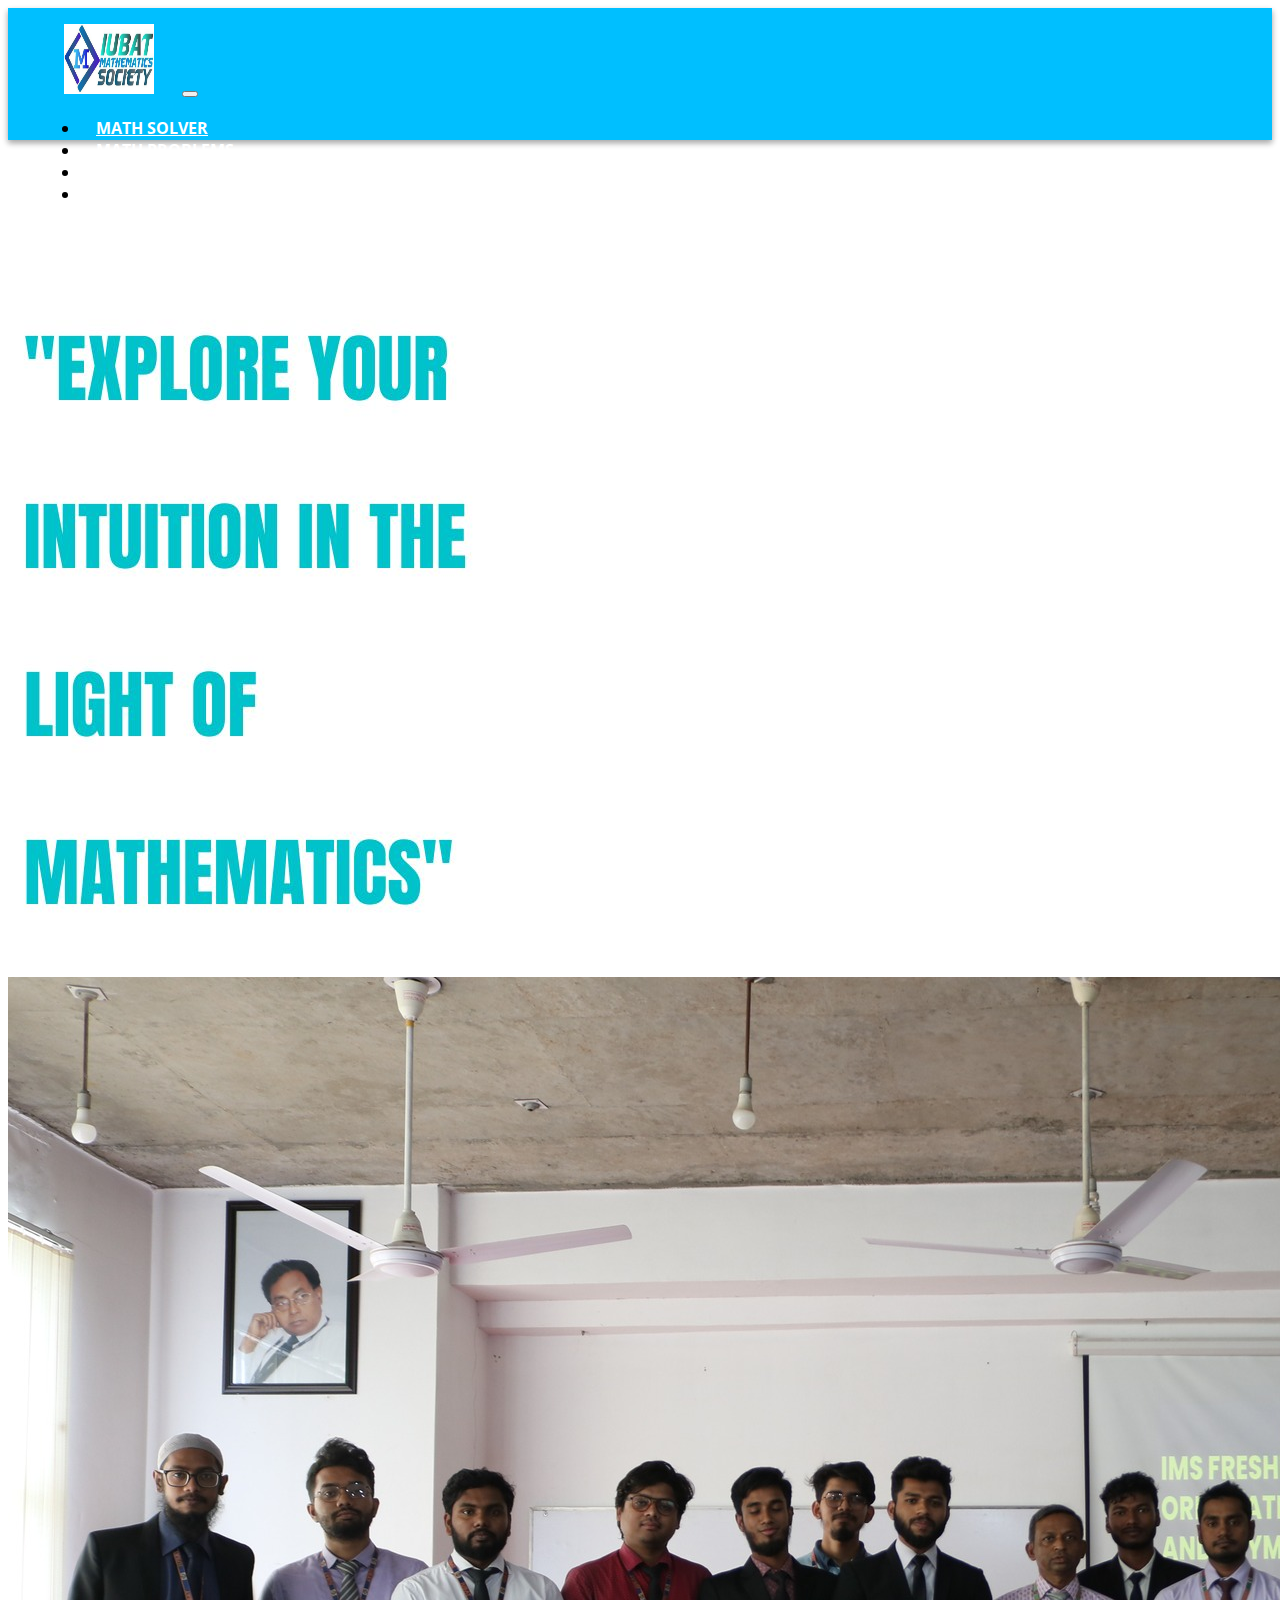
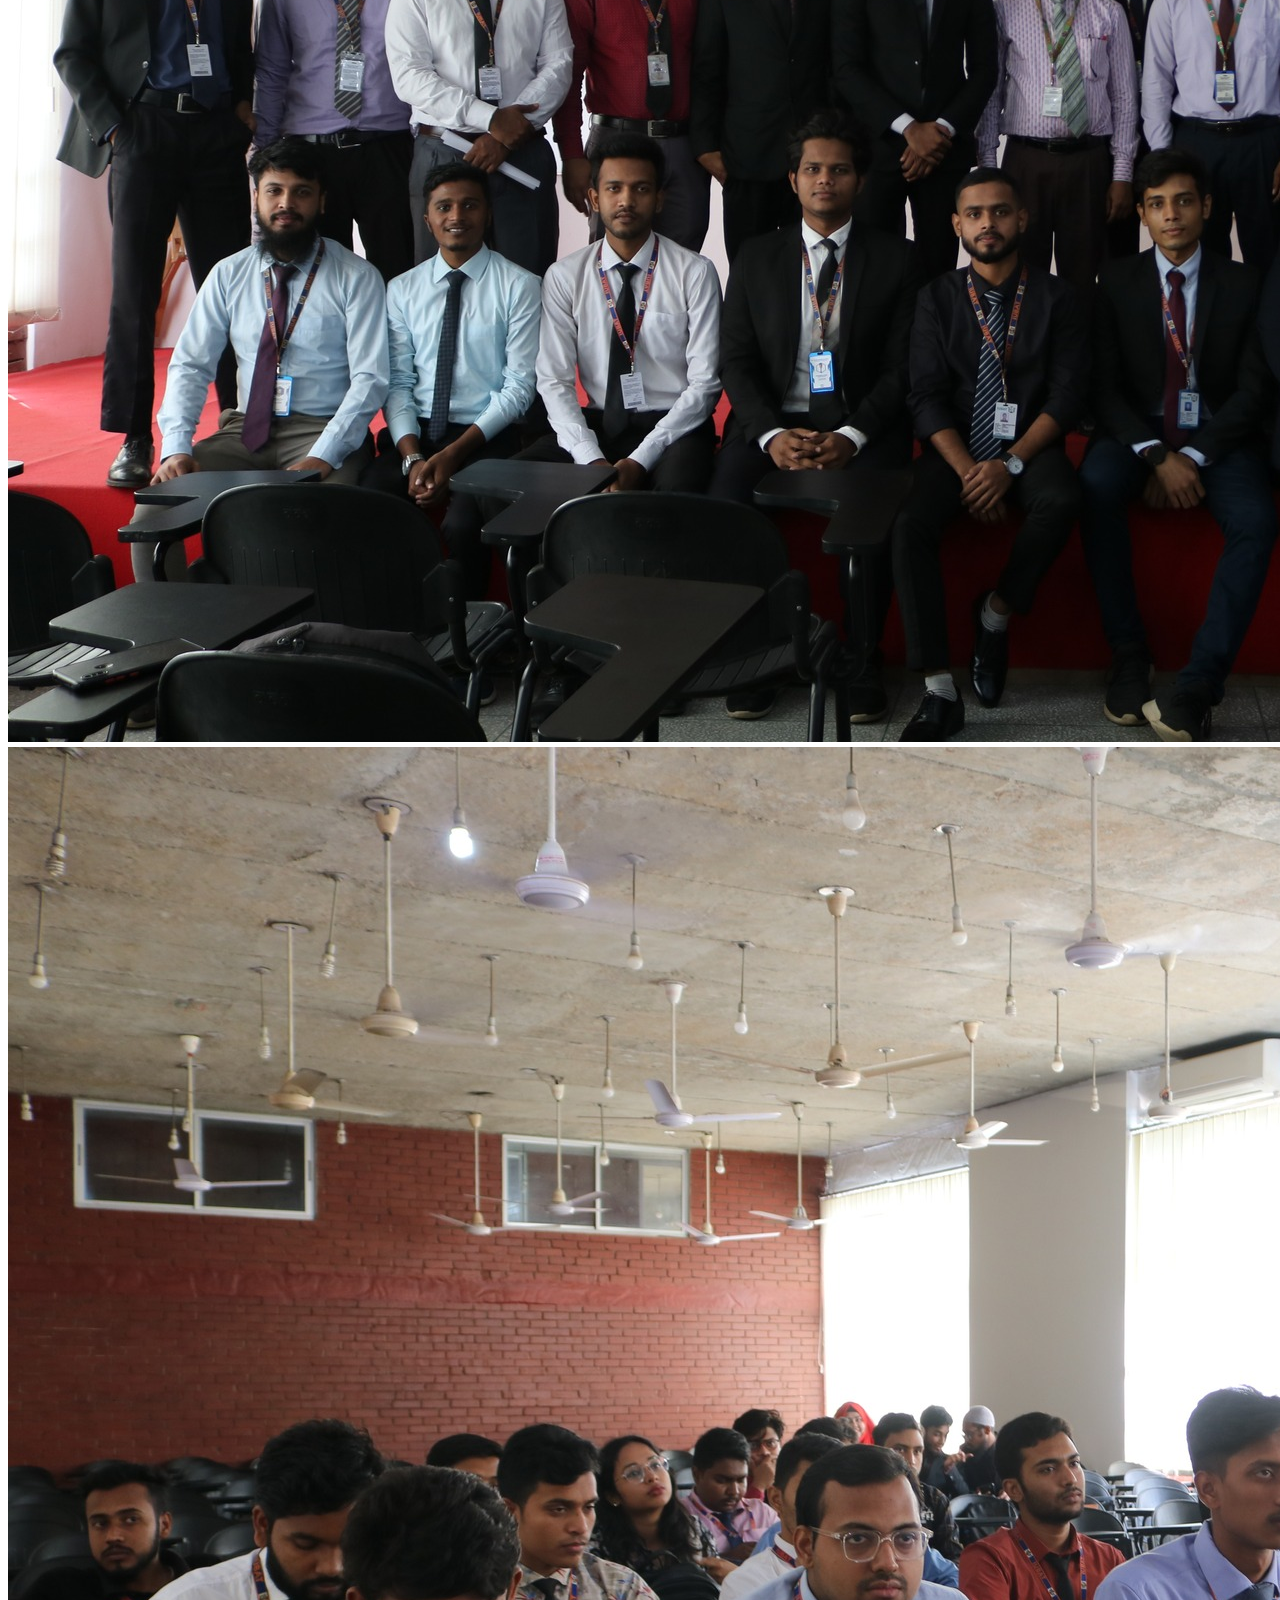
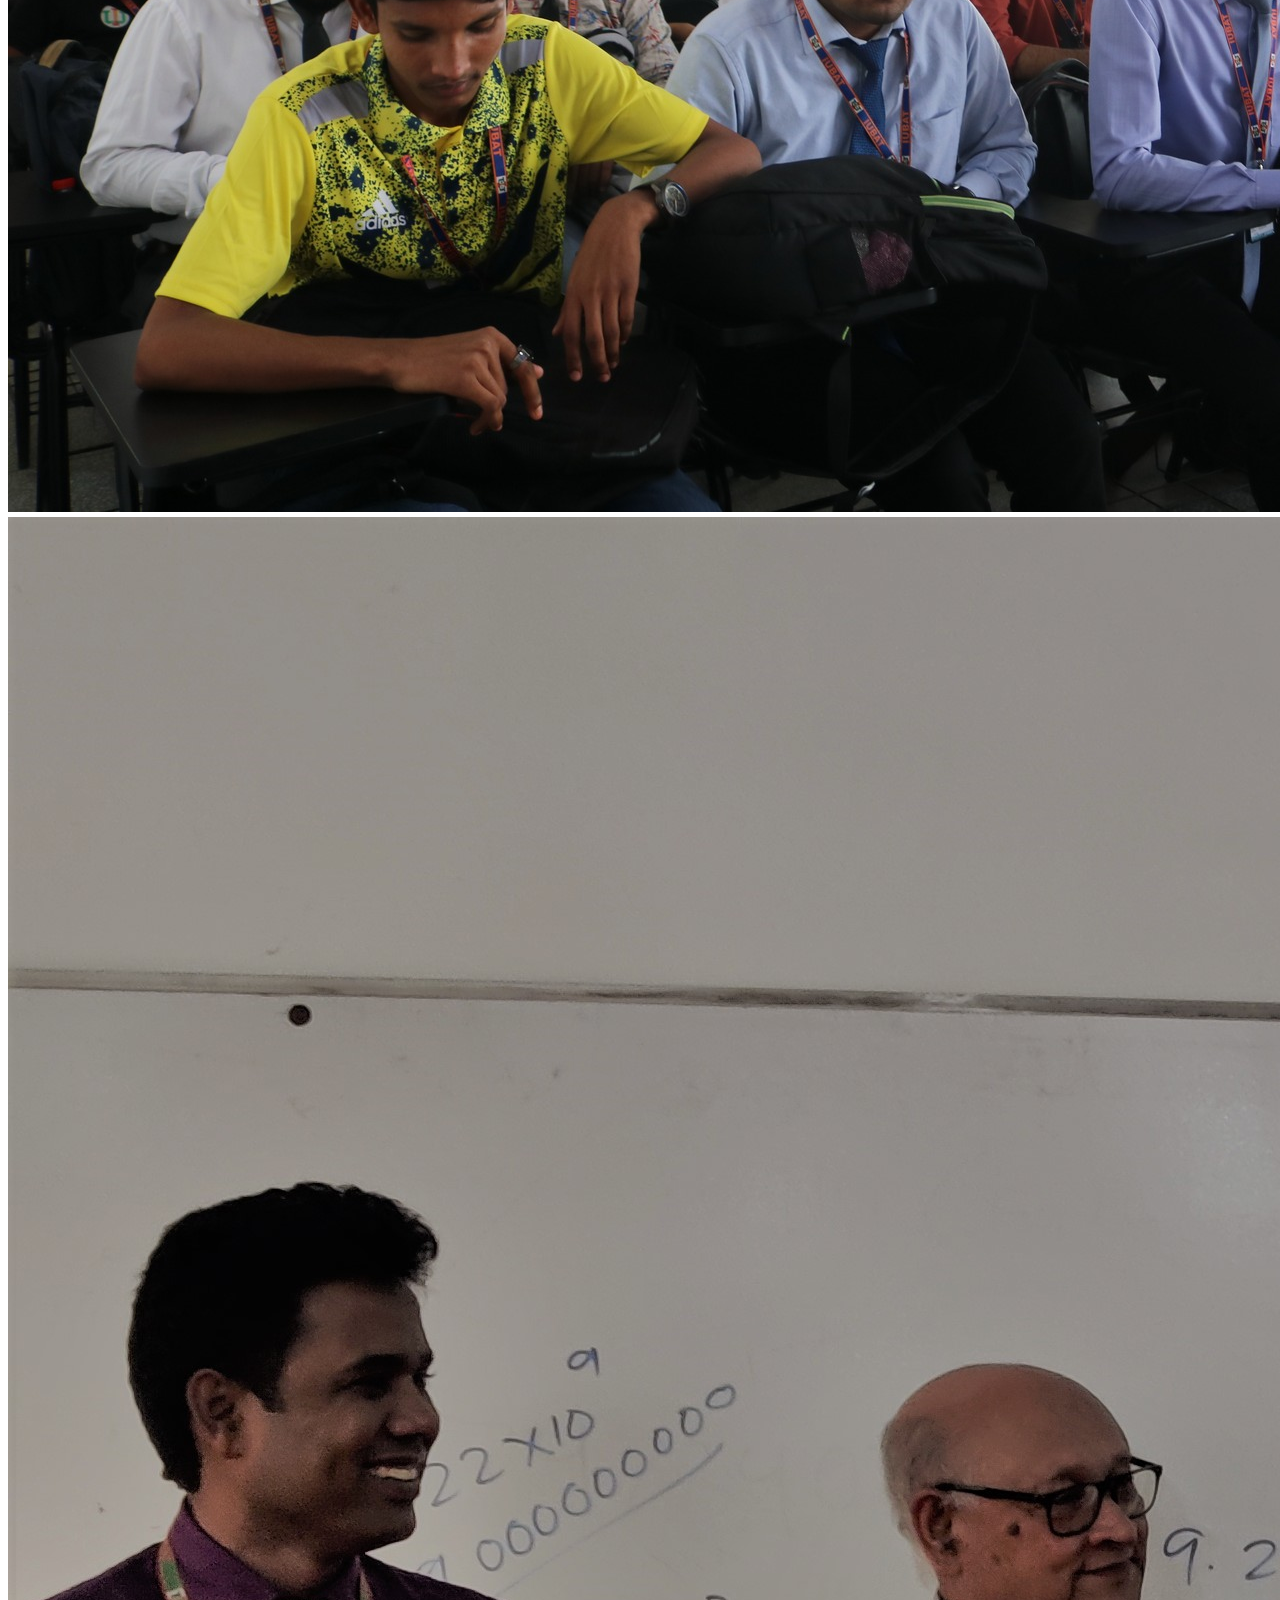
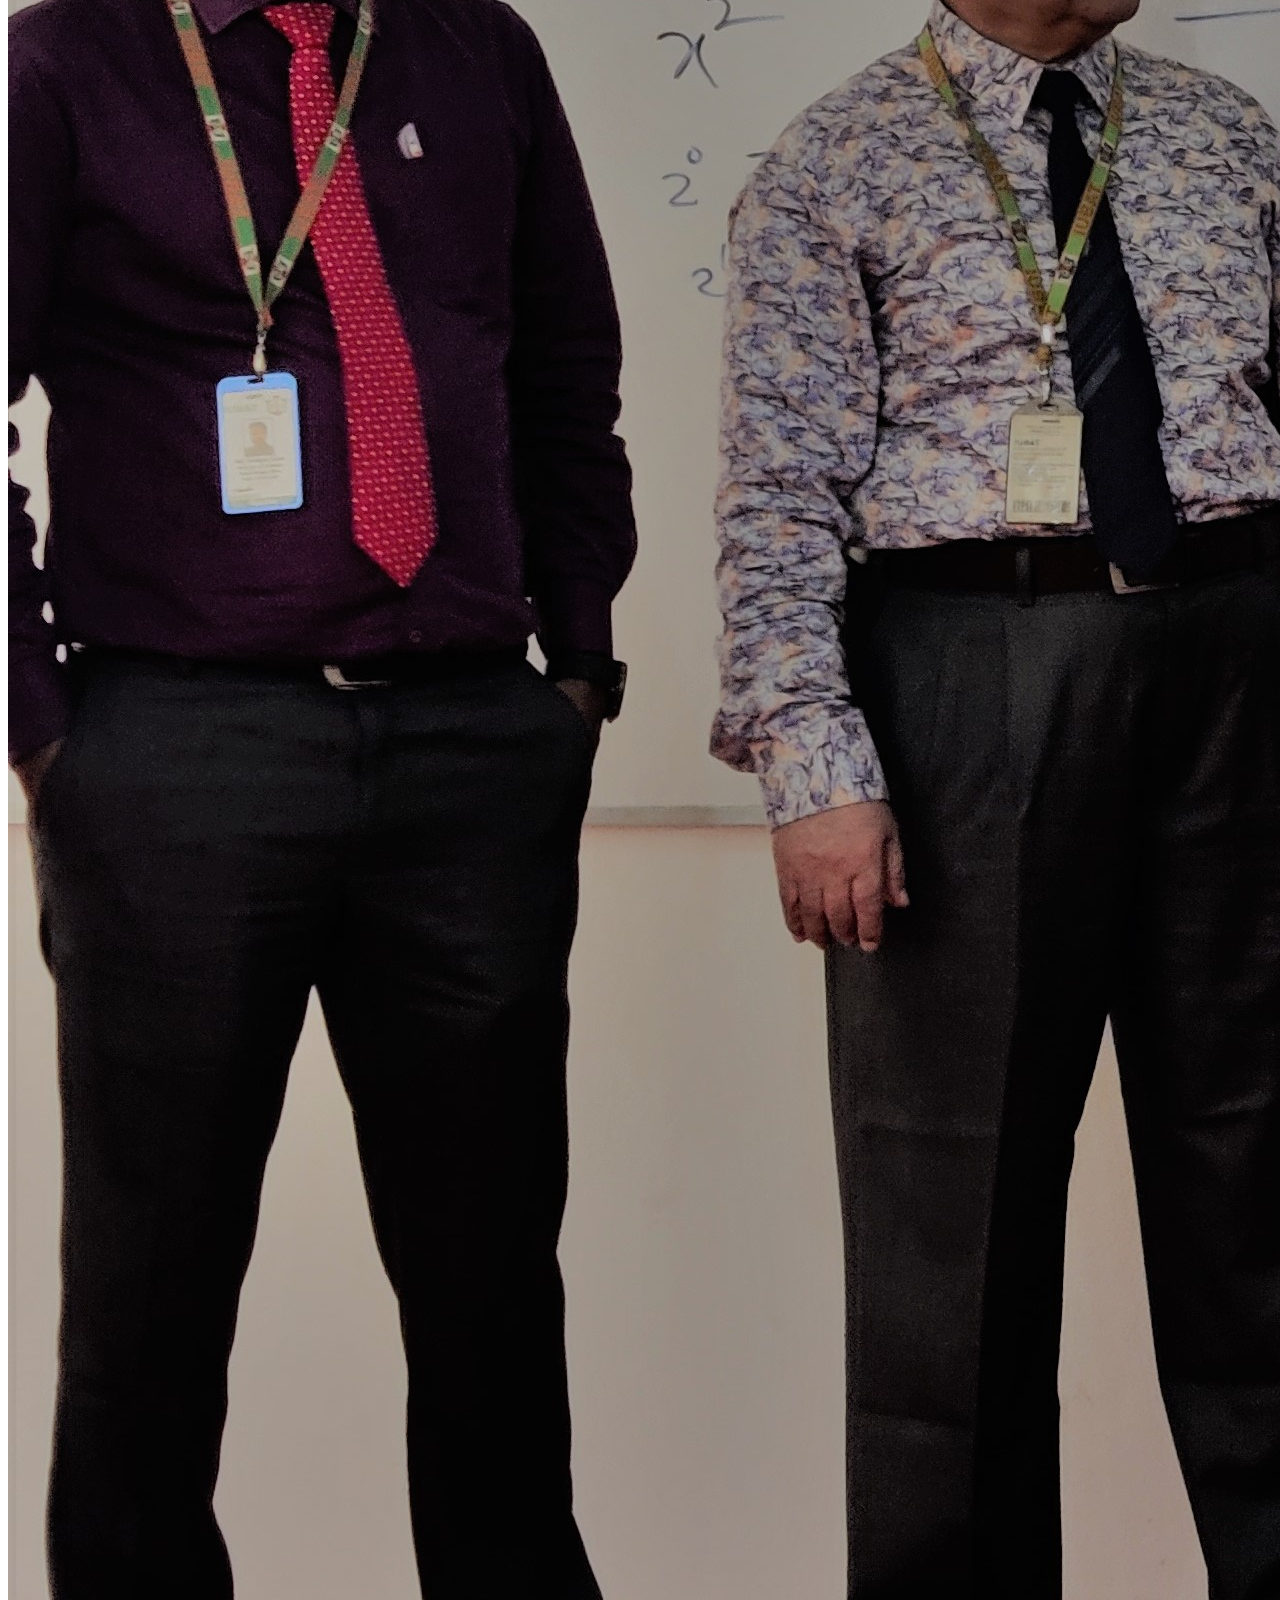
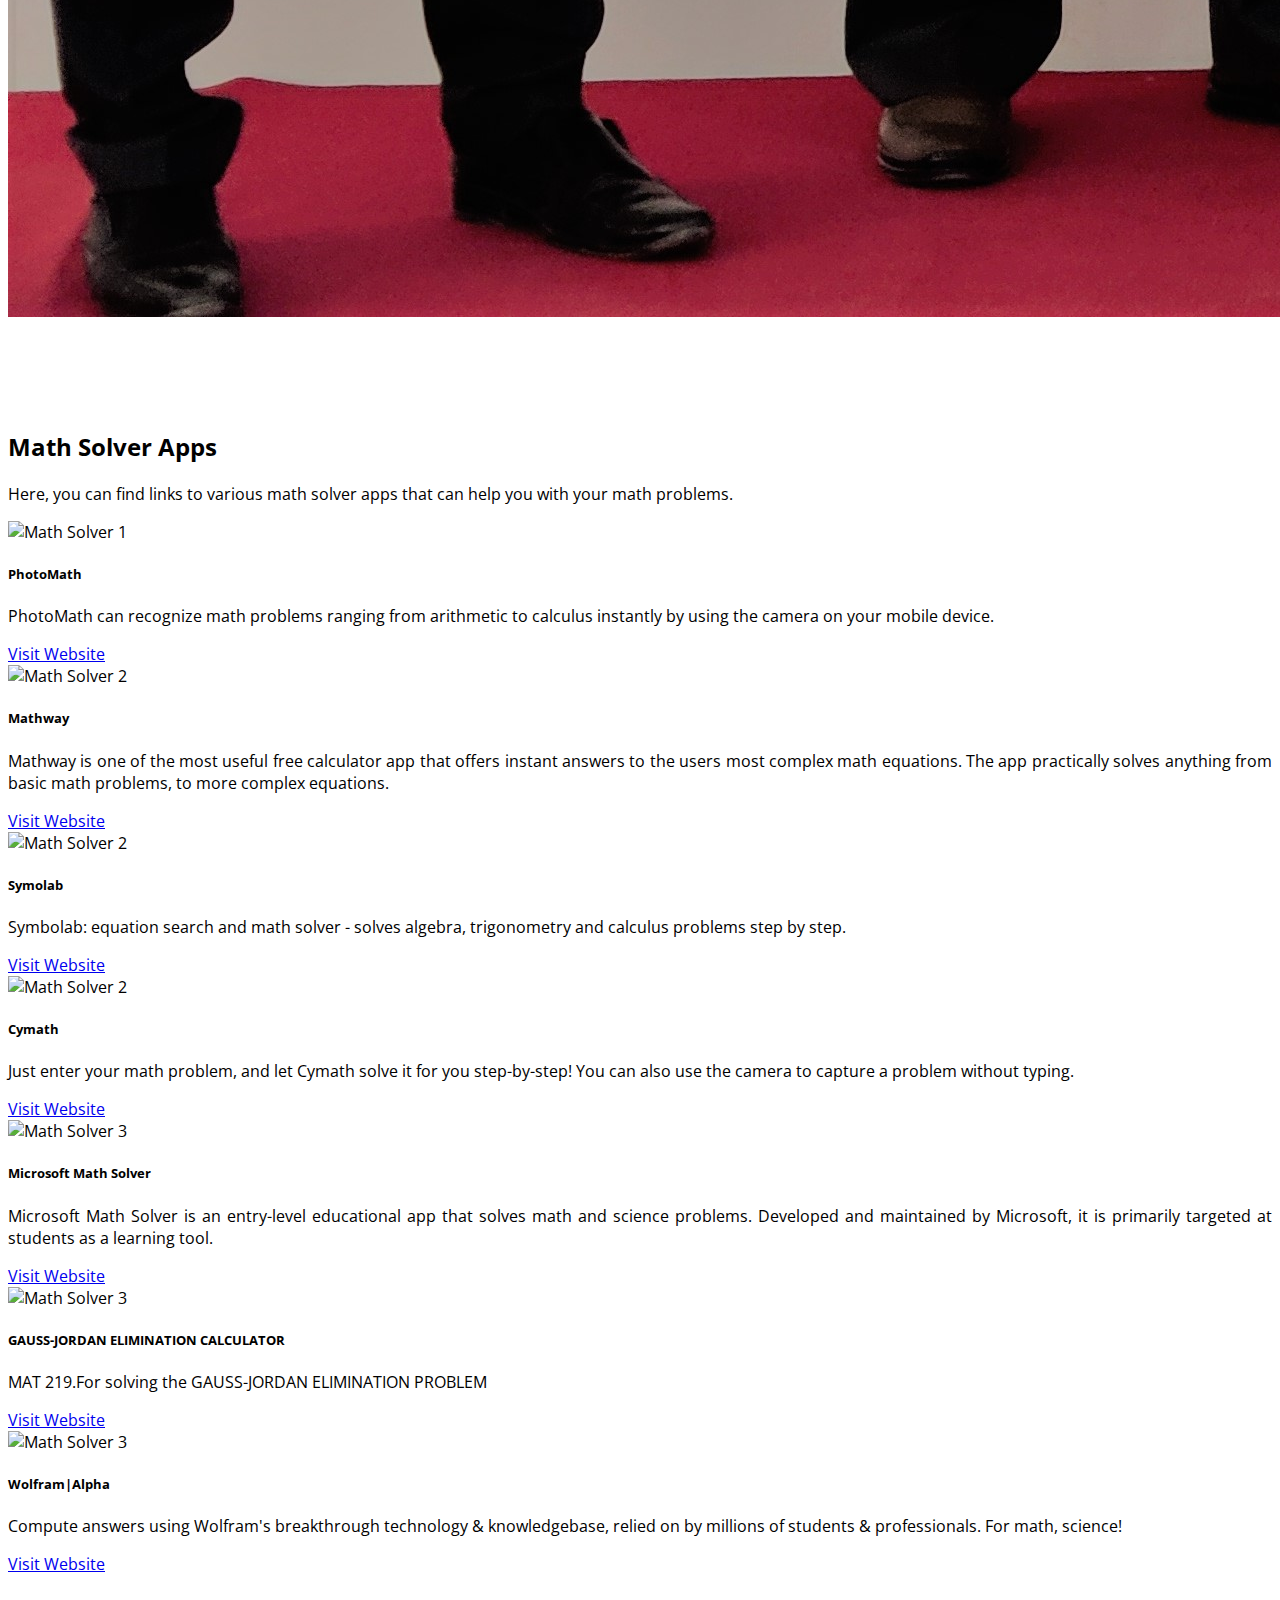
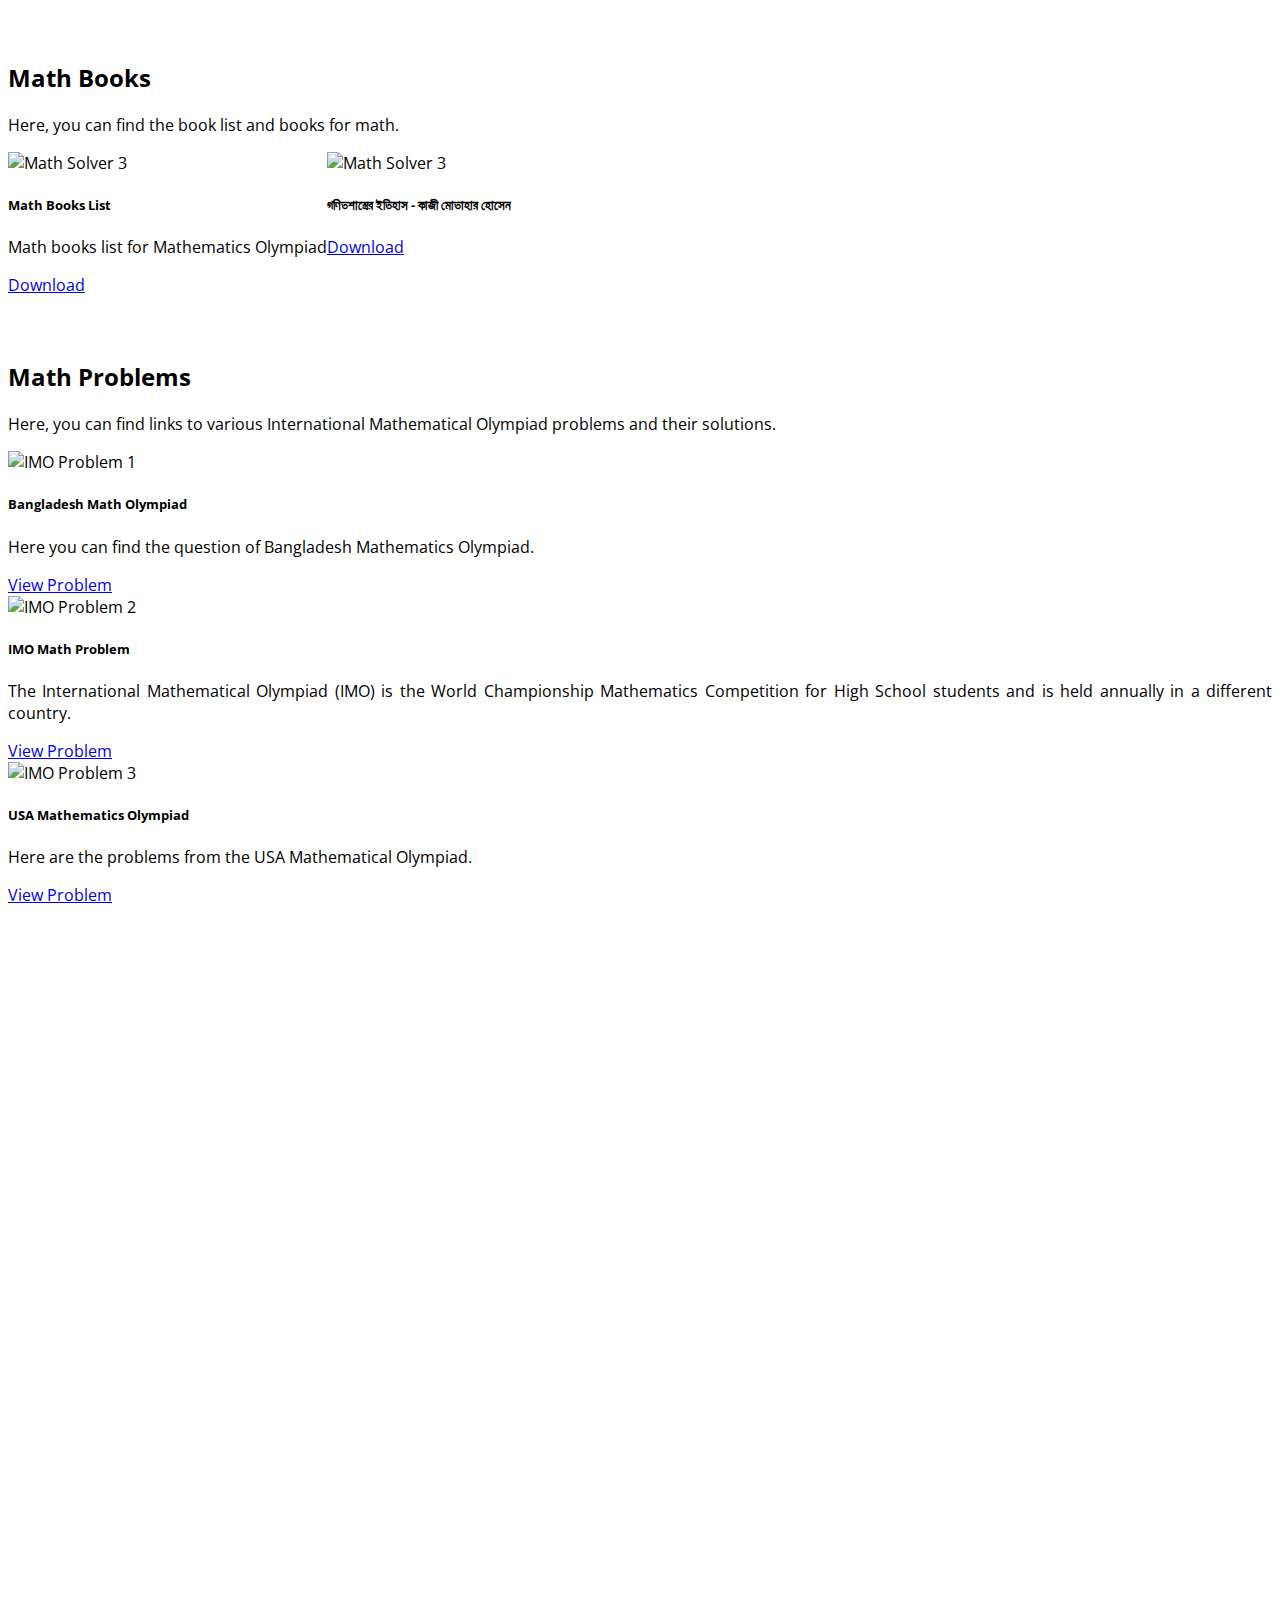
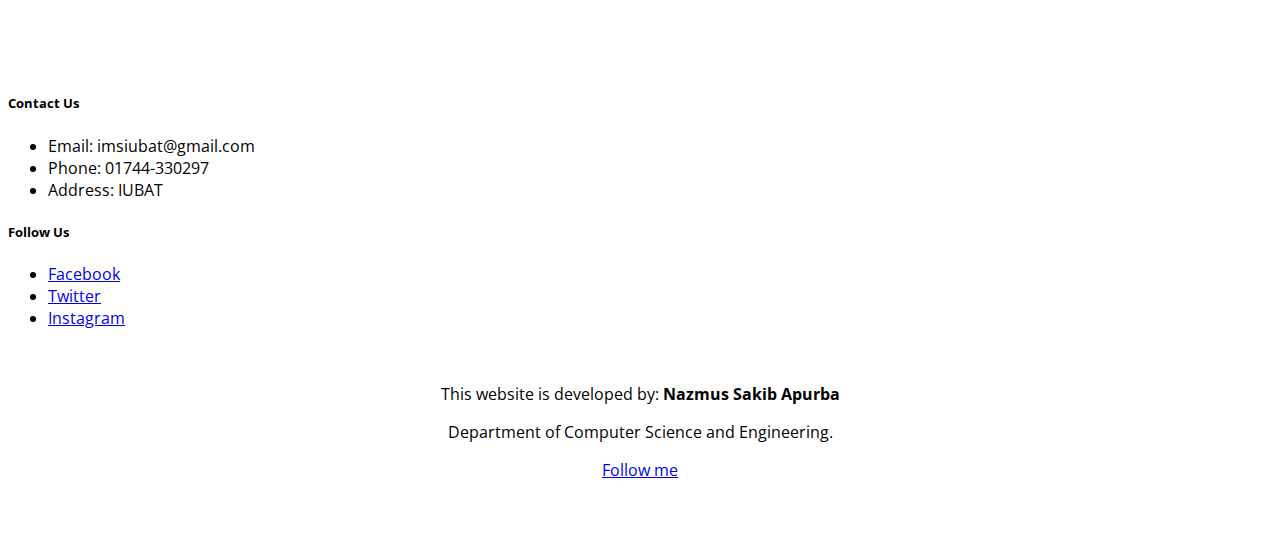
==== index.html @ eff5f3bd "7th" ====
<!DOCTYPE html>
<html lang="en">

<head>
  <meta charset="UTF-8">
  <meta name="viewport" content="width=device-width, initial-scale=1.0">
  <title>Math Resources(IMS)</title>
  <link rel="shortcut icon" type="image/png" href="/45141943_1022672197941460_3121123974902185984_n.jpg">

 
  <!-- CSS and Bootstrap -->
  <link href="https://cdn.jsdelivr.net/npm/bootstrap@5.3.0-alpha1/dist/css/bootstrap.min.css" rel="stylesheet" integrity="sha384-GLhlTQ8iRABdZLl6O3oVMWSktQOp6b7In1Zl3/Jr59b6EGGoI1aFkw7cmDA6j6gD" crossorigin="anonymous">
  

  <link rel="stylesheet" href="https://cdn.jsdelivr.net/npm/bootstrap@4.5.3/dist/css/bootstrap.min.css" integrity="sha384-TX8t27EcRE3e/ihU7zmQxVncDAy5uIKz4rEkgIXeMed4M0jlfIDPvg6uqKI2xXr2" crossorigin="anonymous">
  
<link rel="stylesheet" href="/style.css">

  
<!-- FontAwesome -->
  <link rel="stylesheet" href="https://use.fontawesome.com/releases/v5.15.1/css/all.css" integrity="sha384-vp86vTRFVJgpjF9jiIGPEEqYqlDwgyBgEF109VFjmqGmIY/Y4HV4d3Gp2irVfcrp" crossorigin="anonymous">
  
<!-- google font -->
<link rel="preconnect" href="https://fonts.googleapis.com">
<link rel="preconnect" href="https://fonts.gstatic.com" crossorigin>
<link href="https://fonts.googleapis.com/css2?family=Open+Sans&display=swap" rel="stylesheet">
 
 <link rel="stylesheet" href="/style.css">

 <style>
    body{
        font-family: 'Open Sans', sans-serif;
        text-align: justify;
       }
       
       
       
       
       .navbar {
          height: 100px;
          background-color: #00bfff; /* Change the background color */
          padding: 1em 2em; /* Add padding */
          box-shadow: 0 3px 6px rgba(0,0,0,0.16), 0 3px 6px rgba(0,0,0,0.23); /* Add a shadow */
        }
      
        /* Navigation Links */
        .navbar a {
          color: white; /* Change the text color */
          font-weight: bold; /* Make the text bold */
          text-transform: uppercase; /* Change to uppercase */
          padding: .5em; /* Add padding */
          margin: 0 .5em; /* Add margin */
          transition: all 0.2s ease-in-out; /* Add a transition effect */
        }
      
        /* Navigation Links :hover */
        .navbar a:hover {
          background-color: #008080; /* Change the background color on hover */
        }
      
        /* Navigation Brand */
        .navbar-brand {
          font-size: 1.5em; /* Increase the font size */
          font-weight: bold; /* Make the text bold */
          color: white; /* Change the text color */
        }
      
      
      
      /* .pic{
        height: 500px;
        margin-bottom: 500px;
      } */
      
      
        
        .col-sm-6>img{
      
          height: 300px;
          width: 100%;
          padding: 10px;
        }
      
       
      
       .img{
            height: 70px;
            width: 90px;
        }
      
        .app-img{
          height: 300px;
          width: 100%;
        }
      
      
        .row{
      
         row-gap: 30px;
         
        }
        
      
        .m{
          height: 200px;
          width: 100%;
        }
      
        .book{
          display: flex;
          flex-wrap: wrap;
        }
      
        .iframe{
          padding: 40px;
        }
 </style>
  
</head>

<body>

  <nav class="navbar navbar-expand-lg navbar-light bg-light">
    <a class="navbar-brand" href="#"><img class="img"  src="45141943_1022672197941460_3121123974902185984_n.jpg"alt=""></a>
    <button class="navbar-toggler" type="button" data-toggle="collapse" data-target="#navbarNav" aria-controls="navbarNav" aria-expanded="false" aria-label="Toggle navigation">
      <span class="navbar-toggler-icon"></span>
    </button>
    <div class="collapse navbar-collapse" id="navbarNav">
      <ul class="navbar-nav">
        <li class="nav-item">
          <a class="nav-link" href="#math-solvers">Math Solver</a>
        </li>
        <li class="nav-item">
          <a class="nav-link" href="#imo-problems">Math Problems</a>
        </li>
        <li class="nav-item">
          <a class="nav-link" href="https://iubatmathematicssociety.blogspot.com/p/about-us.html">About Us</a>

        </li>
        <li class="nav-item">
          <a class="nav-link" href="#Books">Books</a>
        </li>
      </ul>
    </div>
  </nav>
  
  <script>
    // Select the toggle button and the navigation menu
    var toggleButton = document.querySelector(".navbar-toggler");
    var navbarNav = document.querySelector(".navbar-collapse");
  
    // Add a click event listener to the toggle button
    toggleButton.addEventListener("click", function() {
      // Toggle the "show" class on the navigation menu
      navbarNav.classList.toggle("show");
    });
  </script>
<!--  -->
<br><br><br><br><br><br>
<!-- <div class="container">
  <div class="row">
    <div class="col-sm-6 col-md-6">
      <img src="https://scontent.fdac27-2.fna.fbcdn.net/v/t39.30808-6/306823433_2199336886941646_2000248284544912054_n.jpg?_nc_cat=106&ccb=1-7&_nc_sid=730e14&_nc_eui2=AeGpgjxbXW7JJoChjdG106H7AFFECchEjXwAUUQJyESNfMgp4btkv-l0B-KcxEy0pCoDUVF-TzaomG5VK4hylGgu&_nc_ohc=iGC5cW-ClvUAX-JA4Zw&_nc_ht=scontent.fdac27-2.fna&oh=00_AfC5QMorjhhhsKAodDSSQ1eRP_uRuntsaW7amJ6EdddfDw&oe=63E27D47" alt="Image 1">
    </div>
    <div class="col-sm-6 col-md-6">
      <img src="https://scontent.fdac27-2.fna.fbcdn.net/v/t39.30808-6/283968537_2116820868526582_6454196134374414177_n.jpg?_nc_cat=104&ccb=1-7&_nc_sid=8bfeb9&_nc_eui2=AeFahsIRm53eQQDI37kSiZ33ttsNaCnGel-22w1oKcZ6XyLpE0XASQLvYjS-RZBlkCxRGh6KR4zXjbB6QbTVgSj7&_nc_ohc=vJREKwsyU3wAX-h-Uko&_nc_ht=scontent.fdac27-2.fna&oh=00_AfCinvSHdm4sfhttdz-OnsS0PV2UlYJYoRLa-29YbACXSA&oe=63E3DFE7" alt="Image 2">
    </div>
  </div>
  <div class="row">
    <div class="col-sm-6 col-md-6">
      <img src="https://scontent.fdac27-2.fna.fbcdn.net/v/t39.30808-6/284079900_2116819315193404_2873344370253163973_n.jpg?_nc_cat=110&ccb=1-7&_nc_sid=8bfeb9&_nc_eui2=AeGjfeIauiee1SMJMCCm4MDFCbxjrY7htbYJvGOtjuG1tllNAfXPLuK_zjmJ0tRiRKOcbKI7CaB4YF5Zi2Lft927&_nc_ohc=p0CbVw6mwQkAX8I2tlu&_nc_oc=AQnDS4yEUXQNwZVLcZlLerEZHkj_P03ZYi5S3u59zYT4aS6gsJ8LOcwHzPI9yMHBORs&_nc_ht=scontent.fdac27-2.fna&oh=00_AfBwM2kppjUVYCDscYAPW5BexpQS1tfCNcG5pfgFT7JbTA&oe=63E35C20" alt="Image 3">
    </div>
    <div class="col-sm-6 col-md-6">
      <img src="https://scontent.fdac27-2.fna.fbcdn.net/v/t39.30808-6/275619475_2048974218644581_988934930219118836_n.jpg?_nc_cat=107&ccb=1-7&_nc_sid=e3f864&_nc_eui2=AeHQOnMycEOqoRPAm_5T2D8gdD2nCILZs790PacIgtmzv8l7v-ccR6dto181dD3Tqn0zTPki1hZHTVD5f_N6phTc&_nc_ohc=nAyhBI_Cej4AX_cTA4w&_nc_ht=scontent.fdac27-2.fna&oh=00_AfCnAkSxUU8KiV18XRUu_tFwAb2jxHYqltMu2rwHW4rrZQ&oe=63E3470B" alt="Image 4">
    </div>
  </div>
</div> -->

<div class="container pic">
  <div class="row">
    <div class="col-md-8">
      <img src="/EXPLORE YOUR INTUITION IN THE LIGHT OF MATHEMATICS.jpg" class="img-fluid" alt="full-picture">
    </div>
    <div class="col-md-4">
      <div class="row">
        <div class="col-md-12">
          <img src="/312910710_490092566496169_1669573675117117879_n.jpg" class="img-fluid" alt="picture-1">
        </div>
        <div class="col-md-12">
          <img src="/313260066_490093883162704_7597047516824712167_n.jpg" class="img-fluid" alt=" picture-2">
        </div>
        <div class="col-md-12">
          <img src="/0201_135407.jpg" class="img-fluid" alt=" picture-3">
        </div>
      </div>
    </div>
  </div>
</div>


<br><br><br><br>







  <div class="container my-5">
    <div class="row" id="math-solvers">
      <div class="col-12">
        <h2>Math Solver Apps</h2>
        <p>Here, you can find links to various math solver apps that can help you with your math problems.</p>
      </div>
    </div>

    <div class="row">
        <div class="col-md-4 col-sm-6">
            <div class="card">
              <img class="app-img" src="https://upload.wikimedia.org/wikipedia/commons/8/8c/PhotoMath_Logo.png" class="card-img-top" alt="Math Solver 1">
              <div class="card-body">
                <h5 class="card-title">PhotoMath</h5>
                <p class="card-text">PhotoMath can recognize math problems ranging from arithmetic to calculus instantly by using the camera on your mobile device.</p>
                <a href="https://photomath.com/" class="btn btn-primary">Visit Website</a>
              </div>
            </div>
          </div>
          <div class="col-md-4 col-sm-6">
            <div class="card">
              <img class="app-img" src="https://www.modhappy.com/wp-content/uploads/2021/08/mathway.png" class="card-img-top" alt="Math Solver 2">
              <div class="card-body">
                <h5 class="card-title">Mathway</h5>
                <p class="card-text">Mathway is one of the most useful free calculator app that offers instant answers to the users most complex math equations. The app practically solves anything from basic math problems, to more complex equations.</p>
                <a href="https://www.mathway.com/Algebra" class="btn btn-primary">Visit Website</a>
              </div>
            </div>
          </div>
          <div class="col-md-4 col-sm-6">
            <div class="card">
              <img class="app-img" src="https://edtech.org.il/wp-content/uploads/Symbolab-400.png" class="card-img-top" alt="Math Solver 2">
              <div class="card-body">
                <h5 class="card-title">Symolab</h5>
                <p class="card-text">Symbolab: equation search and math solver - solves algebra, trigonometry and calculus problems step by step.</p>
                <a href="https://www.symbolab.com/" class="btn btn-primary">Visit Website</a>
              </div>
            </div>
          </div>
          <div class="col-md-4 col-sm-6">
            <div class="card">
              <img class="app-img" src="http://www.cymath.com/img/cymath_square.gif" class="card-img-top" alt="Math Solver 2">
              <div class="card-body">
                <h5 class="card-title">Cymath</h5>
                <p class="card-text">Just enter your math problem, and let Cymath solve it for you step-by-step! You can also use the camera to capture a problem without typing.</p>
                <a href="https://www.cymath.com/" class="btn btn-primary">Visit Website</a>
              </div>
            </div>
          </div>
          <div class="col-md-4 col-sm-6">
            <div class="card">
              <img class="app-img" src="https://play-lh.googleusercontent.com/7RLnxhG-_1-UmjqUjY2KGd3KHgYk112sn0qHfKUFIRb7tpWUnUz70wmew64qsRPdivU" class="card-img-top" alt="Math Solver 3">
              <div class="card-body">
                <h5 class="card-title">Microsoft Math Solver</h5>
                <p class="card-text">Microsoft Math Solver is an entry-level educational app that solves math and science problems. Developed and maintained by Microsoft, it is primarily targeted at students as a learning tool. </p>
                <a href="https://math.microsoft.com/en" class="btn btn-primary">Visit Website</a>
              </div>
            </div>
          </div>
          <div class="col-md-4 col-sm-6">
            <div class="card">
              <img class="app-img" src="https://i.ytimg.com/vi/UhhfKXBnnEo/maxresdefault.jpg" class="card-img-top" alt="Math Solver 3">
              <div class="card-body">
                <h5 class="card-title">GAUSS-JORDAN ELIMINATION CALCULATOR</h5>
                <p class="card-text">MAT 219.For solving the GAUSS-JORDAN ELIMINATION PROBLEM</p>
                <a href="https://www.emathhelp.net/calculators/linear-algebra/gauss-jordan-elimination-calculator/" class="btn btn-primary">Visit Website</a>
              </div>
            </div>
          </div>
          <div class="col-md-4 col-sm-6">
            <div class="card">
              <img class="app-img" src="https://m.media-amazon.com/images/I/61-yjBVREGL.png" class="card-img-top" alt="Math Solver 3">
              <div class="card-body">
                <h5 class="card-title">Wolfram|Alpha</h5>
                <p class="card-text">Compute answers using Wolfram's breakthrough technology & knowledgebase, relied on by millions of students & professionals. For math, science!</p>
                <a href="https://www.wolframalpha.com/calculators/equation-solver-calculator" class="btn btn-primary">Visit Website</a>
              </div>
            </div>
          </div>
        </div>
       <br><br><br>


       <div class="row" id="Books">
        <div class="col-12">
          <h2>Math Books</h2>
          <p>Here, you can find the book list and books for math.</p>
        </div>
      </div>

       <section class="book">

     

         <div class="col-md-6">
           <div class="card">
             <img class="app-img" src="https://media.istockphoto.com/id/1214426753/vector/physics-and-mathematics-books-on-sheet-of-paper.jpg?s=612x612&w=0&k=20&c=PYySmv21Ea6G_X7wI4lPnE3yFhlv3aupbbCdSNzRJR0=" class="card-img-top" alt="Math Solver 3">
             <div class="card-body">
               <h5 class="card-title">Math Books List</h5>
              <p class="card-text">Math books list for Mathematics Olympiad</p>
              <a href="https://www.academia.edu/85148924/BOOK_LIST_FOR_MATH_OLYMPIAD" class="btn btn-primary">Download</a>
            </div>
          </div>
        </div>
         <br><br>
        <div class="col-md-6">
          <div class="card">
            <img class="app-img" src="https://d1jpltibqvso3j.cloudfront.net/images/product/46000/45485/250X360/45485.png" class="card-img-top" alt="Math Solver 3">
            <div class="card-body">
              <h5 class="card-title"> গণিতশাস্ত্রের ইতিহাস - কাজী মোতাহার হোসেন</h5>
              <p class="card-text"></p>
              <a href="https://www.fussilatbd.com/Story%20Books/Education/Math/All/Books/%E0%A6%97%E0%A6%A3%E0%A6%BF%E0%A6%A4%E0%A6%B6%E0%A6%BE%E0%A6%B8%E0%A7%8D%E0%A6%A4%E0%A7%8D%E0%A6%B0%E0%A7%87%E0%A6%B0%20%E0%A6%87%E0%A6%A4%E0%A6%BF%E0%A6%B9%E0%A6%BE%E0%A6%B8%20-%20%E0%A6%95%E0%A6%BE%E0%A6%9C%E0%A7%80%20%E0%A6%AE%E0%A7%8B%E0%A6%A4%E0%A6%BE%E0%A6%B9%E0%A6%BE%E0%A6%B0%20%E0%A6%B9%E0%A7%8B%E0%A6%B8%E0%A7%87%E0%A6%A8.pdf" class="btn btn-primary">Download</a>
            </div>
          </div>
        </div>
       
       
        
      </section>
       
       <br><br>
       
       
       
        <div class="row my-5" id="imo-problems">
          <div class="col-12">
            <h2>Math Problems</h2>
            <p>Here, you can find links to various International Mathematical Olympiad problems and their solutions.</p>
          </div>
        </div>
  
        <div class="row">
          <div class="col-md-4 col-sm-6">
            <div class="card">
              <img class="m" src="https://matholympiad.org.bd/images/logo2x.png" class="card-img-top" alt="IMO Problem 1">
              <div class="card-body">
                <h5 class="card-title">Bangladesh Math Olympiad</h5>
                <p class="card-text">Here you can find the question of Bangladesh Mathematics Olympiad.</p>
                <a href="https://matholympiad.org.bd/resources/all-questions" class="btn btn-primary">View Problem</a>
              </div>
            </div>
          </div>
          <div class="col-md-4 col-sm-6">
            <div class="card">
              <img class="m" src="https://upload.wikimedia.org/wikipedia/commons/thumb/1/17/IMO_logo.svg/1200px-IMO_logo.svg.png" class="card-img-top" alt="IMO Problem 2">
              <div class="card-body">
                <h5 class="card-title">IMO Math Problem</h5>
                <p class="card-text">The International Mathematical Olympiad (IMO) is the World Championship Mathematics Competition for High School students and is held annually in a different country.</p>
                <a href="https://www.imo-official.org/problems.aspx" class="btn btn-primary">View Problem</a>
              </div>
            </div>
          </div>
          <div class="col-md-4 col-sm-6">
            <div class="card">
              <img class="m" src="https://oss.linstitute.net/wechatimg/2019/08/usajmo.jpg" class="card-img-top" alt="IMO Problem 3">
              <div class="card-body">
                <h5 class="card-title">USA Mathematics Olympiad</h5>
                <p class="card-text">Here are the problems from the USA Mathematical Olympiad.</p>
                <a href="https://artofproblemsolving.com/wiki/index.php/USAMO_Problems_and_Solutions" class="btn btn-primary">View Problem</a>
              </div>
            </div>
          </div>
        </div>
      </div>
    </section>
    <br><br><br>

    <section class="iframe">
      <div class="row">
        <div class="col-md-6">
          <div class="embed-responsive embed-responsive-16by9">
            <iframe  src="https://www.youtube.com/embed/8WwLPep9xNg" title="YouTube video player" frameborder="0" allow="accelerometer; autoplay; clipboard-write; encrypted-media; gyroscope; picture-in-picture; web-share" allowfullscreen></iframe>
          </div>
        </div>
        <div class="col-md-6">
          <div class="embed-responsive embed-responsive-16by9">
            <iframe src="https://www.youtube.com/embed/WcYewKD3_OM" title="YouTube video player" frameborder="0" allow="accelerometer; autoplay; clipboard-write; encrypted-media; gyroscope; picture-in-picture; web-share" allowfullscreen></iframe>
          </div>
        </div>
        <div class="col-md-6">
          <div class="embed-responsive embed-responsive-16by9">
            <iframe src="https://www.youtube.com/embed/MsskCxQ4sks" title="YouTube video player" frameborder="0" allow="accelerometer; autoplay; clipboard-write; encrypted-media; gyroscope; picture-in-picture; web-share" allowfullscreen></iframe>
          </div>
        </div>
        <div class="col-md-6">
          <div class="embed-responsive embed-responsive-16by9">
            <iframe src="https://www.youtube.com/embed/FtnfR3QBkNw" title="YouTube video player" frameborder="0" allow="accelerometer; autoplay; clipboard-write; encrypted-media; gyroscope; picture-in-picture; web-share" allowfullscreen></iframe>
          </div>
        </div>
      </div>
      


    </section>


    
  
  <!-- Footer -->
    <footer class="bg-light py-5">
      <div class="container">
        <div class="row">
          <div class="col-md-6">
            <h5>Contact Us</h5>
            <ul class="list-unstyled">
              <li>Email: imsiubat@gmail.com</li>
              <li>Phone: 01744-330297</li>
              <li>Address: IUBAT</li>
            </ul>
          </div>
          <div class="col-md-6">
            <h5>Follow Us</h5>
            <ul class="list-unstyled">
              <li><a href="https://www.facebook.com/ims.iubat">Facebook</a></li>
              <li><a href="#">Twitter</a></li>
              <li><a href="#">Instagram</a></li>
            </ul>
          </div>
        </div>
      </div>
    </footer>

    <script src="https://cdn.jsdelivr.net/npm/bootstrap@5.3.0-alpha1/dist/js/bootstrap.bundle.min.js" integrity="sha384-w76AqPfDkMBDXo30jS1Sgez6pr3x5MlQ1ZAGC+nuZB+EYdgRZgiwxhTBTkF7CXvN" crossorigin="anonymous"></script>

    <script src="https://cdn.jsdelivr.net/npm/@popperjs/core@2.11.6/dist/umd/popper.min.js" integrity="sha384-oBqDVmMz9ATKxIep9tiCxS/Z9fNfEXiDAYTujMAeBAsjFuCZSmKbSSUnQlmh/jp3" crossorigin="anonymous"></script>
<script src="https://cdn.jsdelivr.net/npm/bootstrap@5.3.0-alpha1/dist/js/bootstrap.min.js" integrity="sha384-mQ93GR66B00ZXjt0YO5KlohRA5SY2XofN4zfuZxLkoj1gXtW8ANNCe9d5Y3eG5eD" crossorigin="anonymous"></script>
    <script src="https://cdn.jsdelivr.net/npm/bootstrap@5.3.0-alpha1/dist/js/bootstrap.bundle.min.js" integrity="sha384-w76AqPfDkMBDXo30jS1Sgez6pr3x5MlQ1ZAGC+nuZB+EYdgRZgiwxhTBTkF7CXvN" crossorigin="anonymous"></script>
  
<br>
<section style="text-align: center;">
 
    <p>This website is developed by: <b>Nazmus Sakib Apurba</b></p>
    <p>Department of Computer Science and Engineering.</p>
    <p><a href="https://www.linkedin.com/in/nazmus-sakib-apurba-223683217/">Follow me</a></p>

  

</section>

<br><br>

  </body>
  </html>
---- style.css ----
/* Navigation Bar */
 body{
  font-family: 'Open Sans', sans-serif;
  text-align: justify;
 }
 
 
 
 
 .navbar {
    height: 100px;
    background-color: #00bfff; /* Change the background color */
    padding: 1em 2em; /* Add padding */
    box-shadow: 0 3px 6px rgba(0,0,0,0.16), 0 3px 6px rgba(0,0,0,0.23); /* Add a shadow */
  }

  /* Navigation Links */
  .navbar a {
    color: white; /* Change the text color */
    font-weight: bold; /* Make the text bold */
    text-transform: uppercase; /* Change to uppercase */
    padding: .5em; /* Add padding */
    margin: 0 .5em; /* Add margin */
    transition: all 0.2s ease-in-out; /* Add a transition effect */
  }

  /* Navigation Links :hover */
  .navbar a:hover {
    background-color: #008080; /* Change the background color on hover */
  }

  /* Navigation Brand */
  .navbar-brand {
    font-size: 1.5em; /* Increase the font size */
    font-weight: bold; /* Make the text bold */
    color: white; /* Change the text color */
  }



/* .pic{
  height: 500px;
  margin-bottom: 500px;
} */


  
  .col-sm-6>img{

    height: 300px;
    width: 100%;
    padding: 10px;
  }

 

 .img{
      height: 70px;
      width: 90px;
  }

  .app-img{
    height: 300px;
    width: 100%;
  }


  .row{

   row-gap: 30px;
   
  }
  

  .m{
    height: 200px;
    width: 100%;
  }

  .book{
    display: flex;
    flex-wrap: wrap;
  }

  .iframe{
    padding: 40px;
  }
---- style.css ----
/* Navigation Bar */
 body{
  font-family: 'Open Sans', sans-serif;
  text-align: justify;
 }
 
 
 
 
 .navbar {
    height: 100px;
    background-color: #00bfff; /* Change the background color */
    padding: 1em 2em; /* Add padding */
    box-shadow: 0 3px 6px rgba(0,0,0,0.16), 0 3px 6px rgba(0,0,0,0.23); /* Add a shadow */
  }

  /* Navigation Links */
  .navbar a {
    color: white; /* Change the text color */
    font-weight: bold; /* Make the text bold */
    text-transform: uppercase; /* Change to uppercase */
    padding: .5em; /* Add padding */
    margin: 0 .5em; /* Add margin */
    transition: all 0.2s ease-in-out; /* Add a transition effect */
  }

  /* Navigation Links :hover */
  .navbar a:hover {
    background-color: #008080; /* Change the background color on hover */
  }

  /* Navigation Brand */
  .navbar-brand {
    font-size: 1.5em; /* Increase the font size */
    font-weight: bold; /* Make the text bold */
    color: white; /* Change the text color */
  }



/* .pic{
  height: 500px;
  margin-bottom: 500px;
} */


  
  .col-sm-6>img{

    height: 300px;
    width: 100%;
    padding: 10px;
  }

 

 .img{
      height: 70px;
      width: 90px;
  }

  .app-img{
    height: 300px;
    width: 100%;
  }


  .row{

   row-gap: 30px;
   
  }
  

  .m{
    height: 200px;
    width: 100%;
  }

  .book{
    display: flex;
    flex-wrap: wrap;
  }

  .iframe{
    padding: 40px;
  }
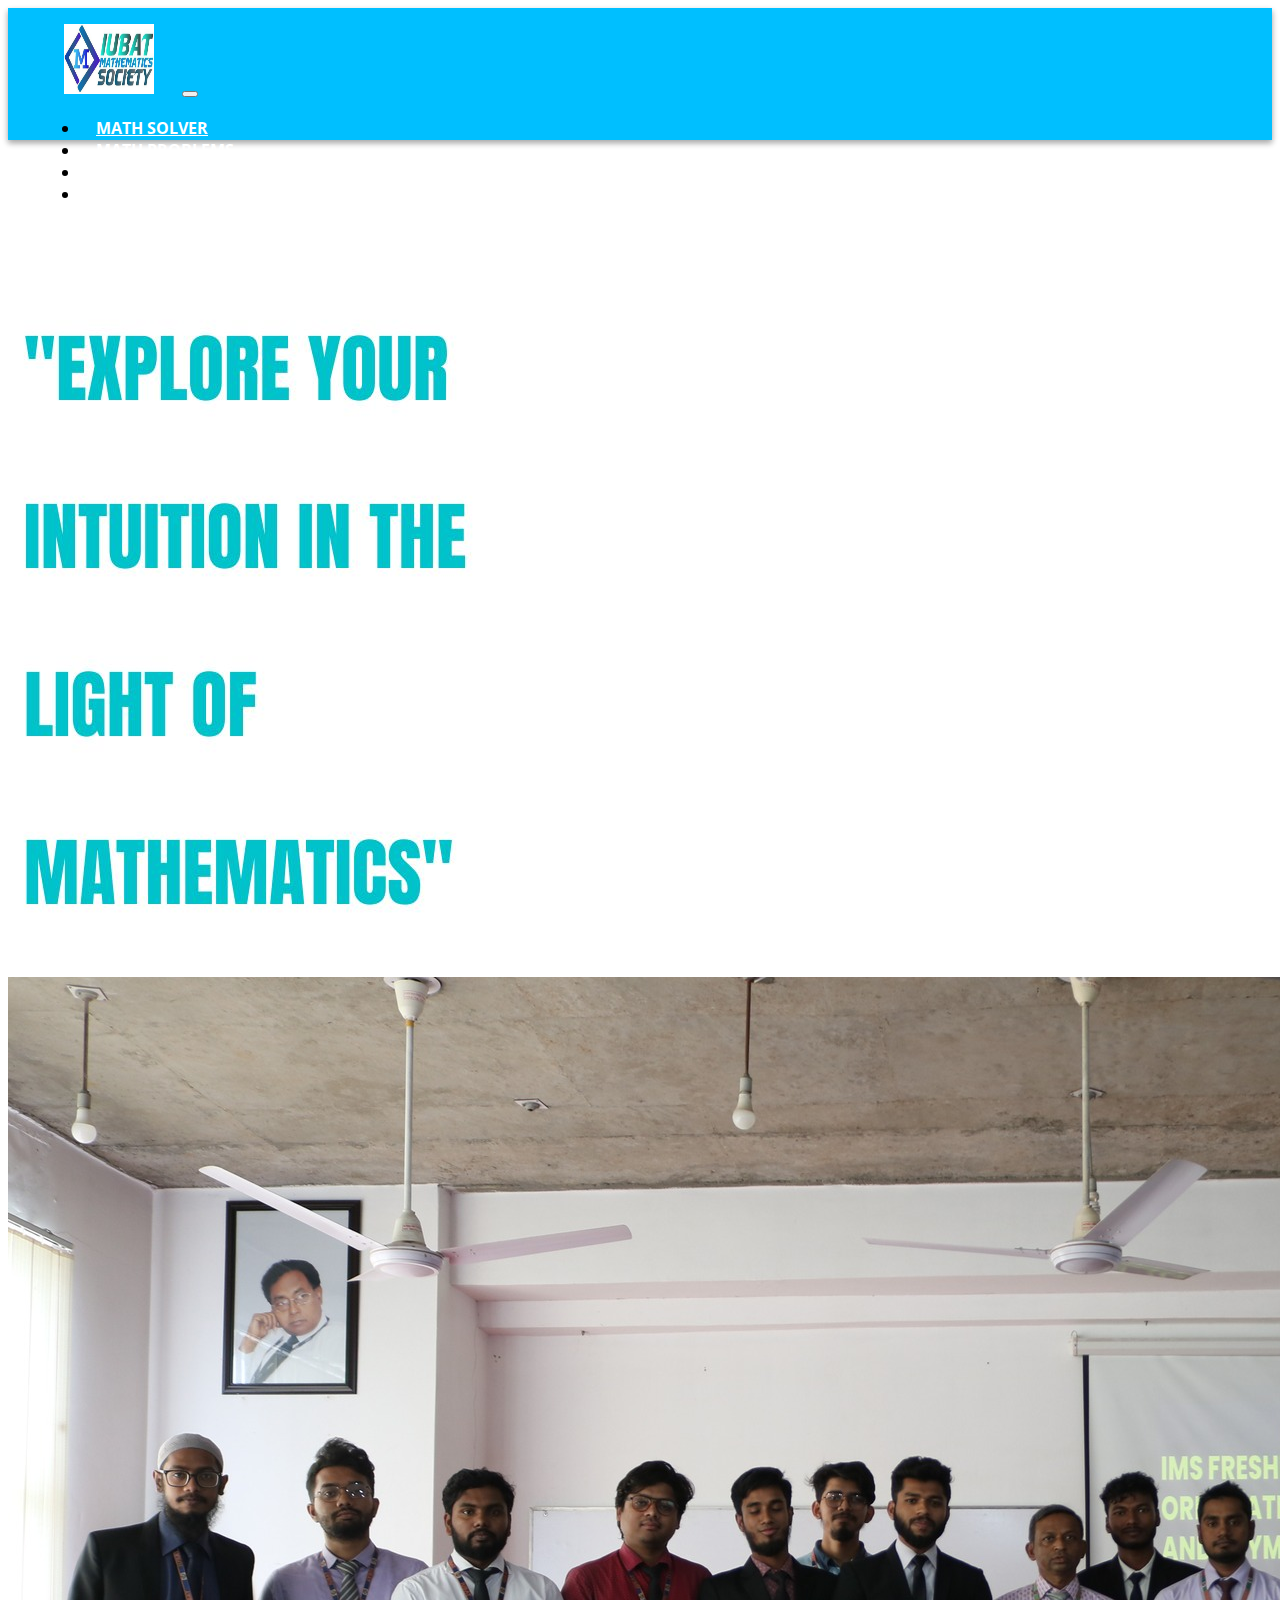
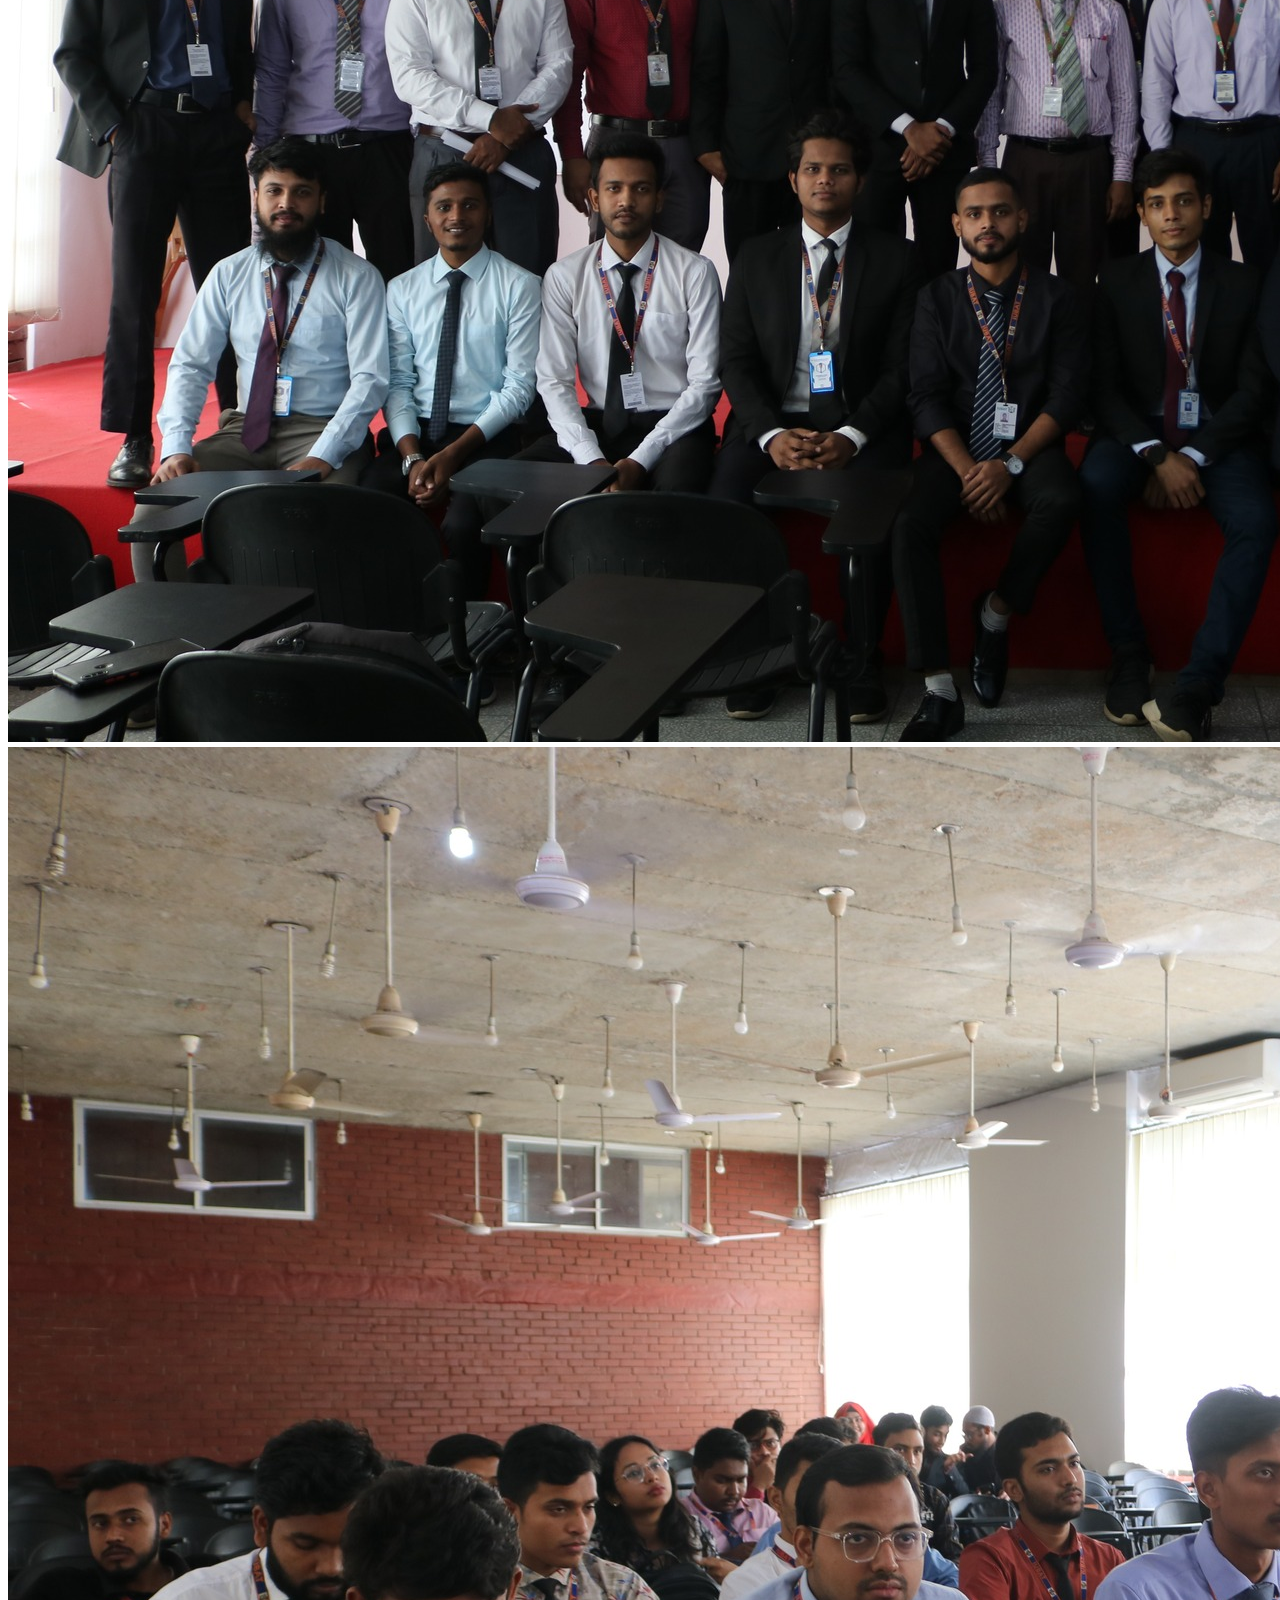
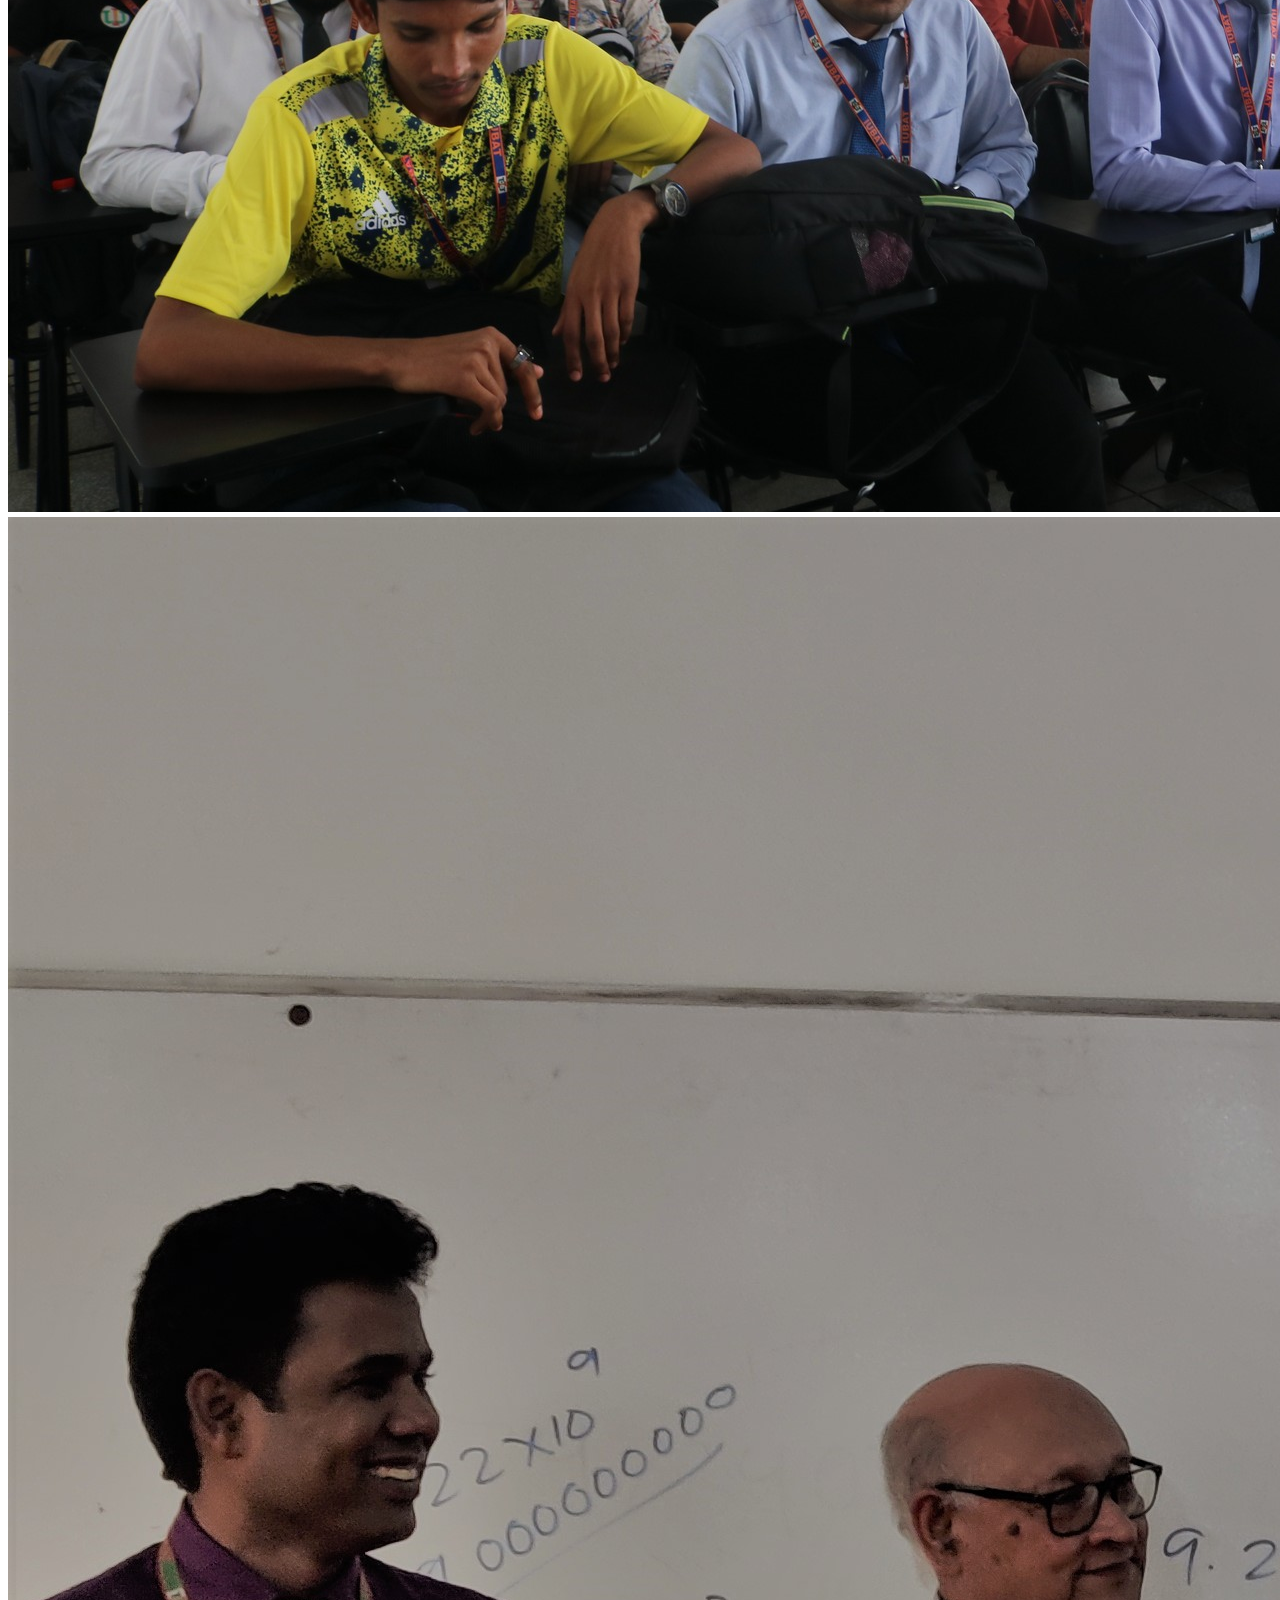
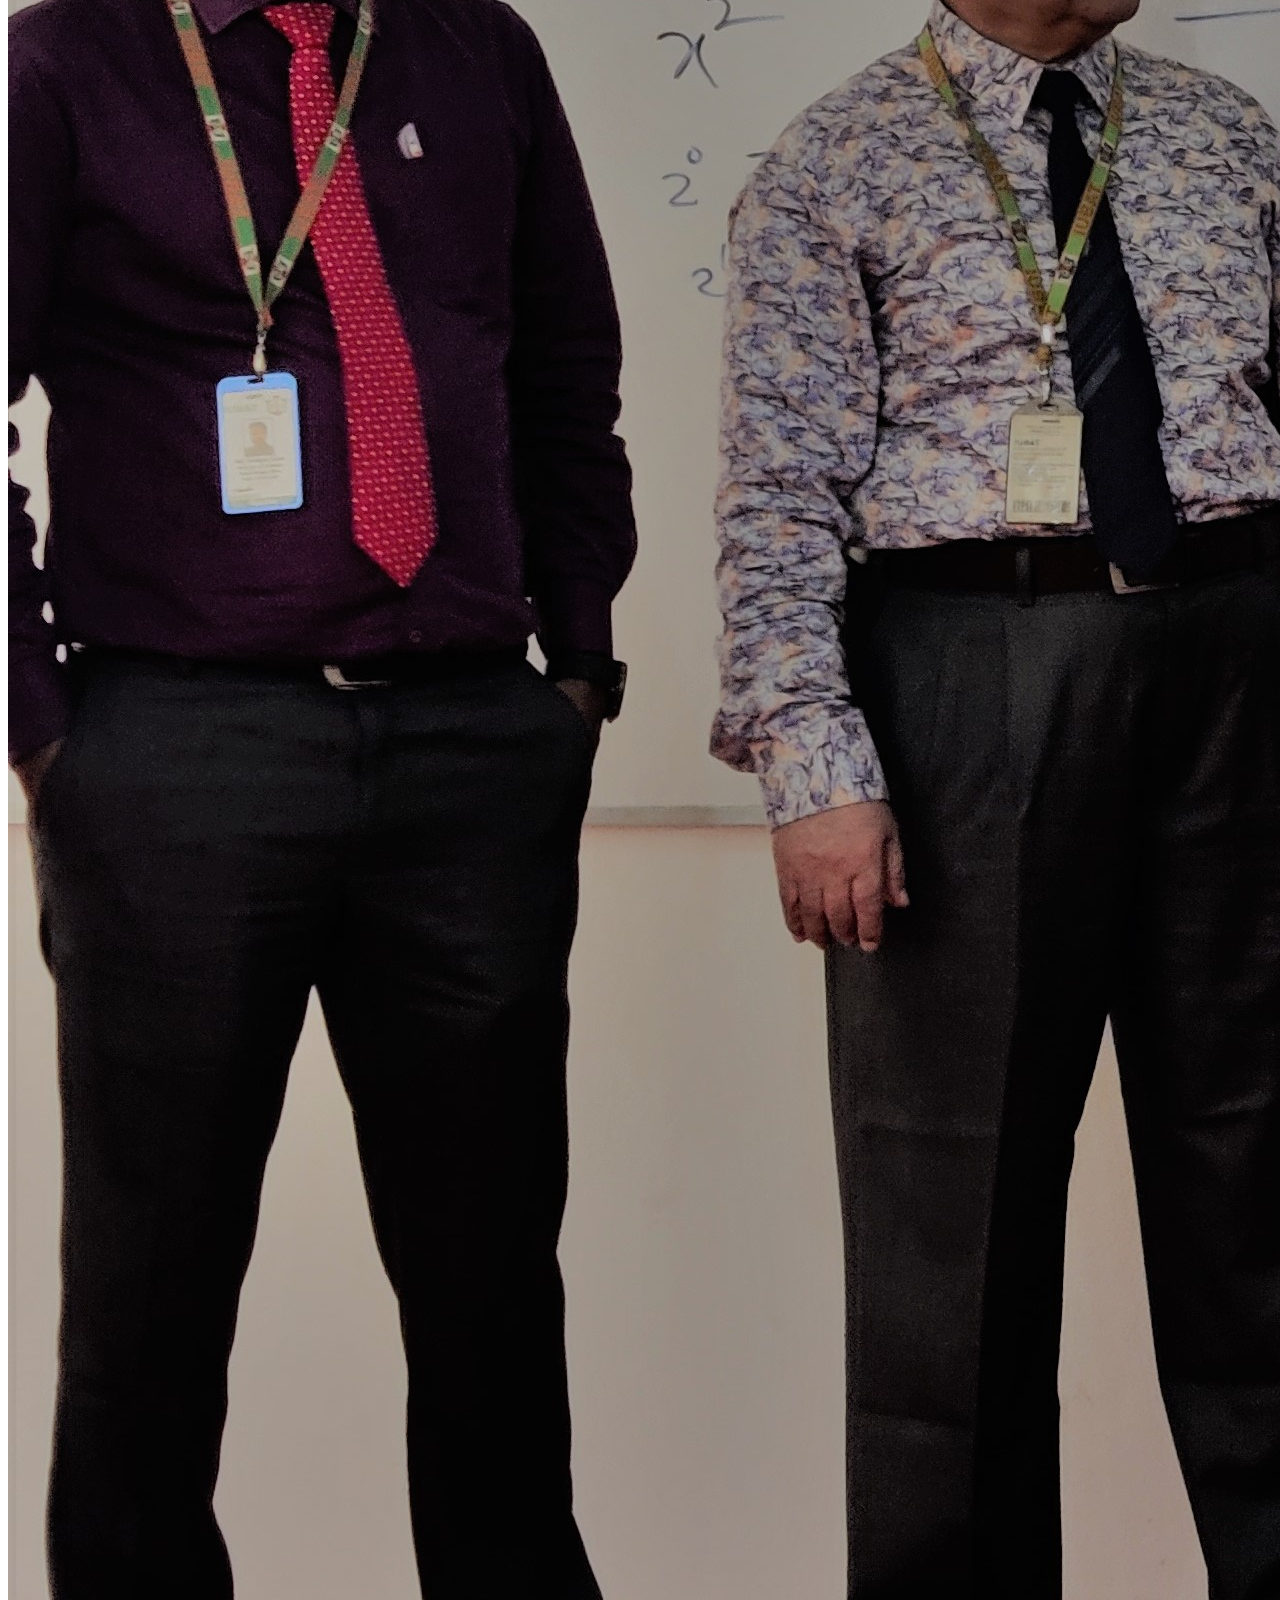
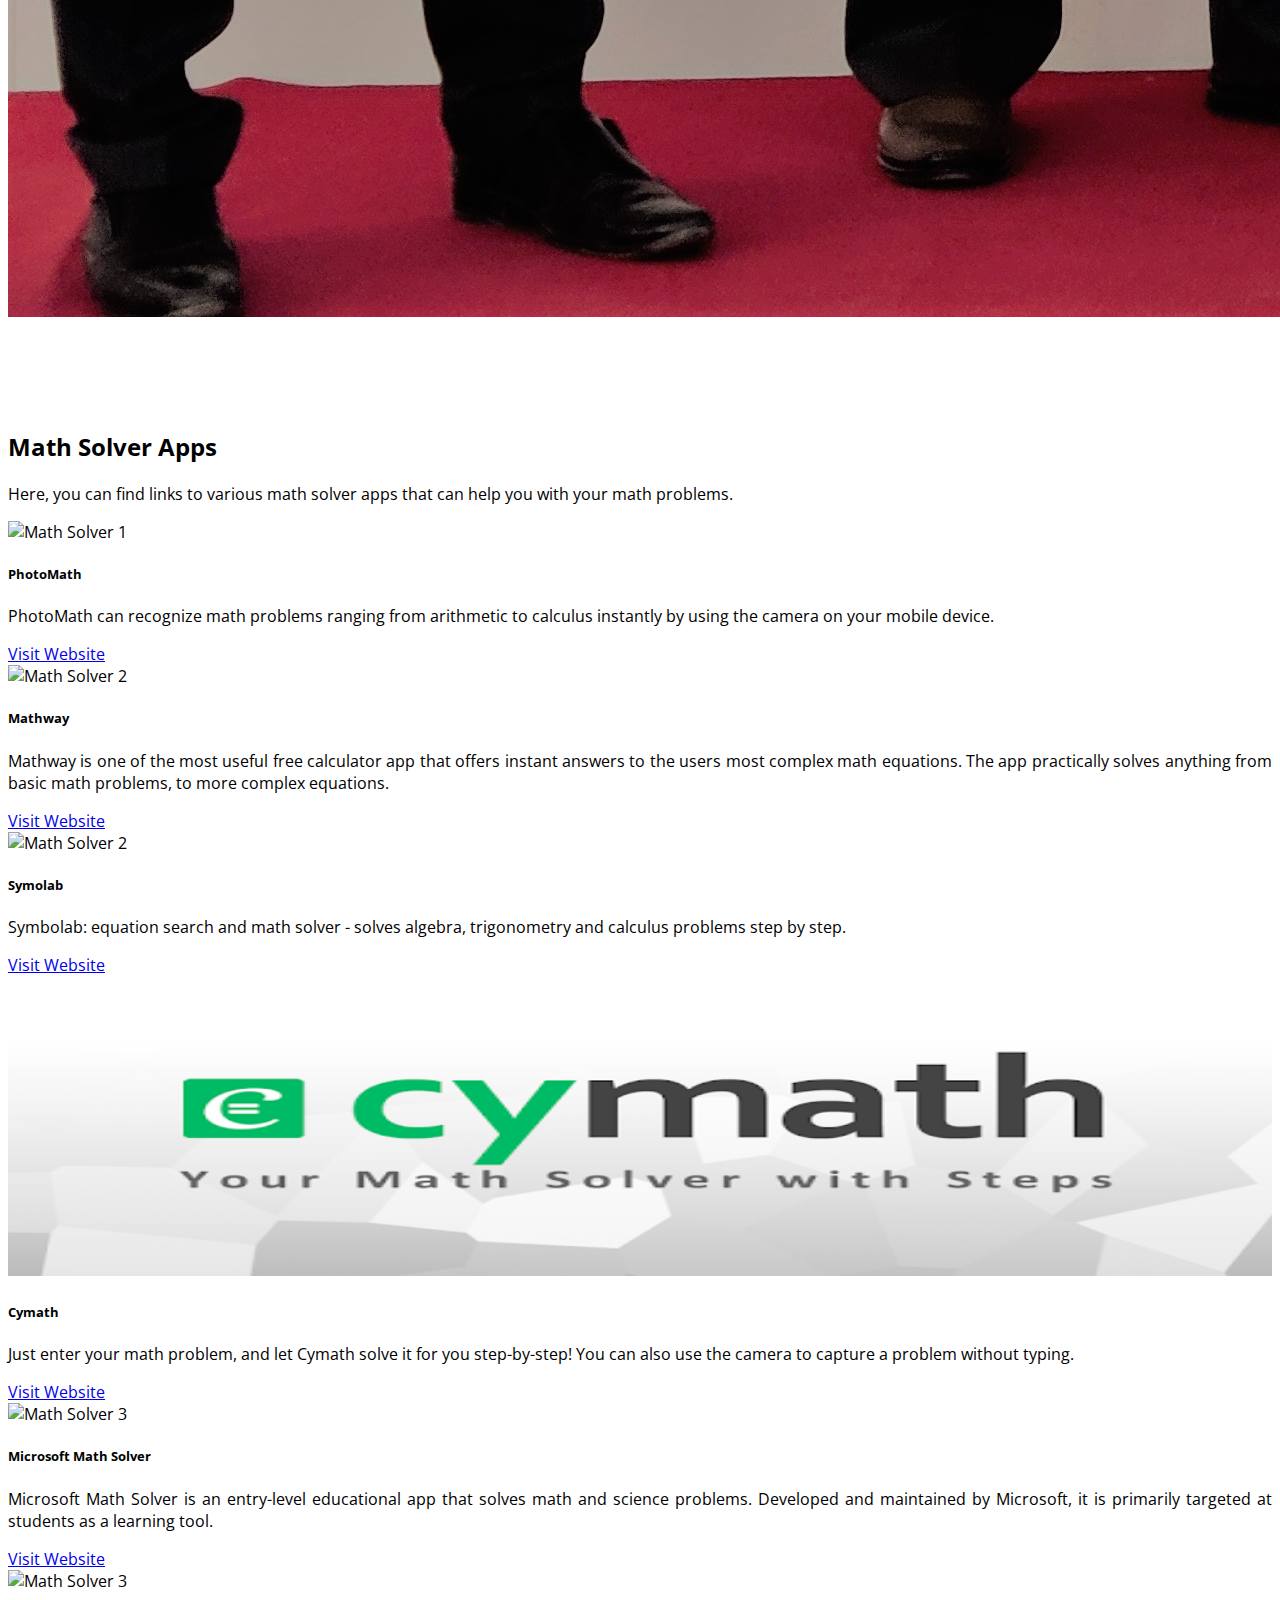
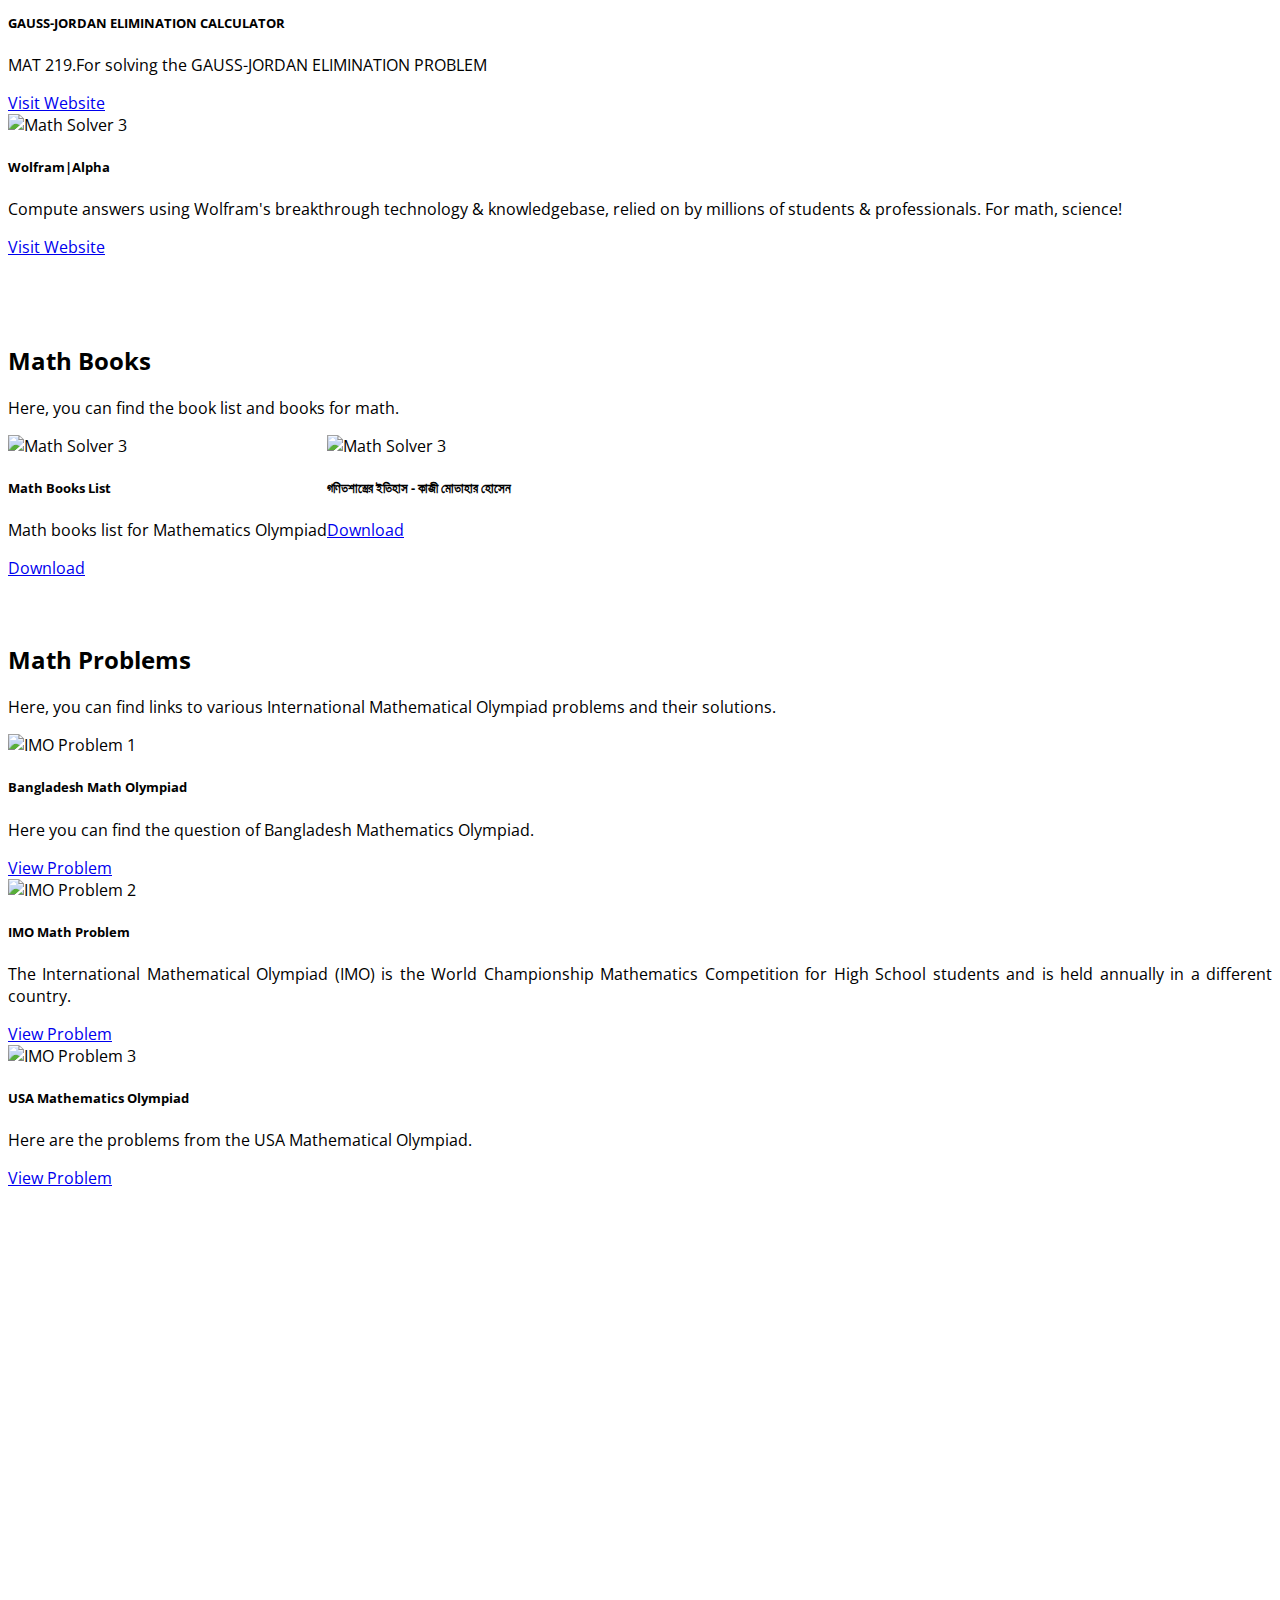
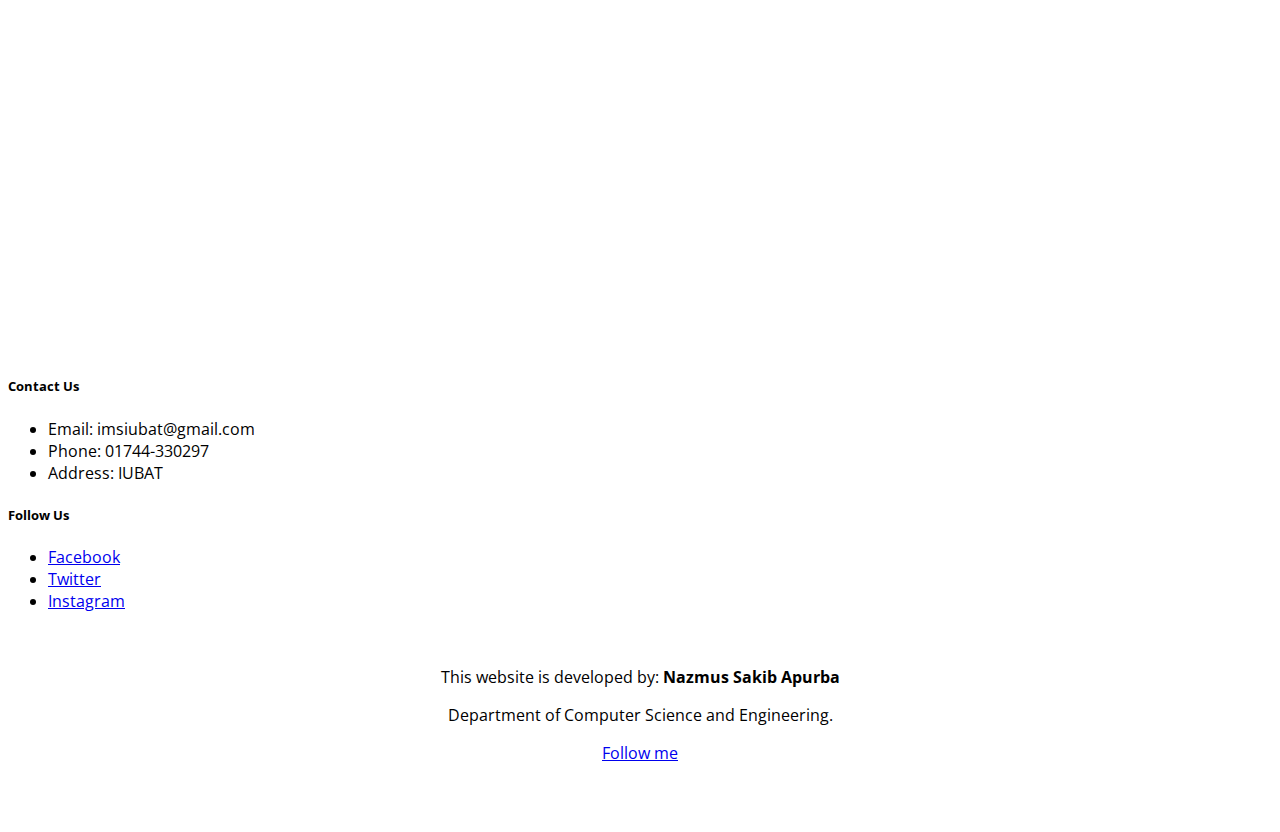
==== commit 5933be59: "8th" ====
--- a/index.html
+++ b/index.html
@@ -247,7 +247,7 @@
           </div>
           <div class="col-md-4 col-sm-6">
             <div class="card">
-              <img class="app-img" src="http://www.cymath.com/img/cymath_square.gif" class="card-img-top" alt="Math Solver 2">
+              <img class="app-img" src="/unnamed.png" class="card-img-top" alt="Math Solver 2">
               <div class="card-body">
                 <h5 class="card-title">Cymath</h5>
                 <p class="card-text">Just enter your math problem, and let Cymath solve it for you step-by-step! You can also use the camera to capture a problem without typing.</p>
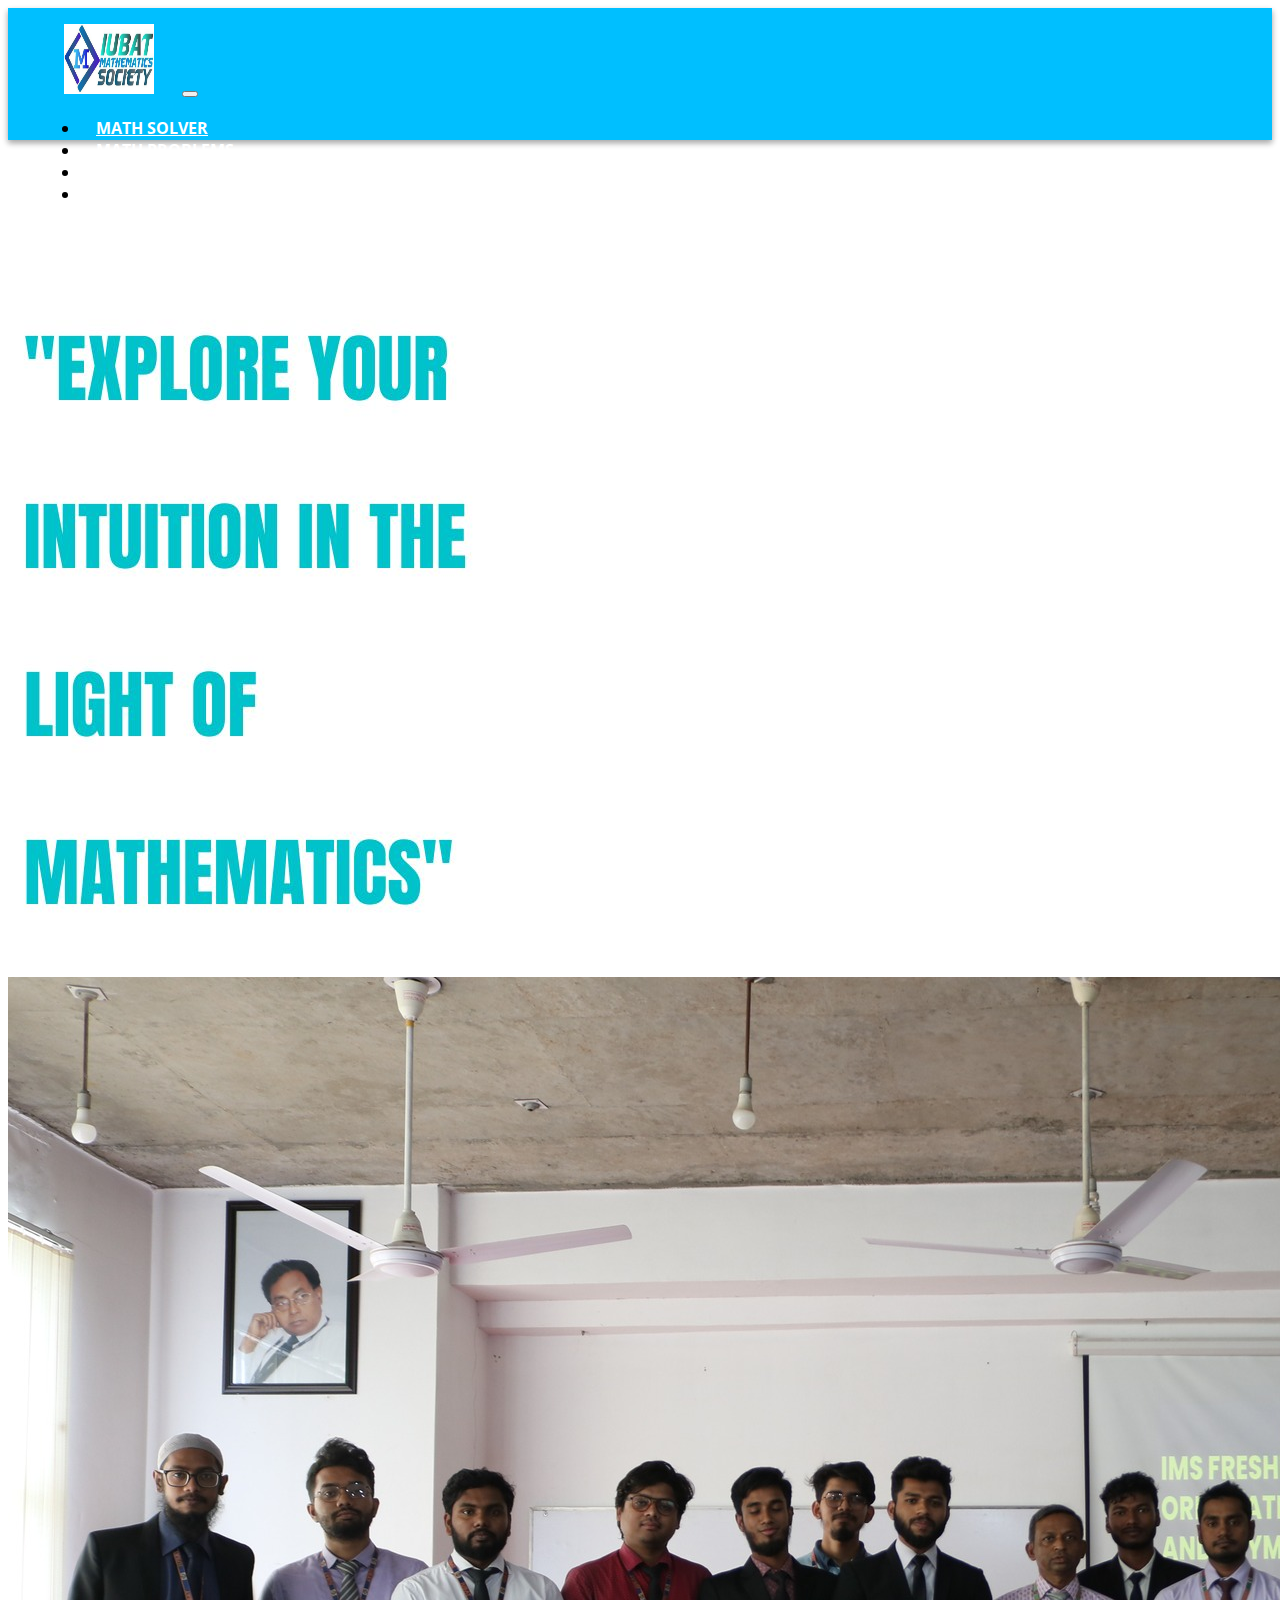
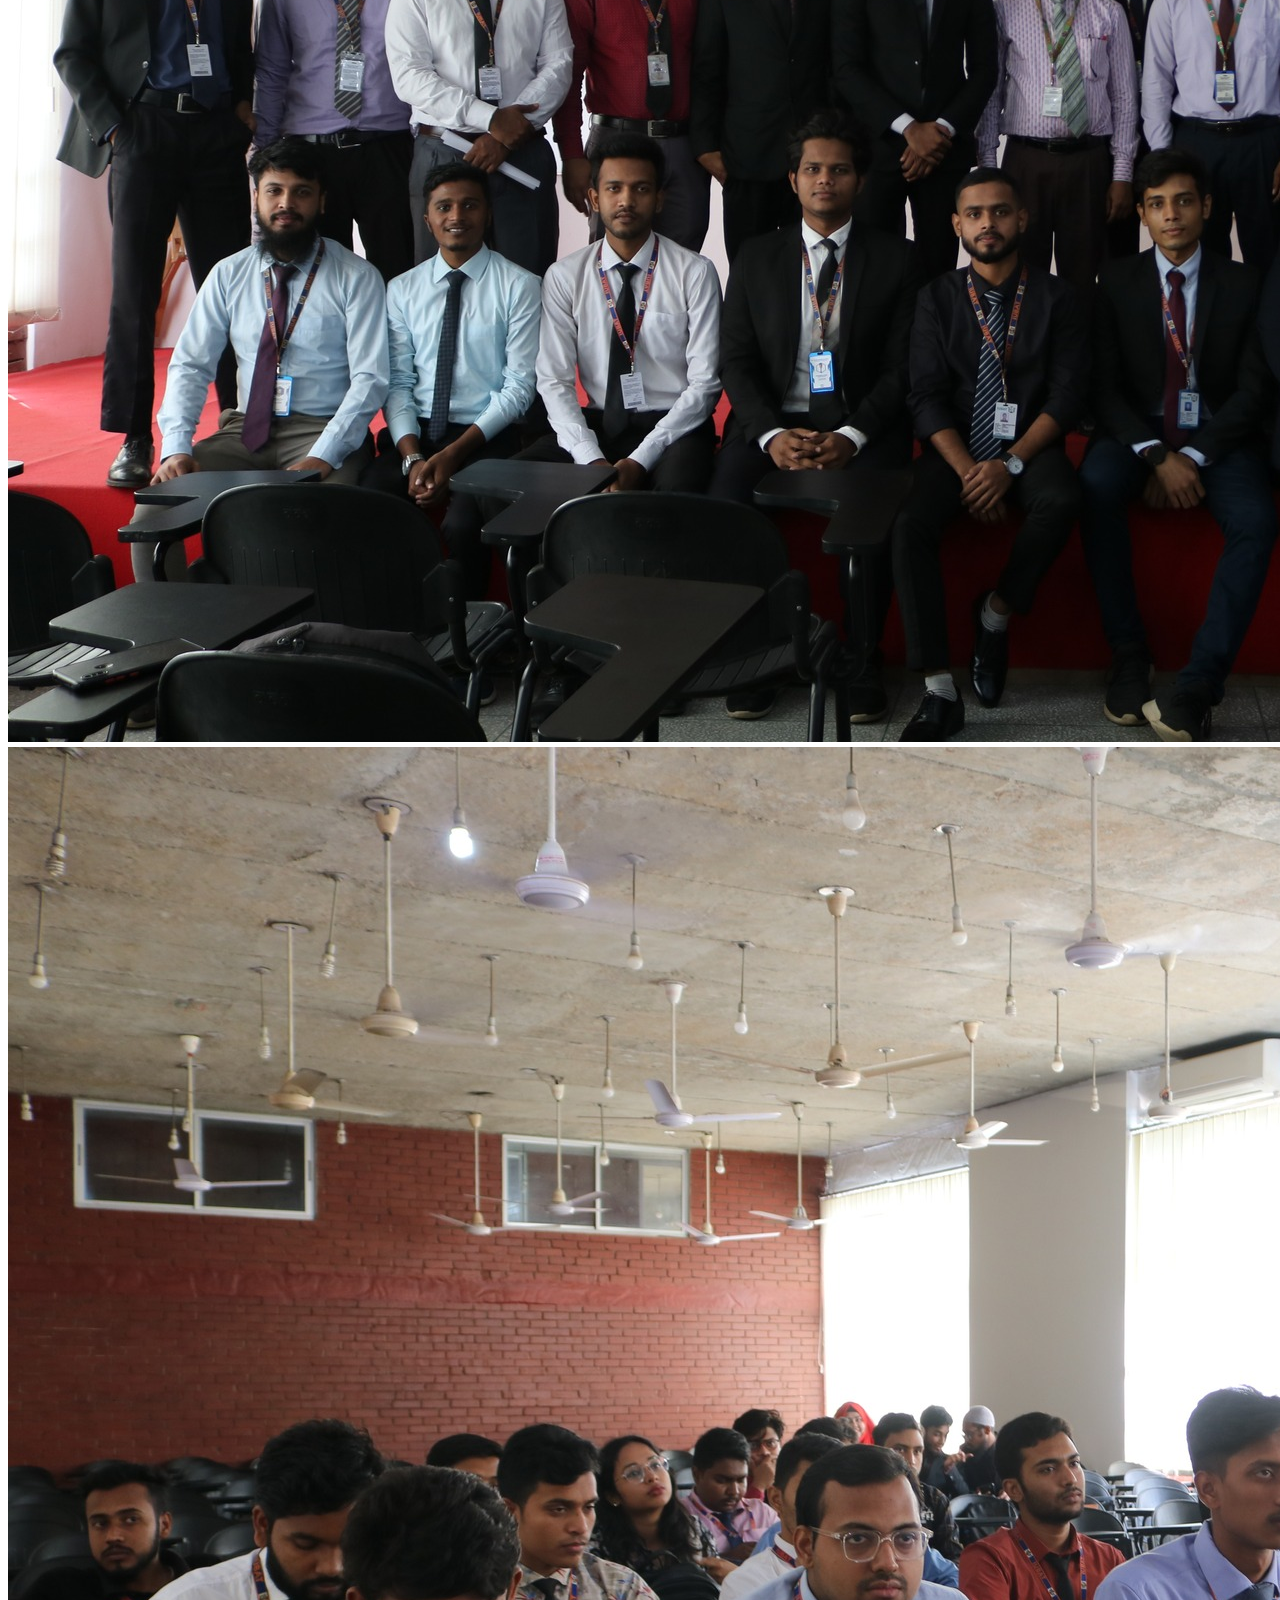
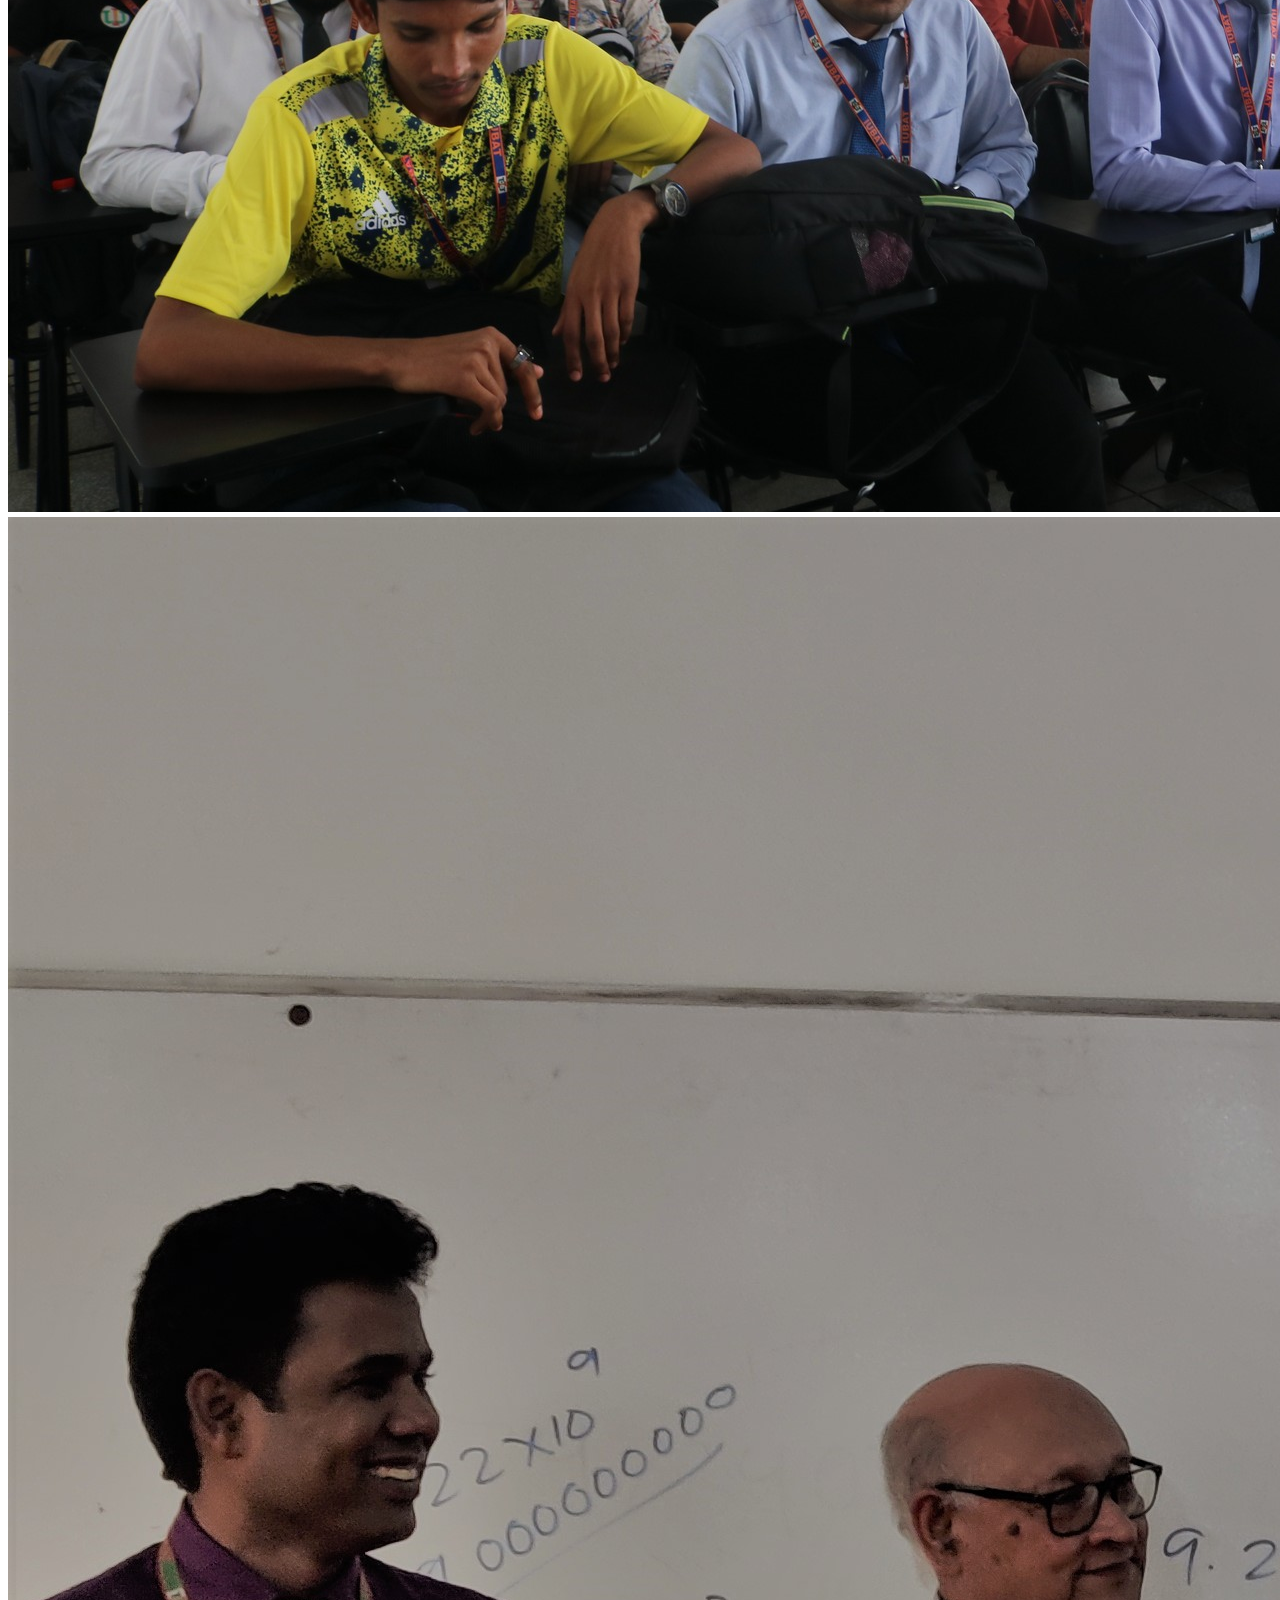
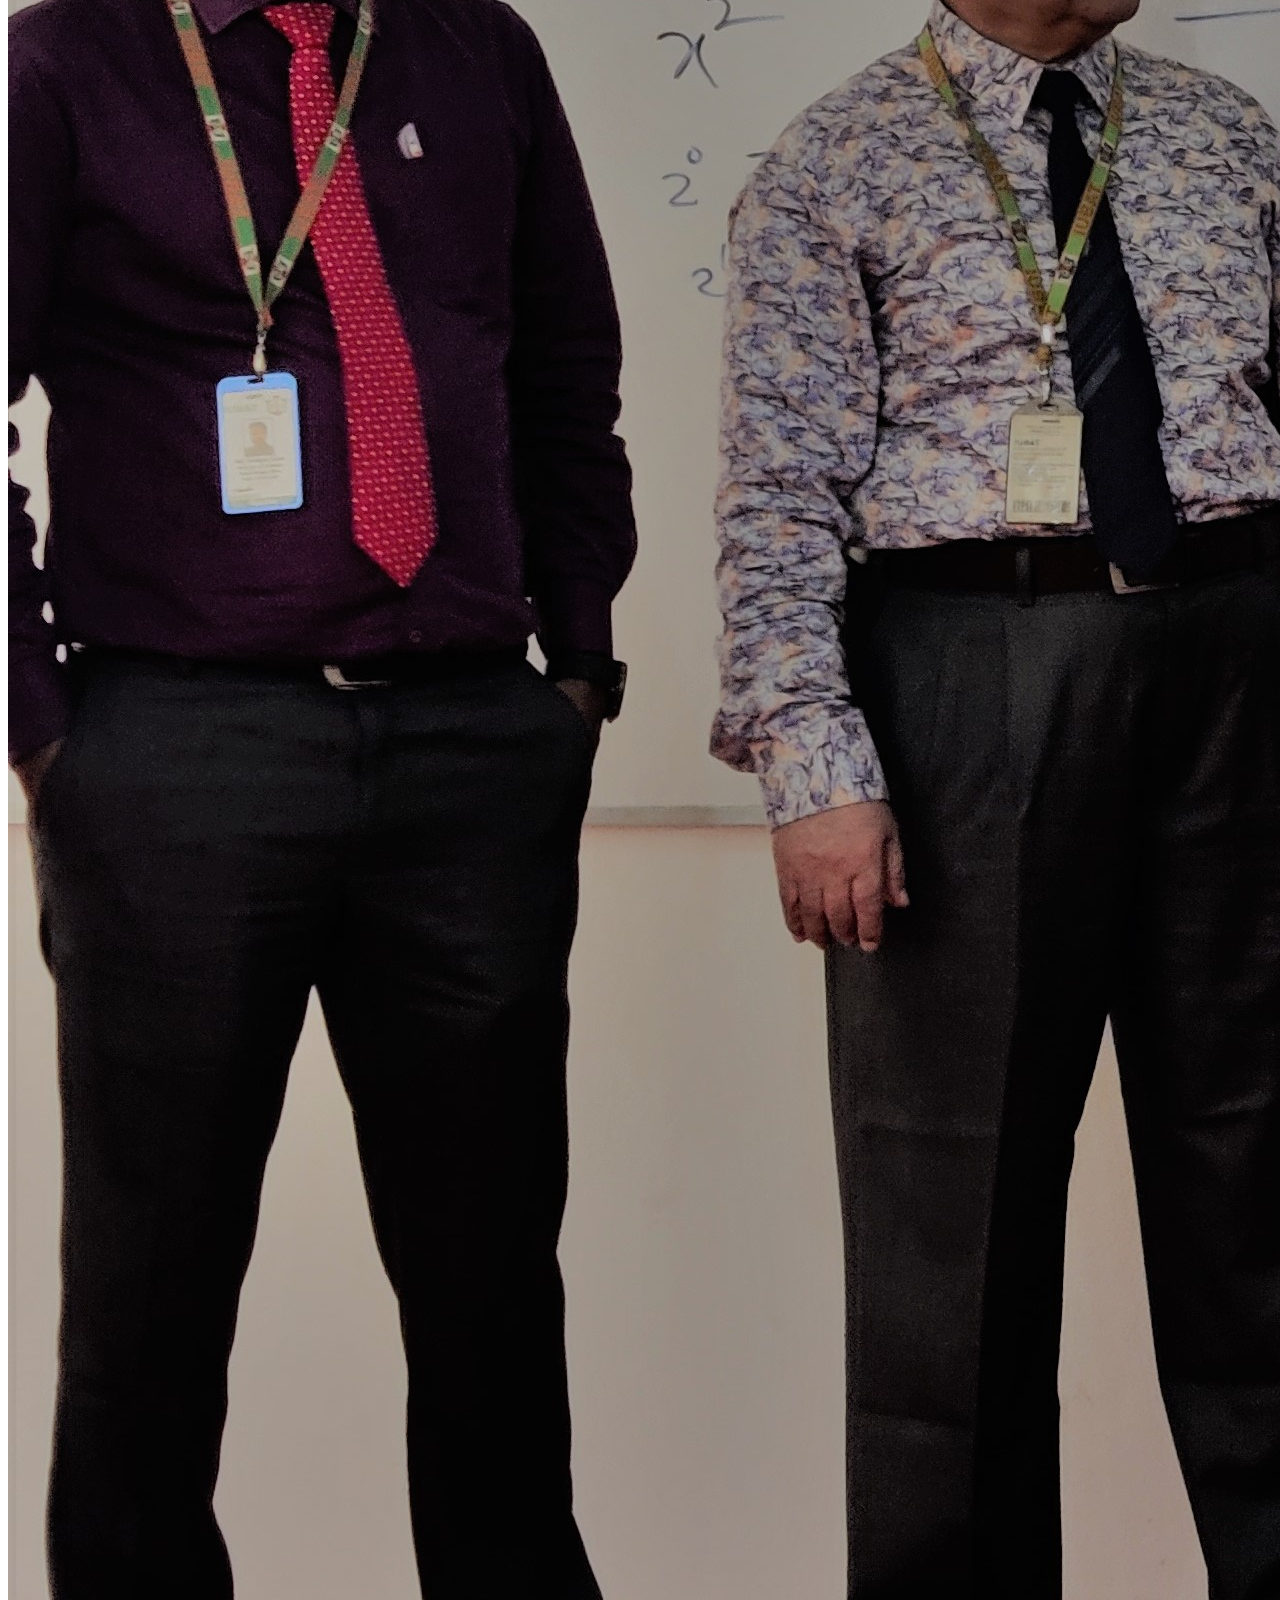
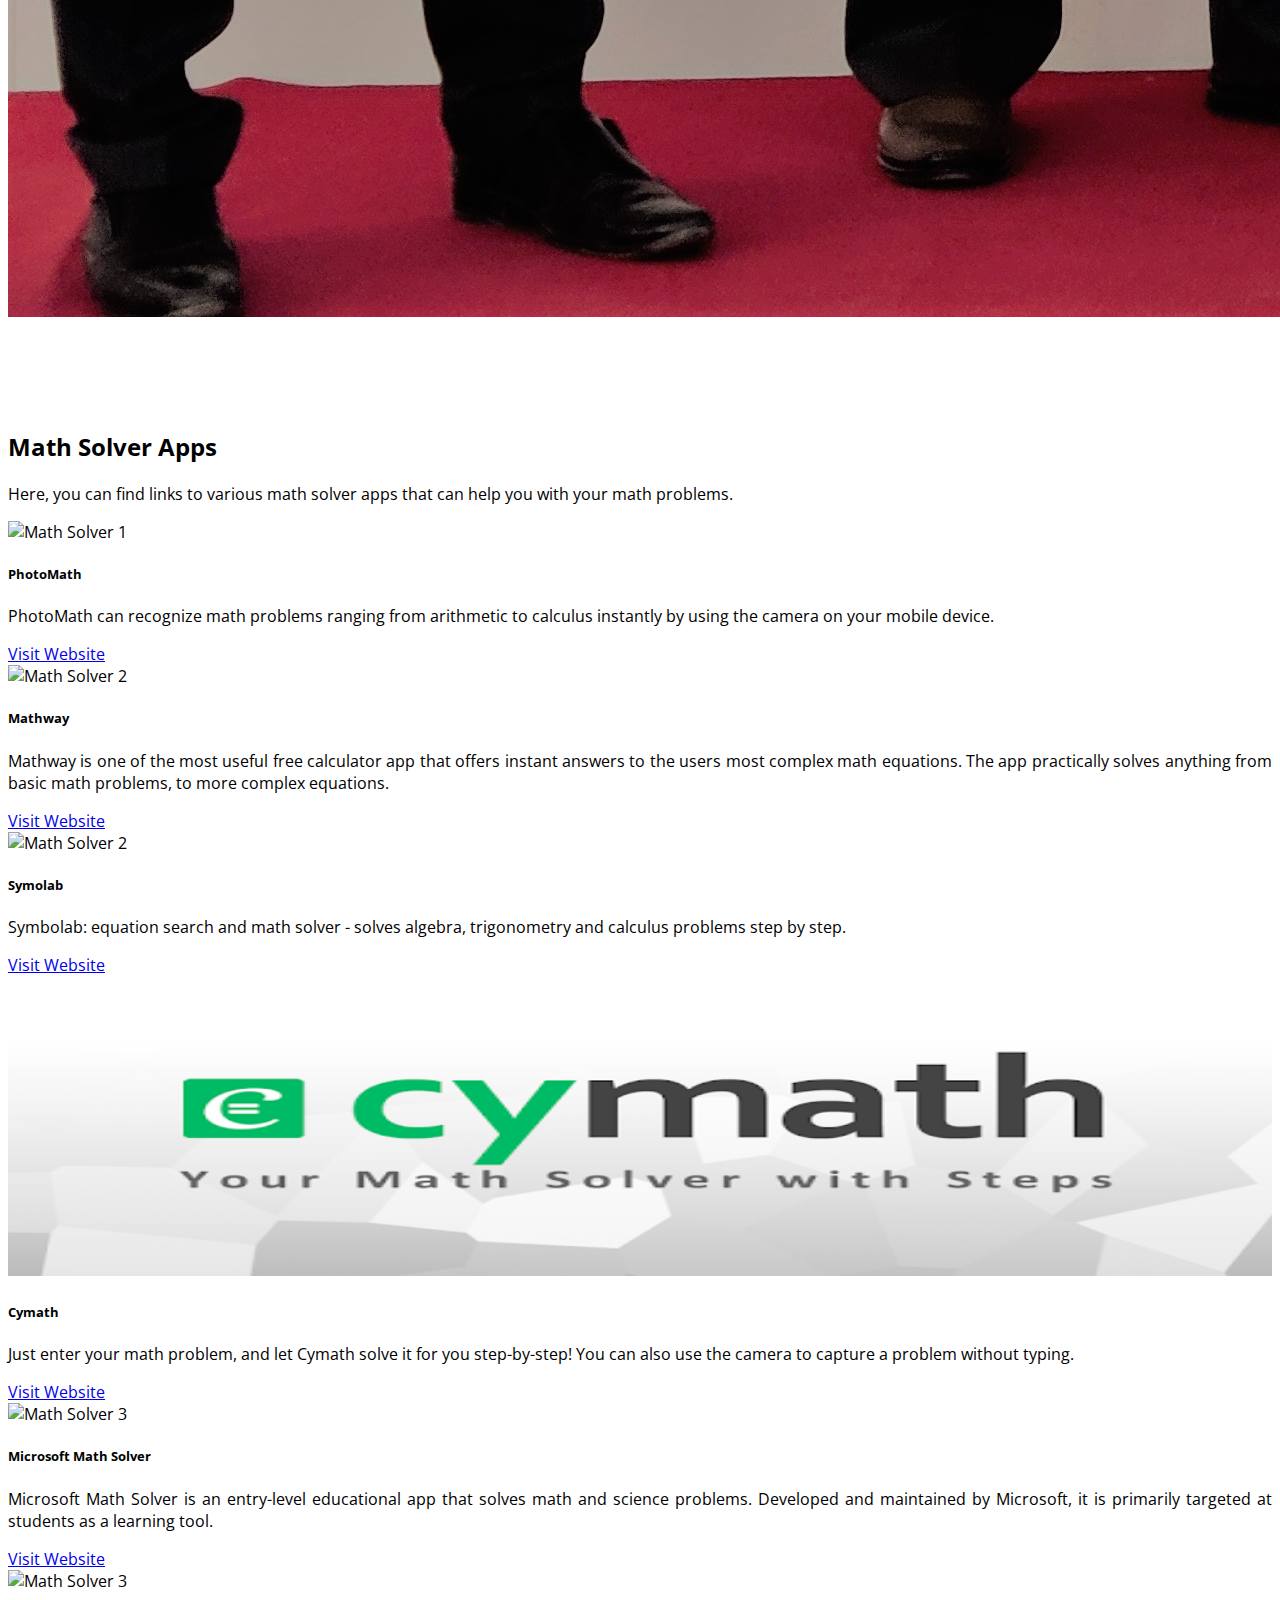
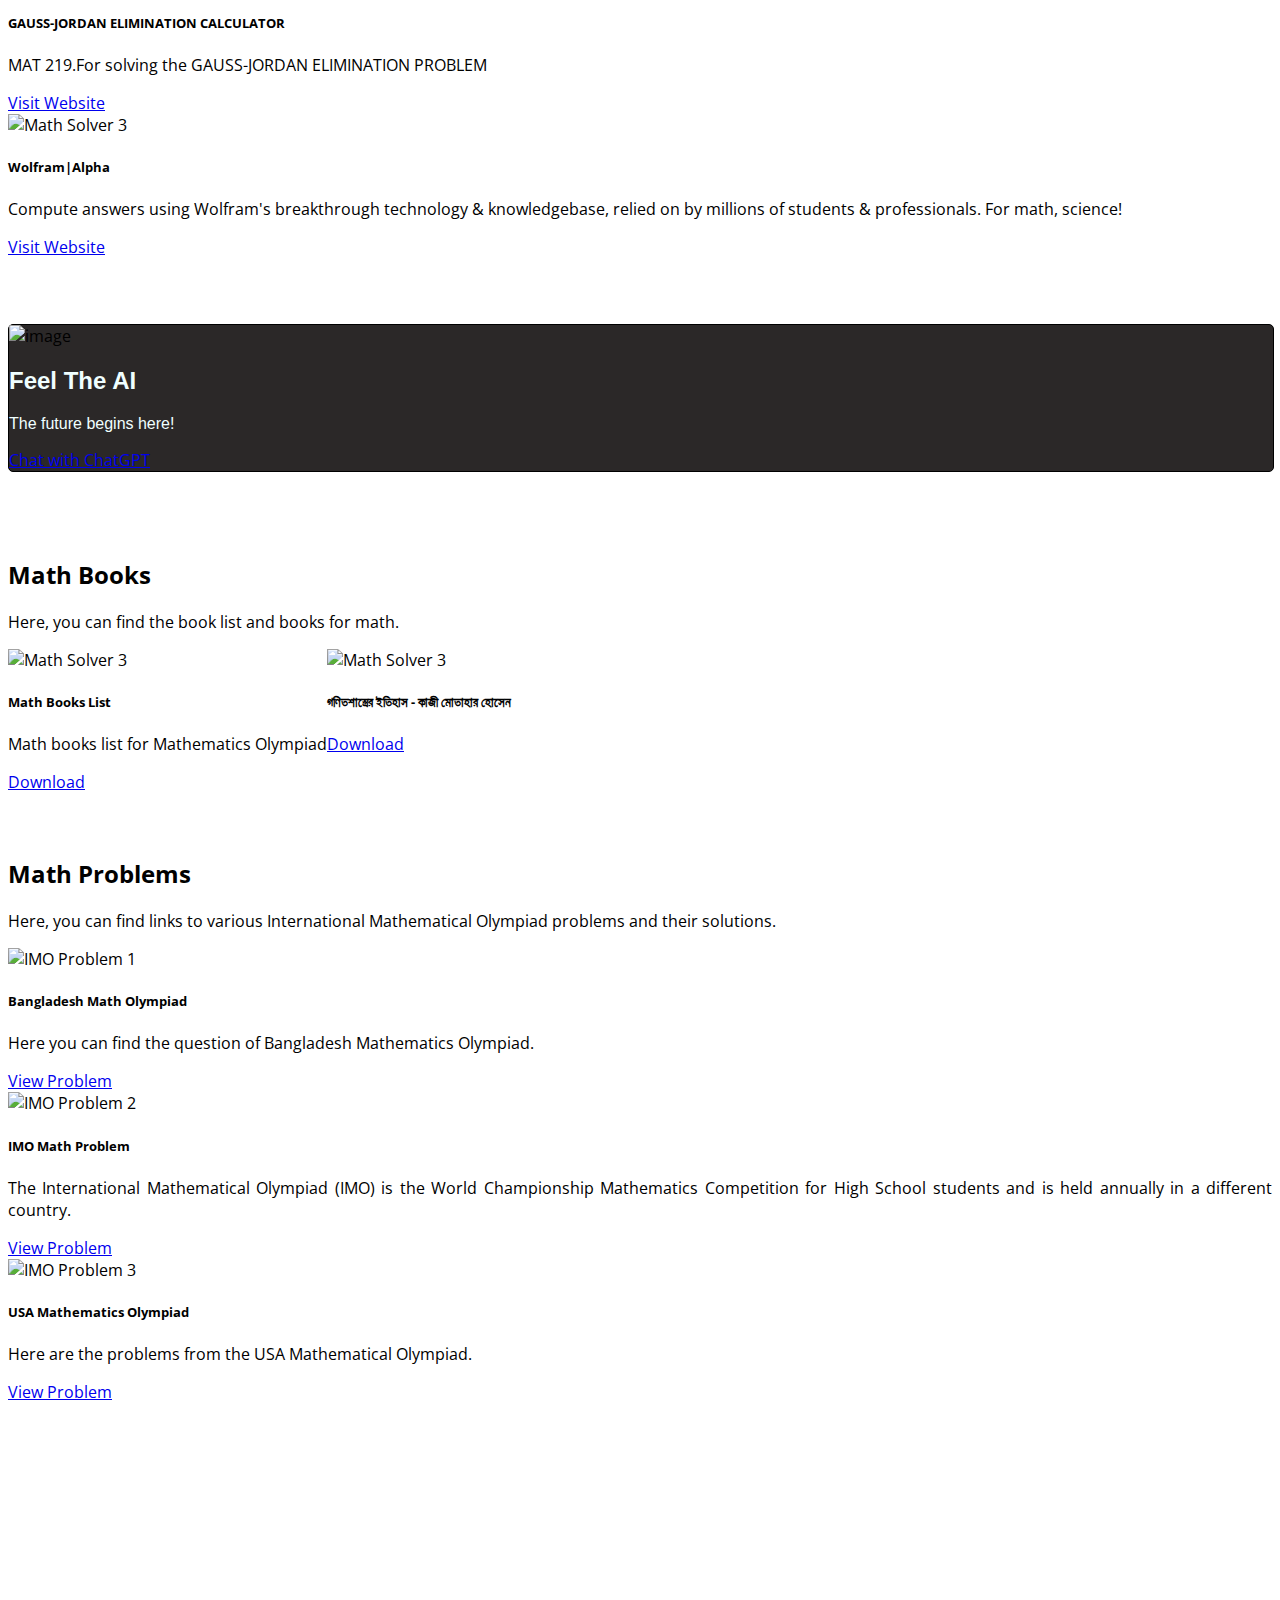
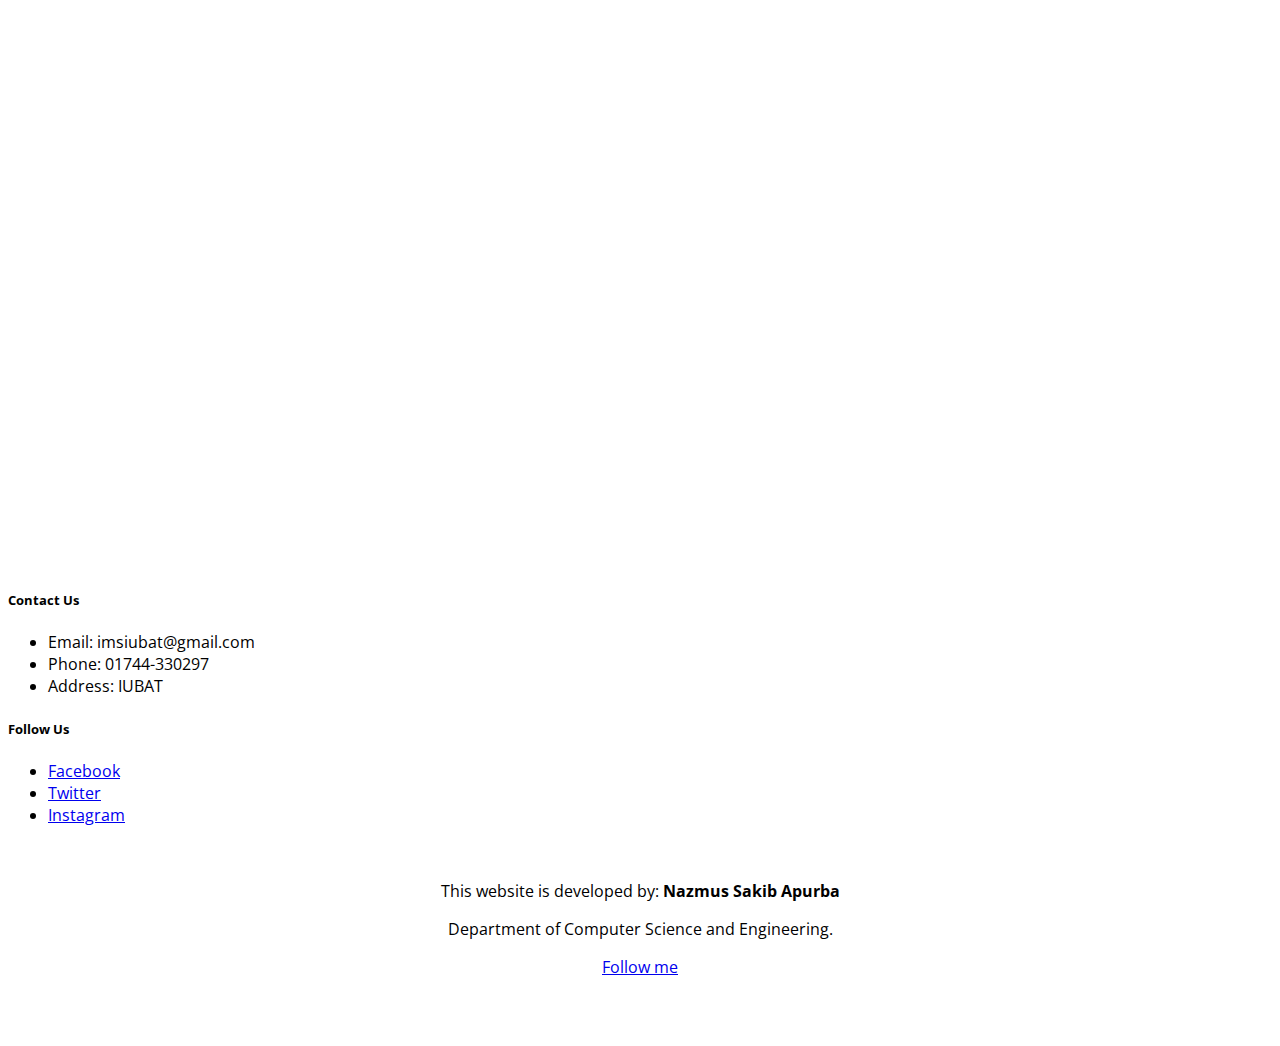
==== commit 702374c6: "9th" ====
--- a/index.html
+++ b/index.html
@@ -105,7 +105,18 @@
           height: 200px;
           width: 100%;
         }
-      
+
+
+        .chatbot{
+            background-color: rgb(43, 40, 40);
+            width: 100%;
+            border: 1px solid black;
+            border-radius: 5px;
+        }
+        
+        .chat{
+            width: 100%;
+        }
         .book{
           display: flex;
           flex-wrap: wrap;
@@ -289,6 +300,21 @@
        <br><br><br>
 
 
+       <div class="container chatbot my-5">
+        <div class="row">
+          <div class="col-md-6">
+            <img class="chat" src="https://c0.wallpaperflare.com/preview/570/38/521/artificial-intelligence-technology-futuristic-science.jpg" alt="image" class="img-fluid">
+          </div>
+          <div class="col-md-6">
+            <h2 style="color:azure;font-family:Arial, Helvetica, sans-serif" class="text-left my-3">Feel The AI</h2>
+            <p style="color: azure; font-family: 'Segoe UI', Tahoma, Geneva, Verdana, sans-serif;">The future begins here!</p>
+            <a href="https://chat.openai.com/" class="btn btn-primary btn-lg my-3">Chat with ChatGPT</a>
+          </div>
+        </div>
+      </div>
+      
+      <br><br><br>
+
        <div class="row" id="Books">
         <div class="col-12">
           <h2>Math Books</h2>
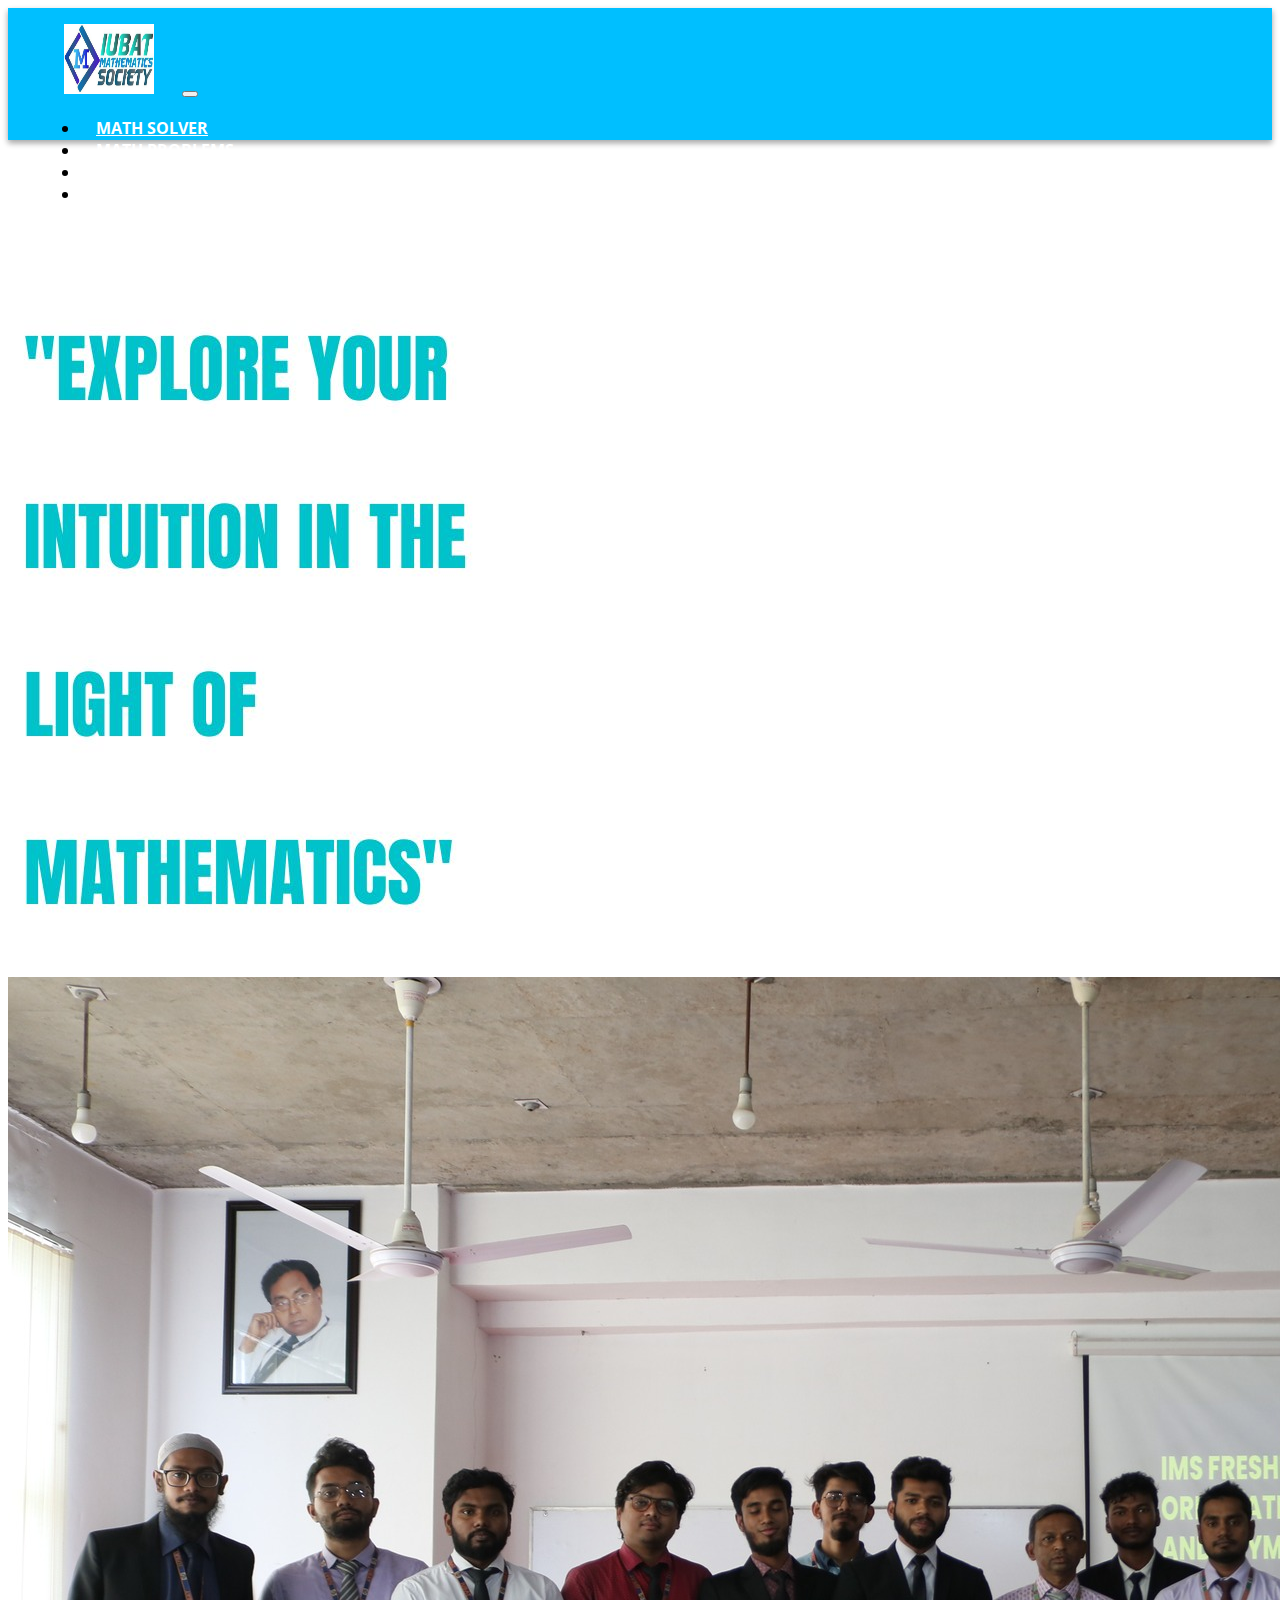
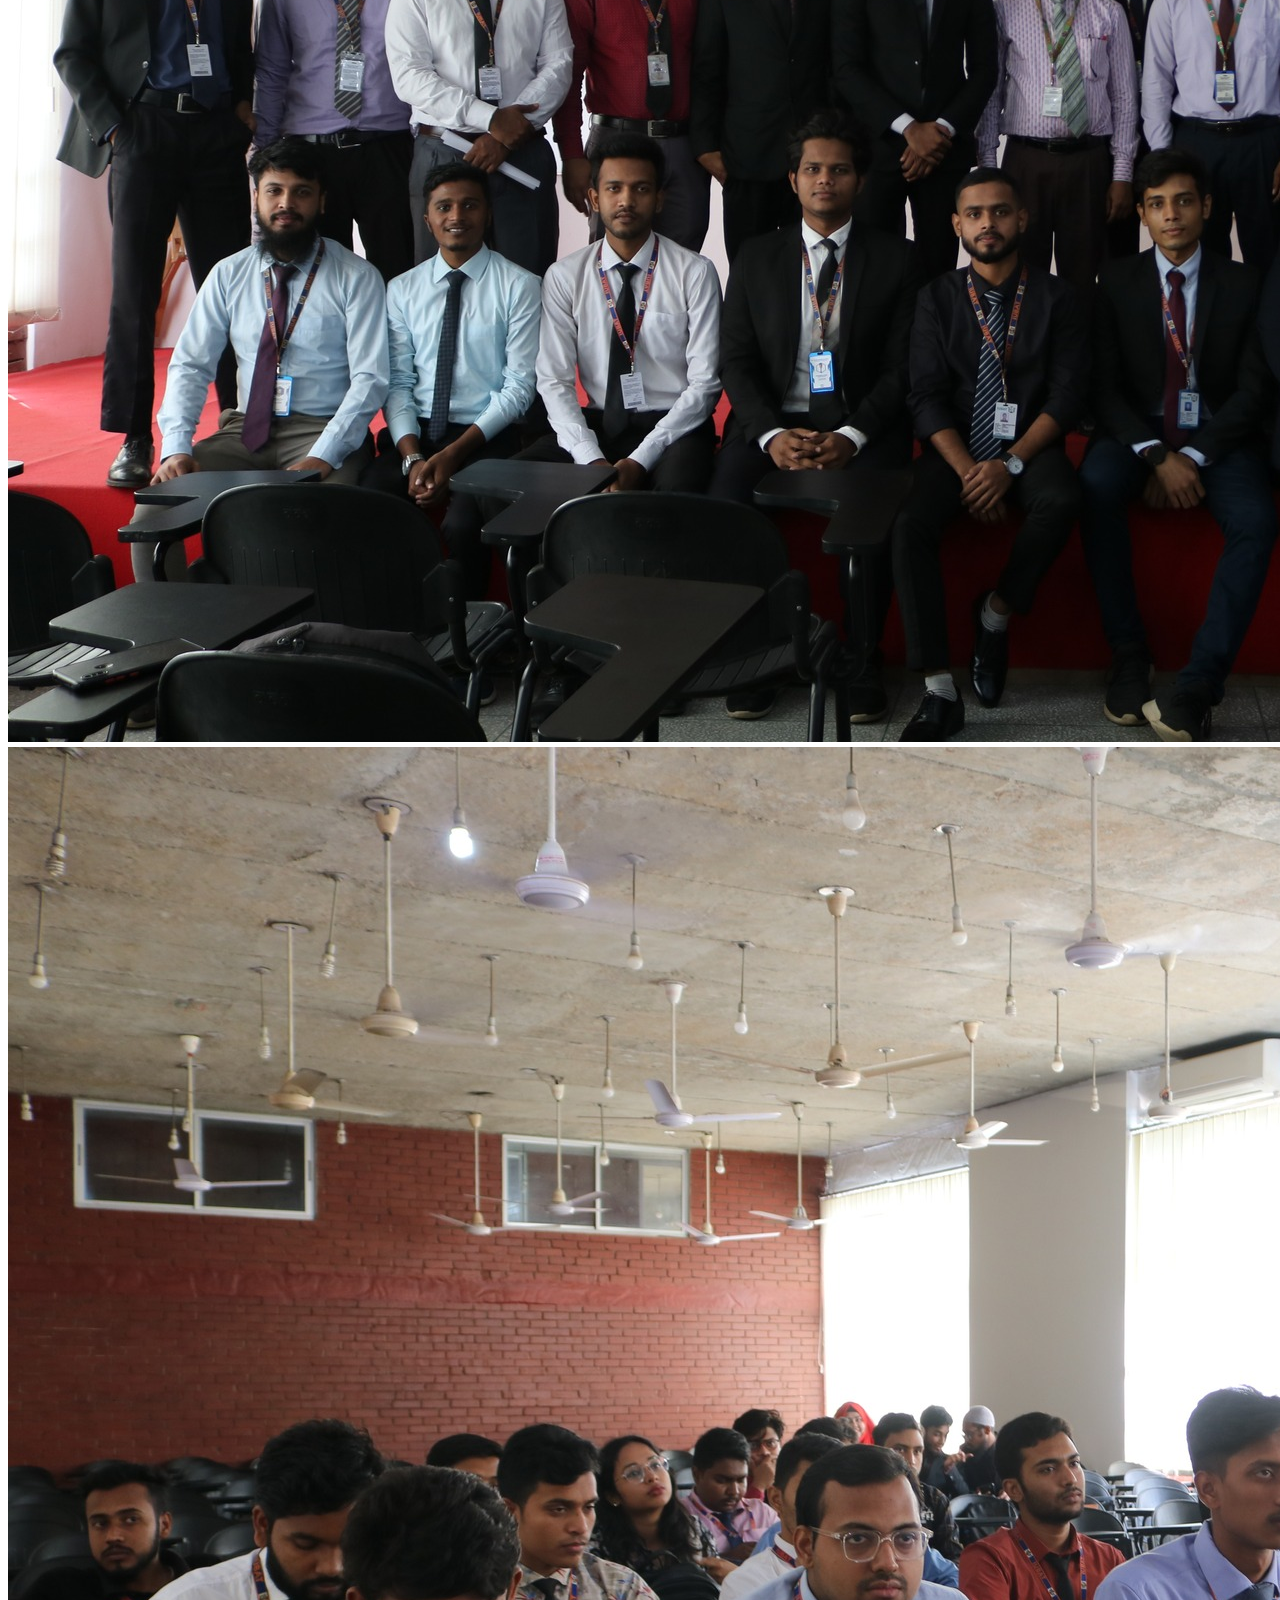
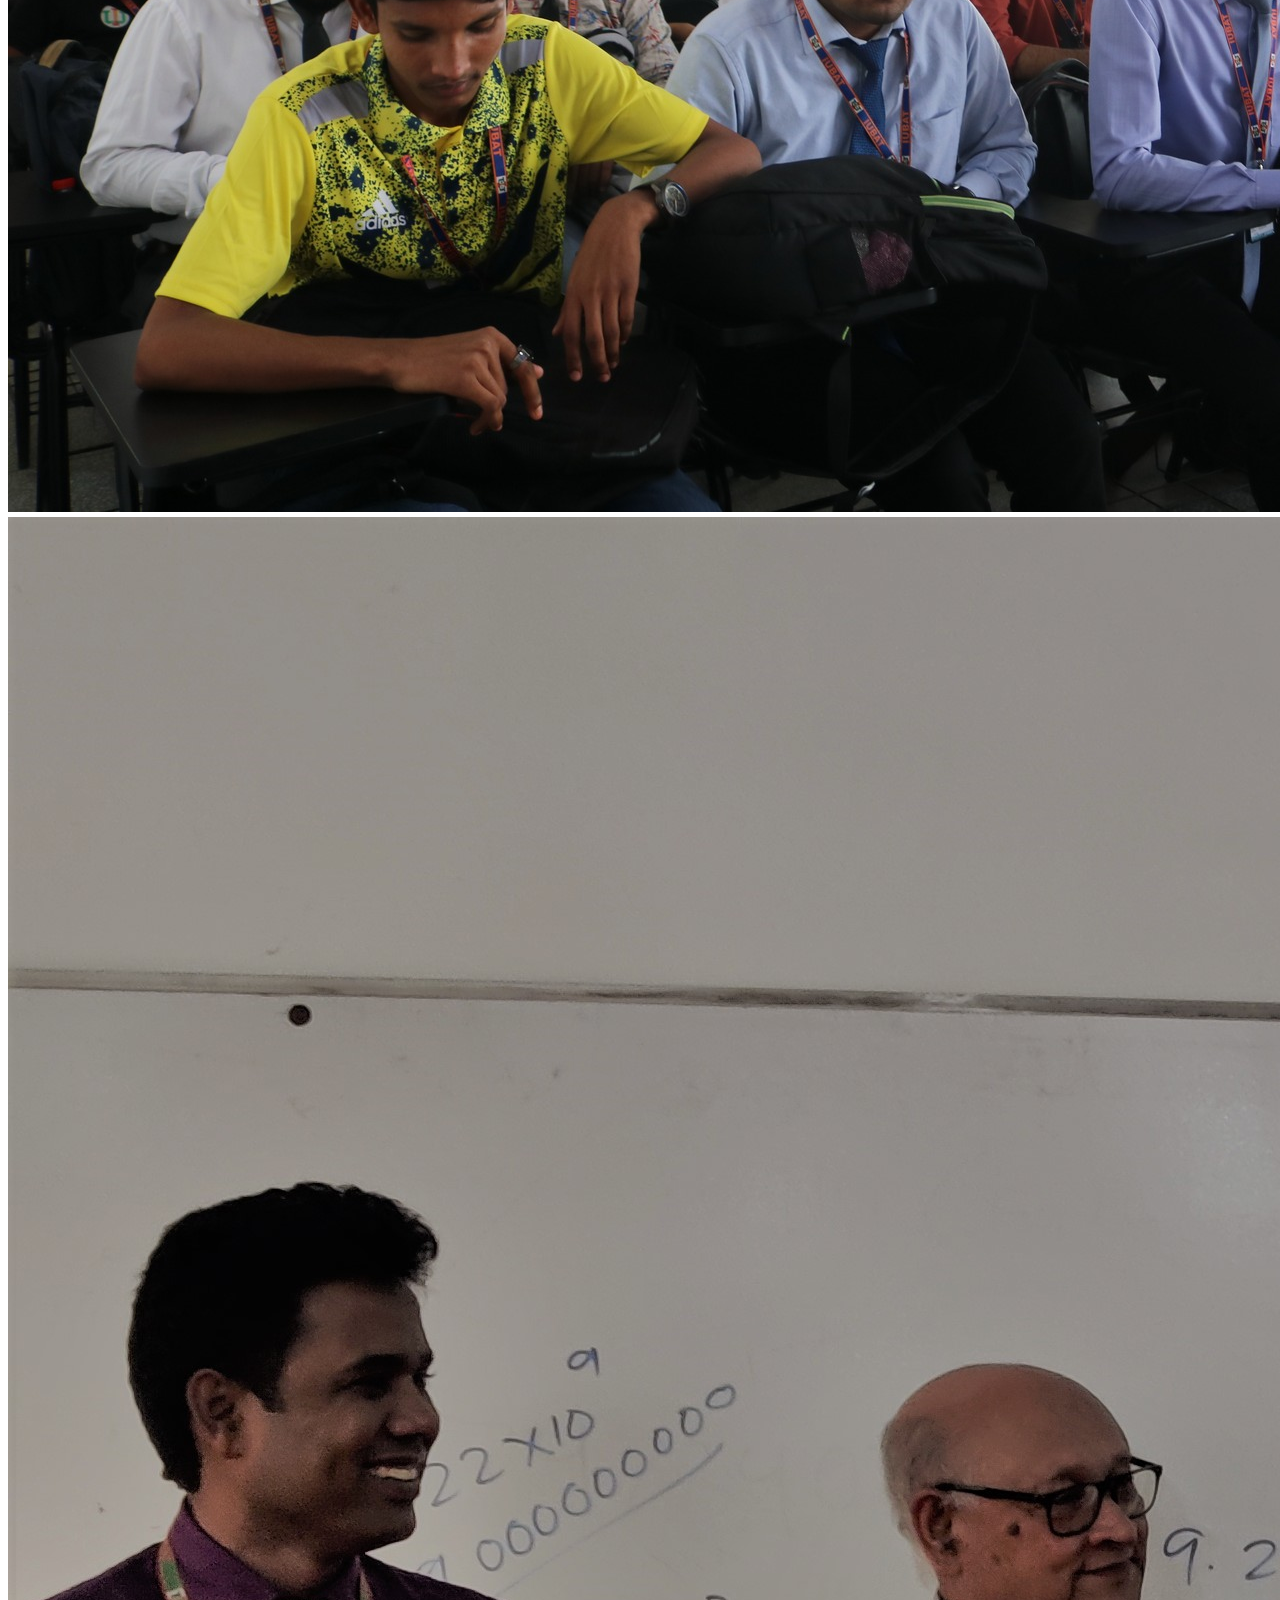
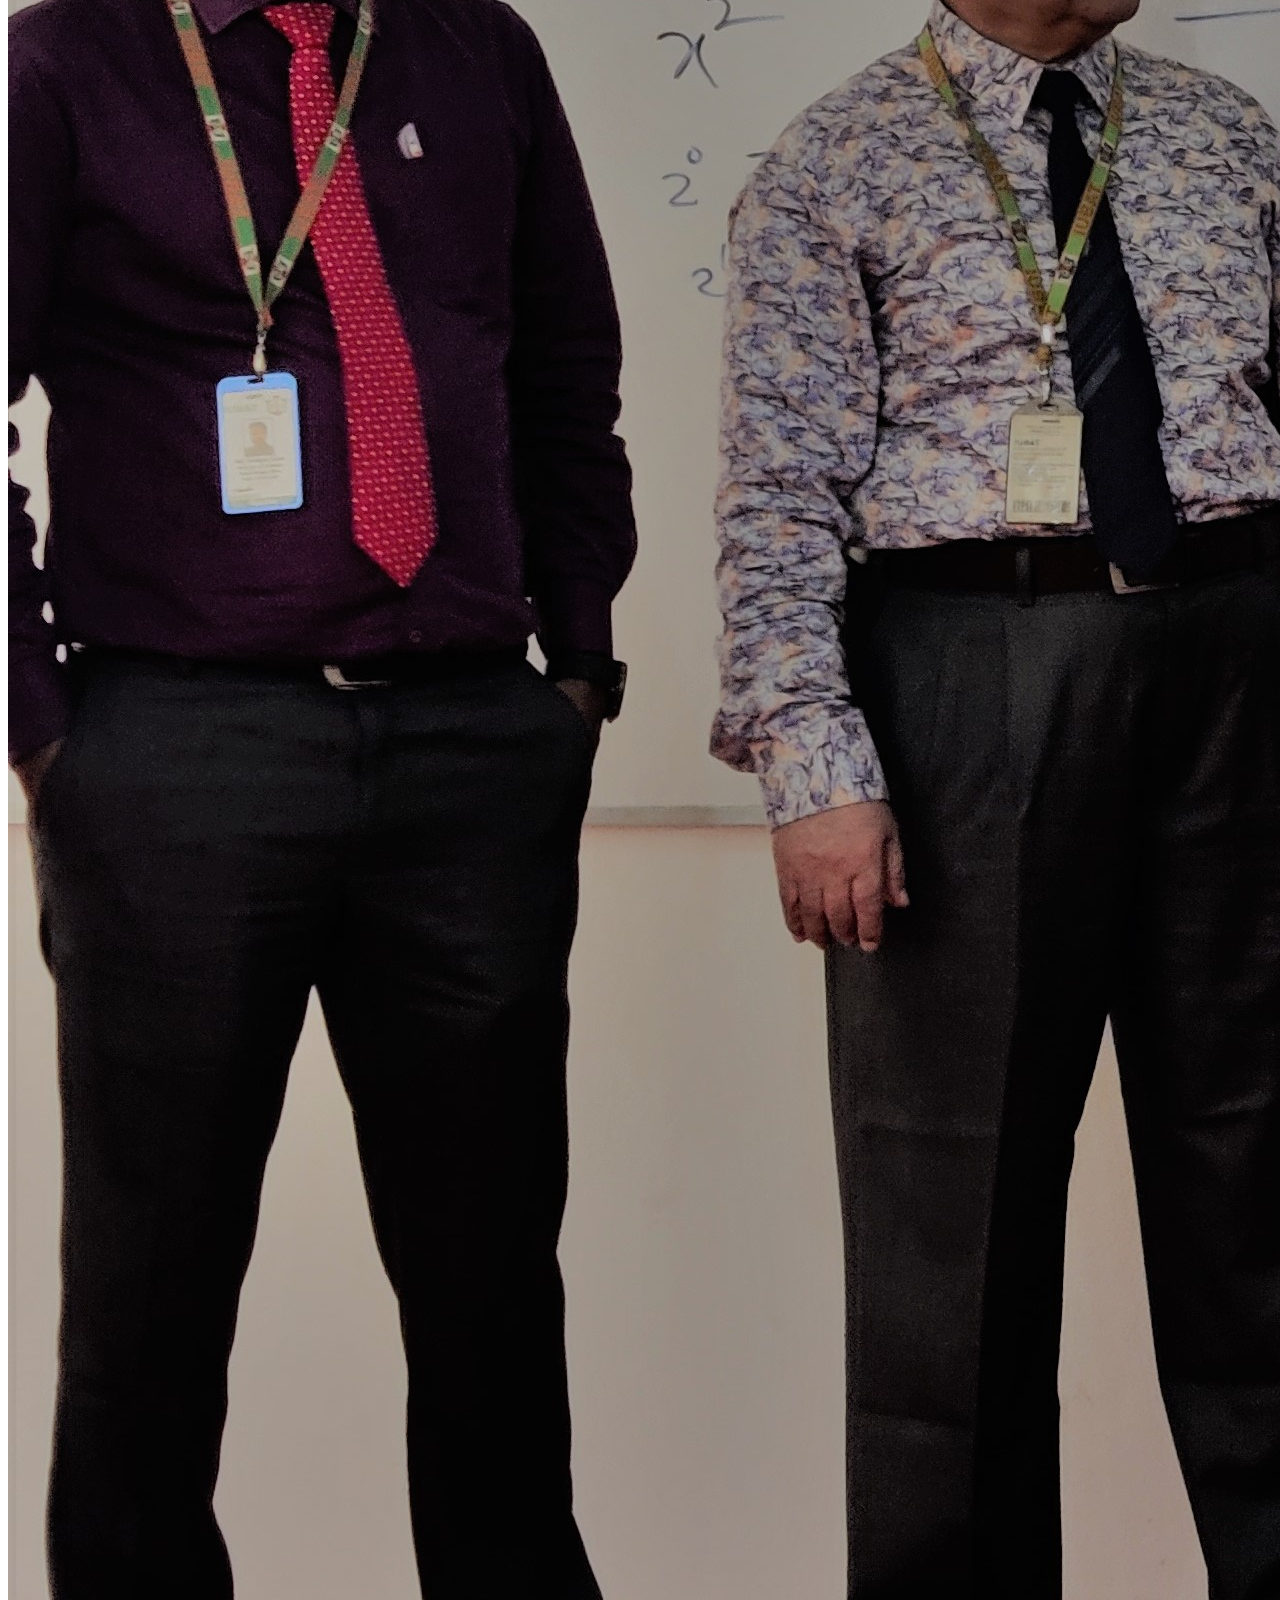
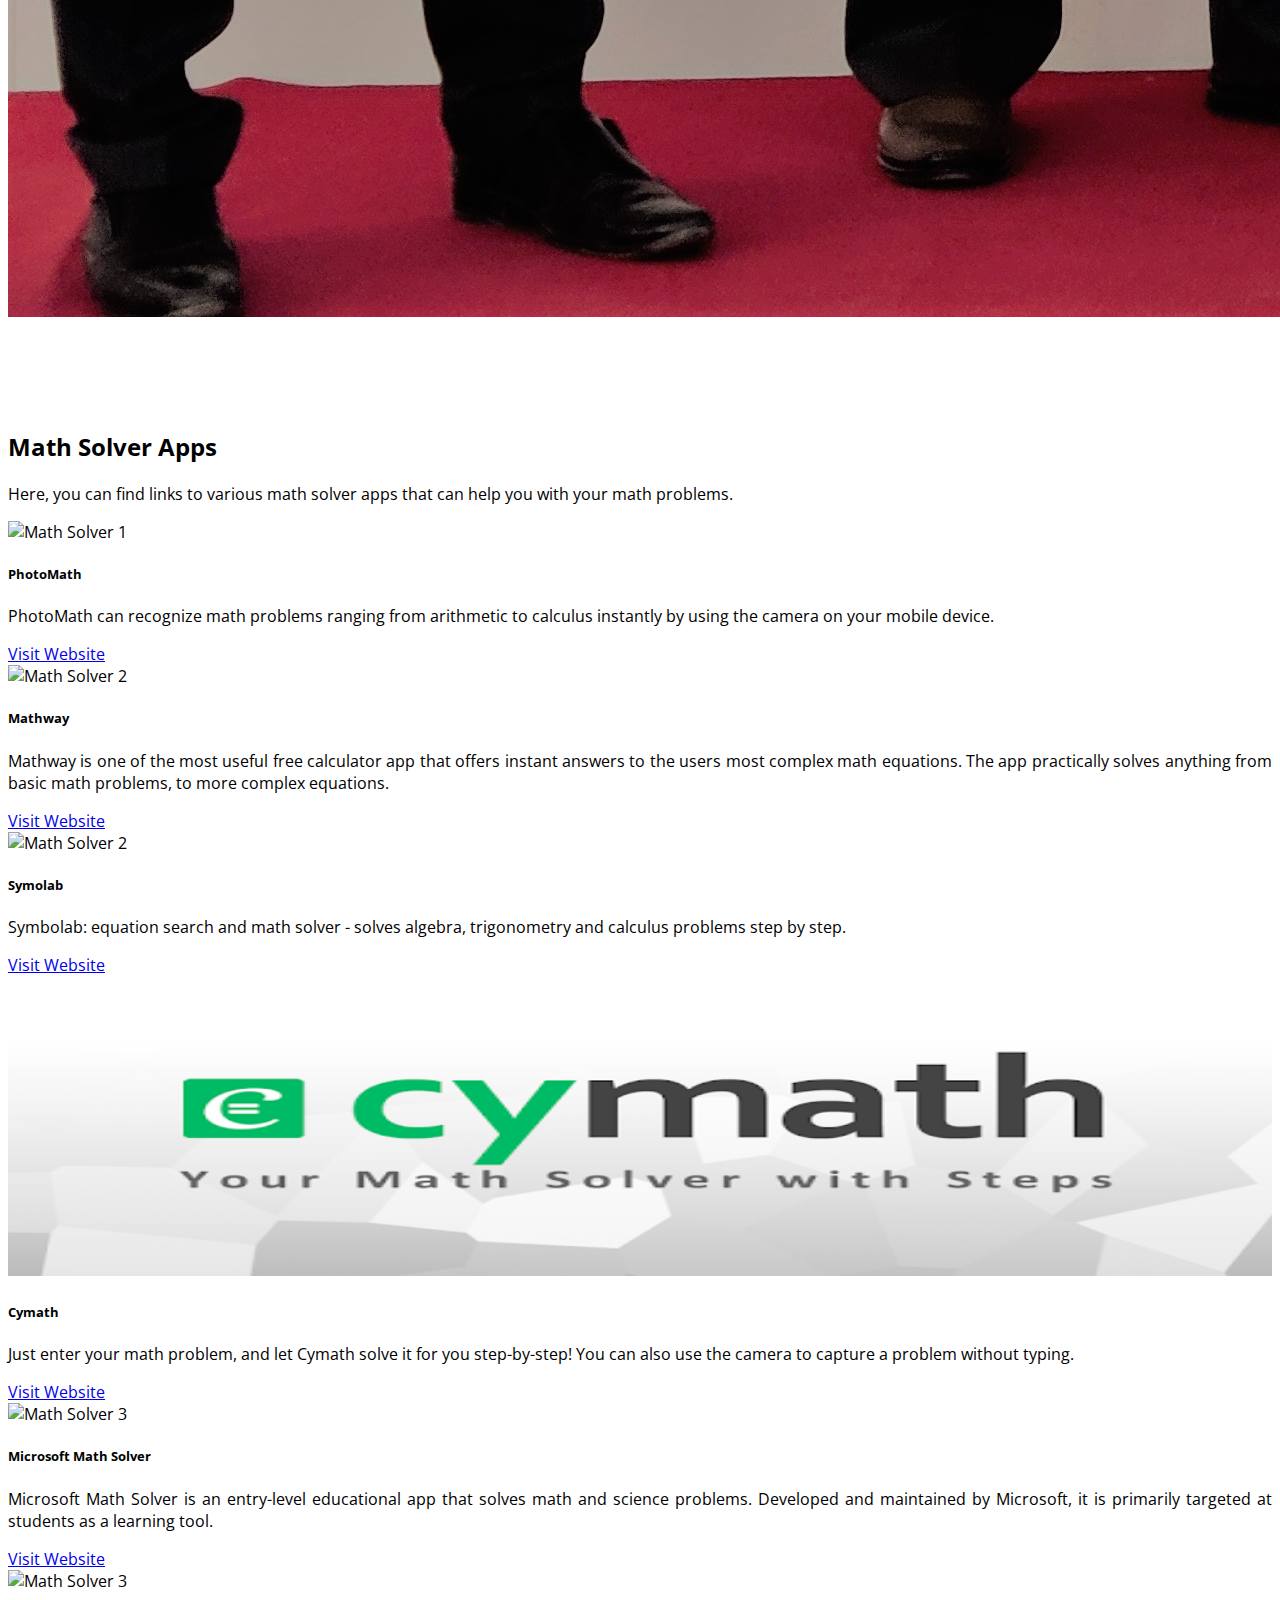
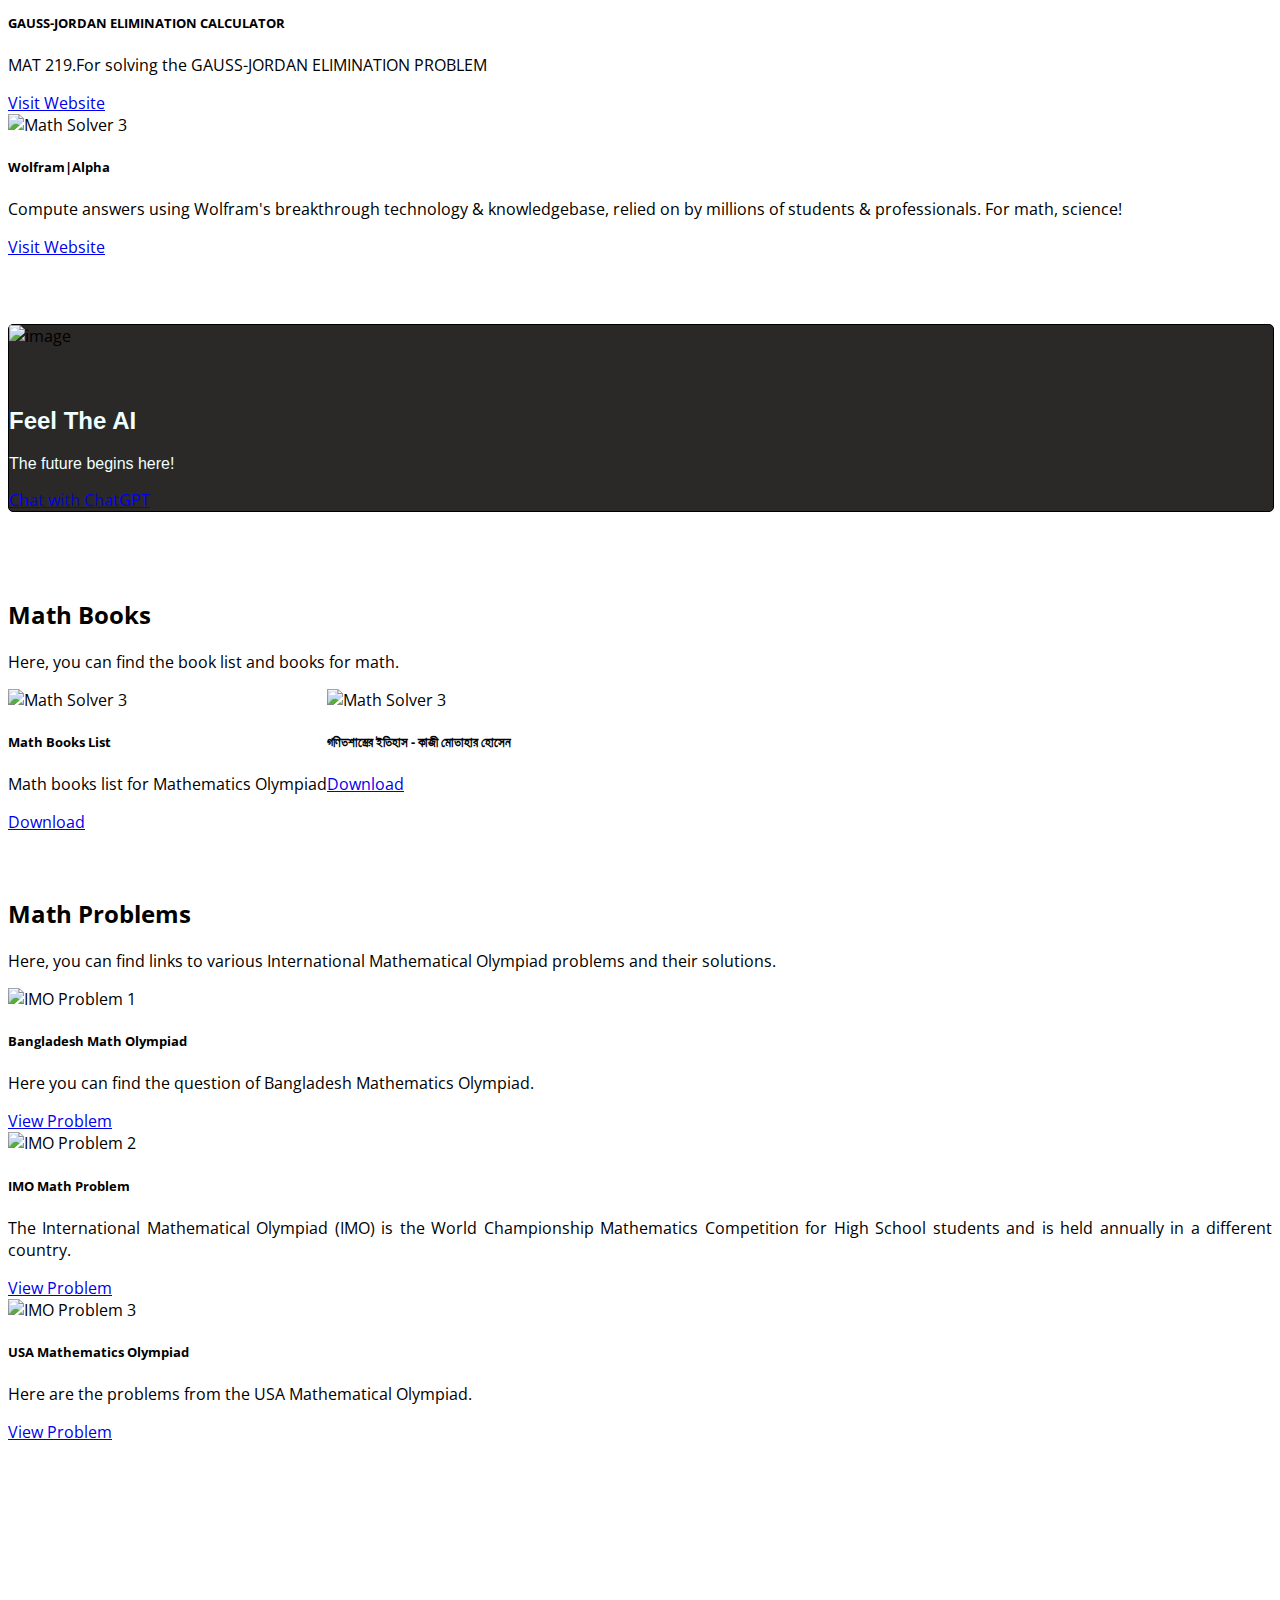
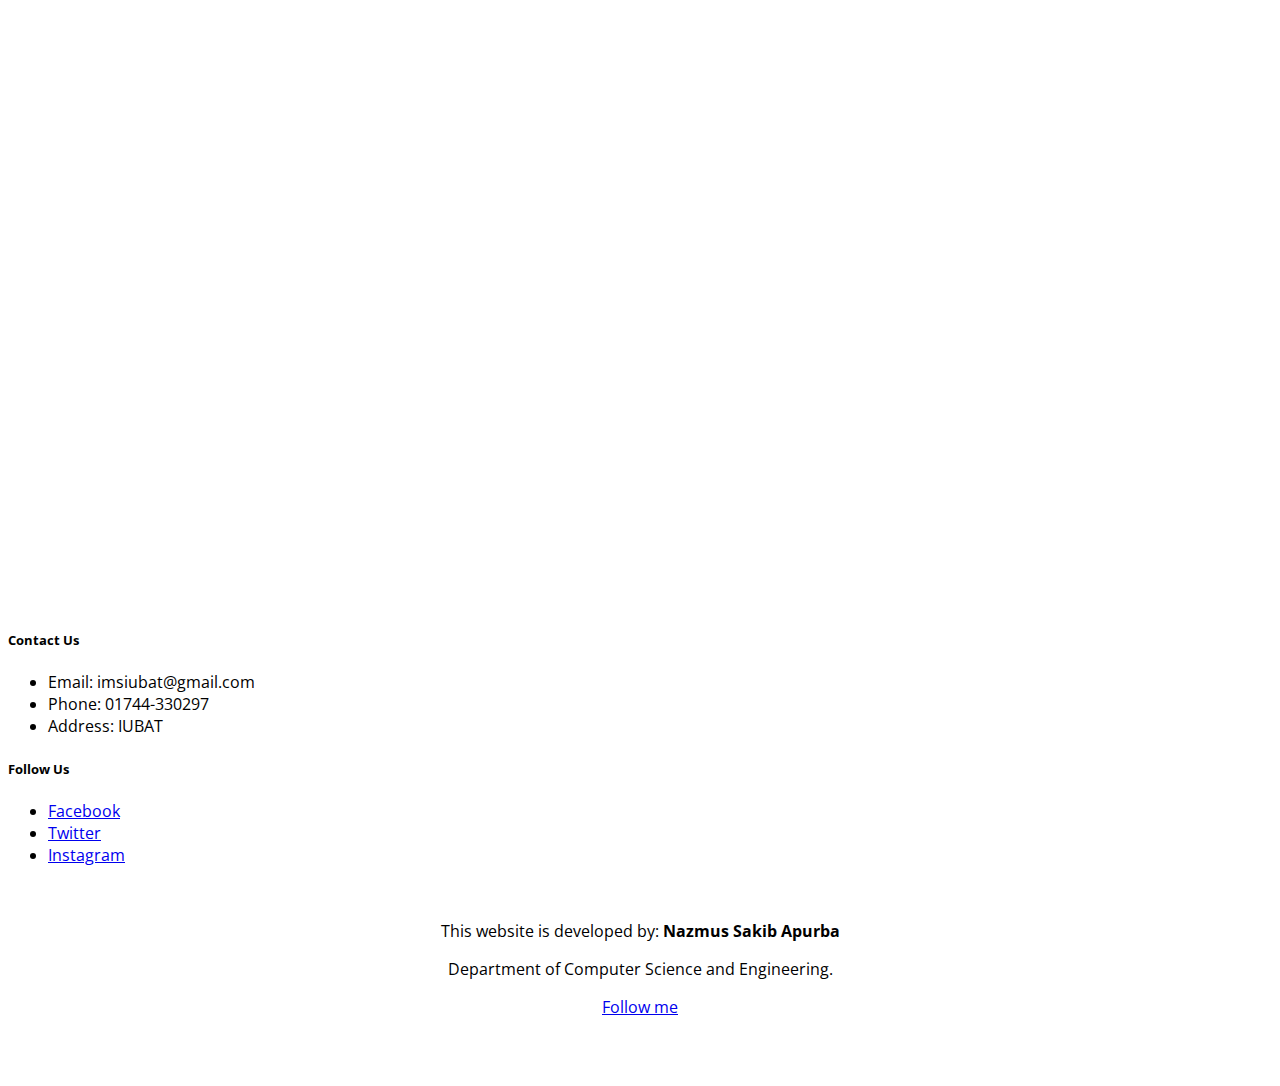
==== commit 14459d76: "10th" ====
--- a/index.html
+++ b/index.html
@@ -305,7 +305,7 @@
           <div class="col-md-6">
             <img class="chat" src="https://c0.wallpaperflare.com/preview/570/38/521/artificial-intelligence-technology-futuristic-science.jpg" alt="image" class="img-fluid">
           </div>
-          <div class="col-md-6">
+          <div style="padding-top: 40px;" class="col-md-6">
             <h2 style="color:azure;font-family:Arial, Helvetica, sans-serif" class="text-left my-3">Feel The AI</h2>
             <p style="color: azure; font-family: 'Segoe UI', Tahoma, Geneva, Verdana, sans-serif;">The future begins here!</p>
             <a href="https://chat.openai.com/" class="btn btn-primary btn-lg my-3">Chat with ChatGPT</a>
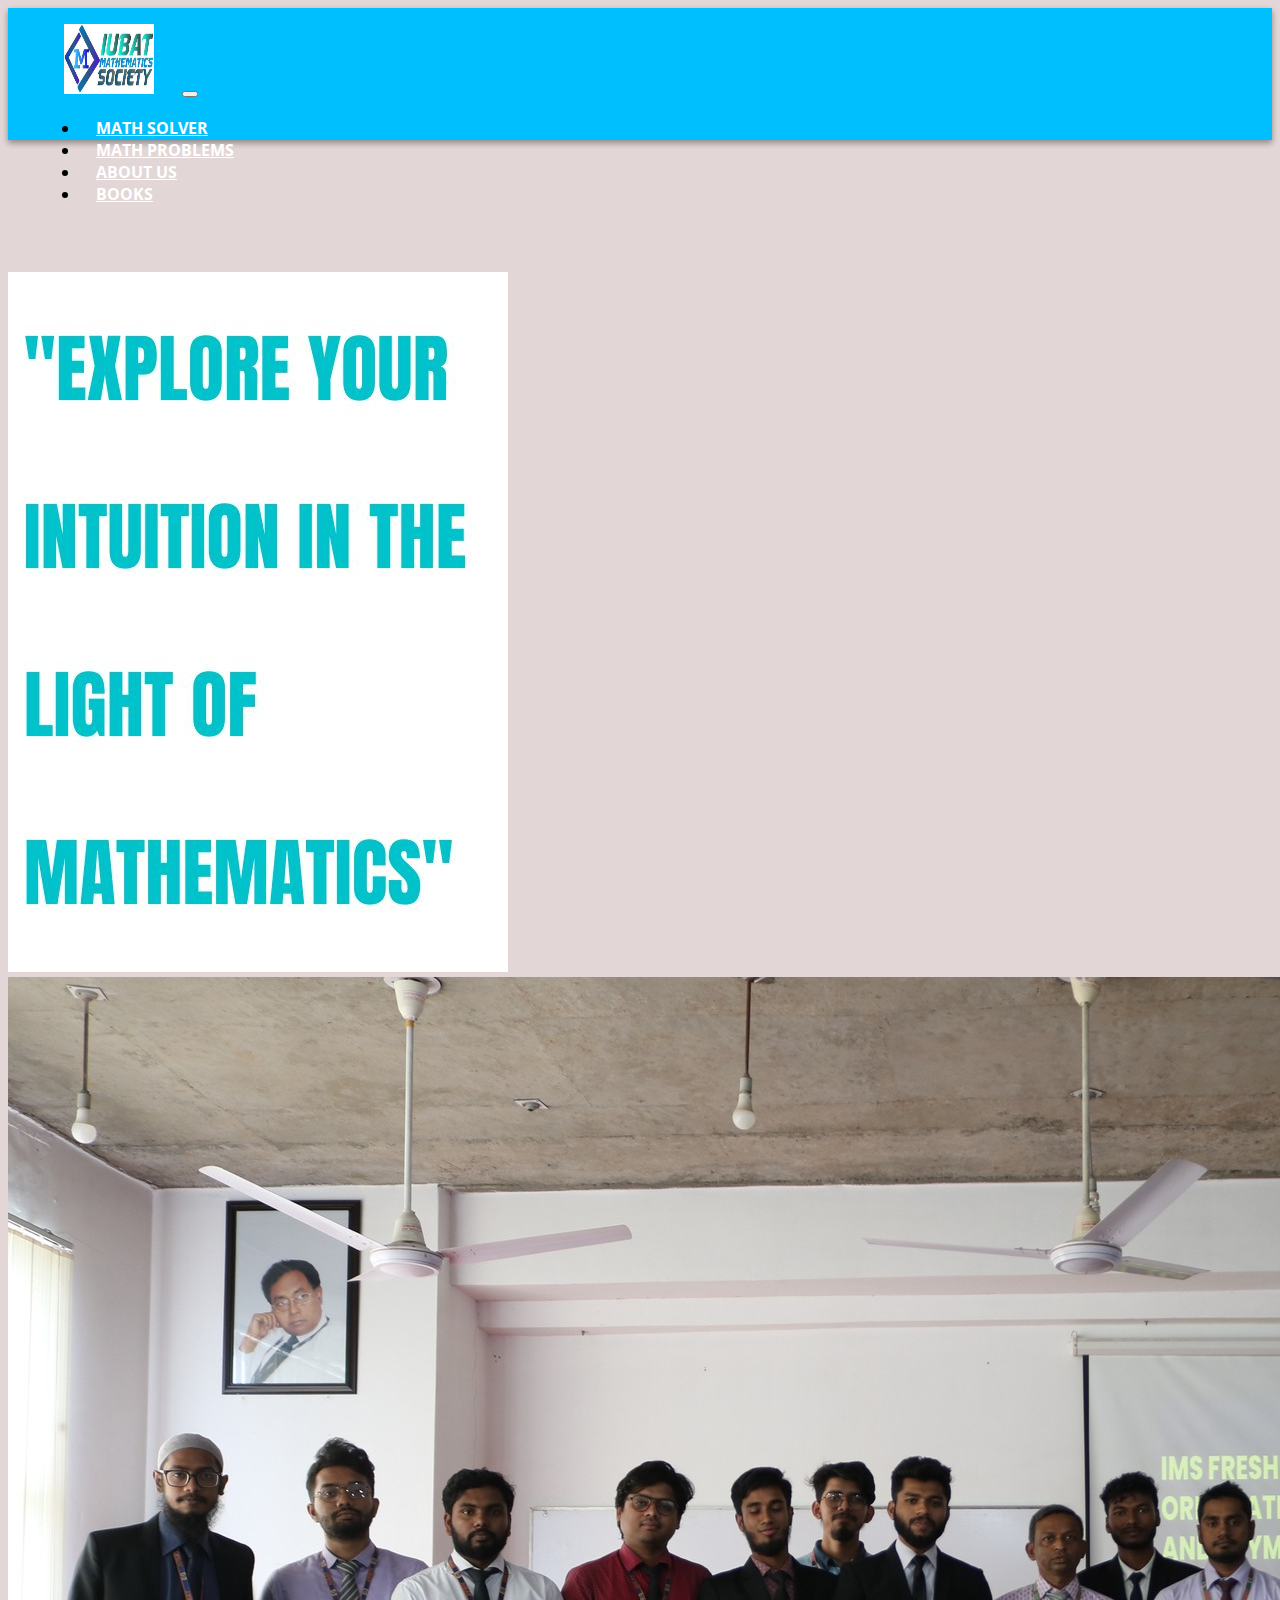
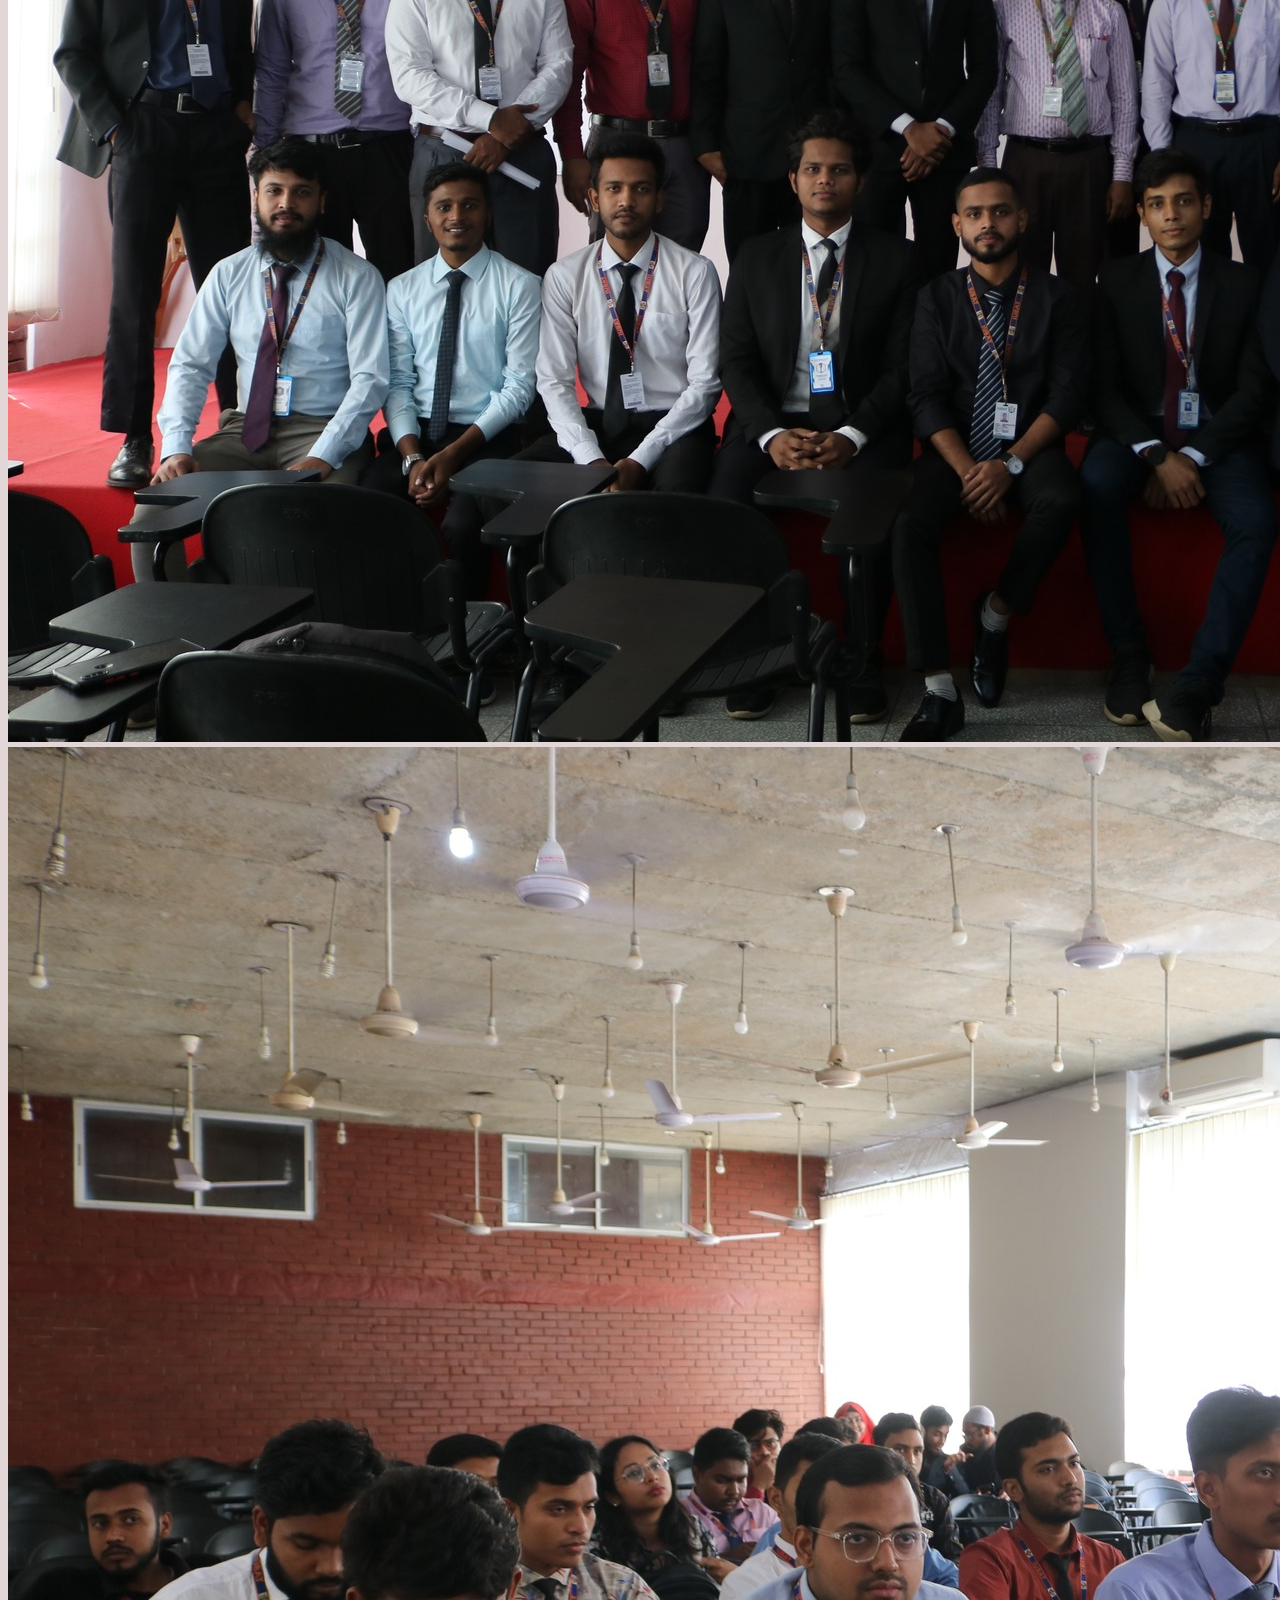
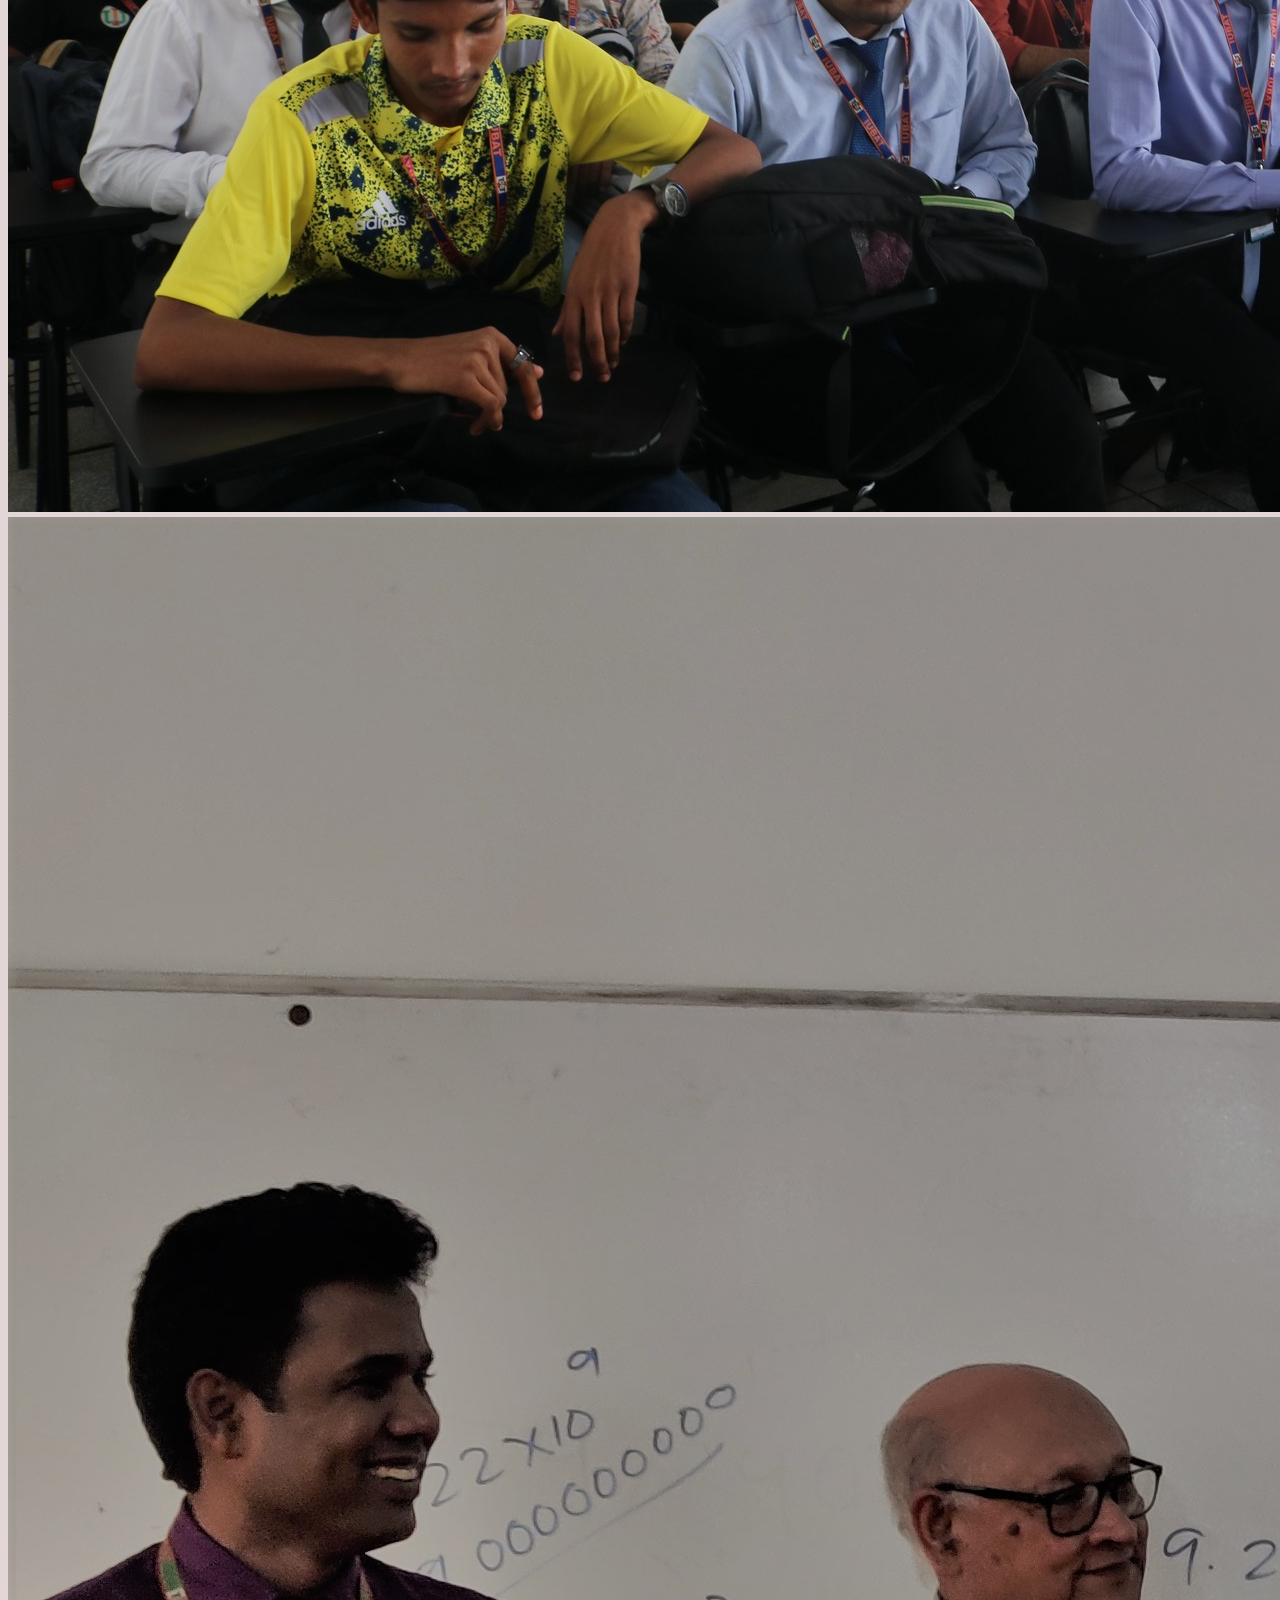
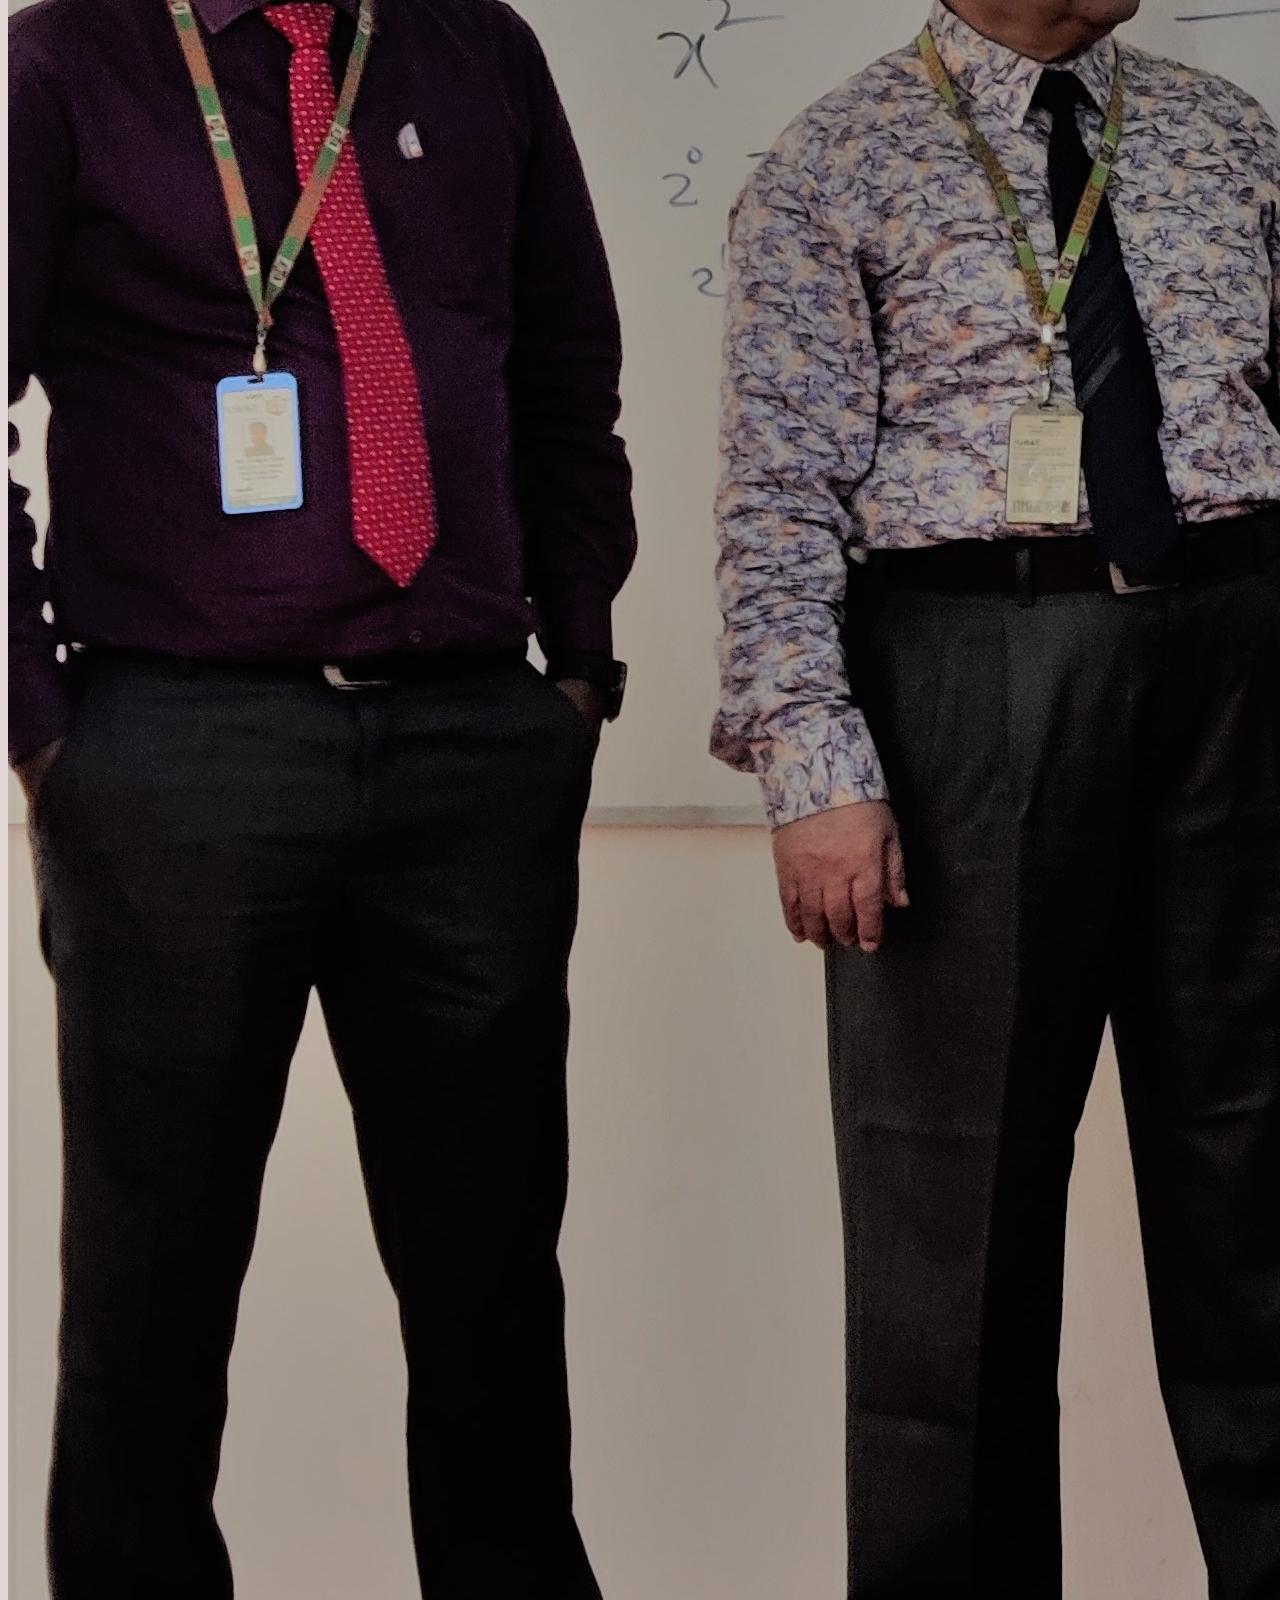
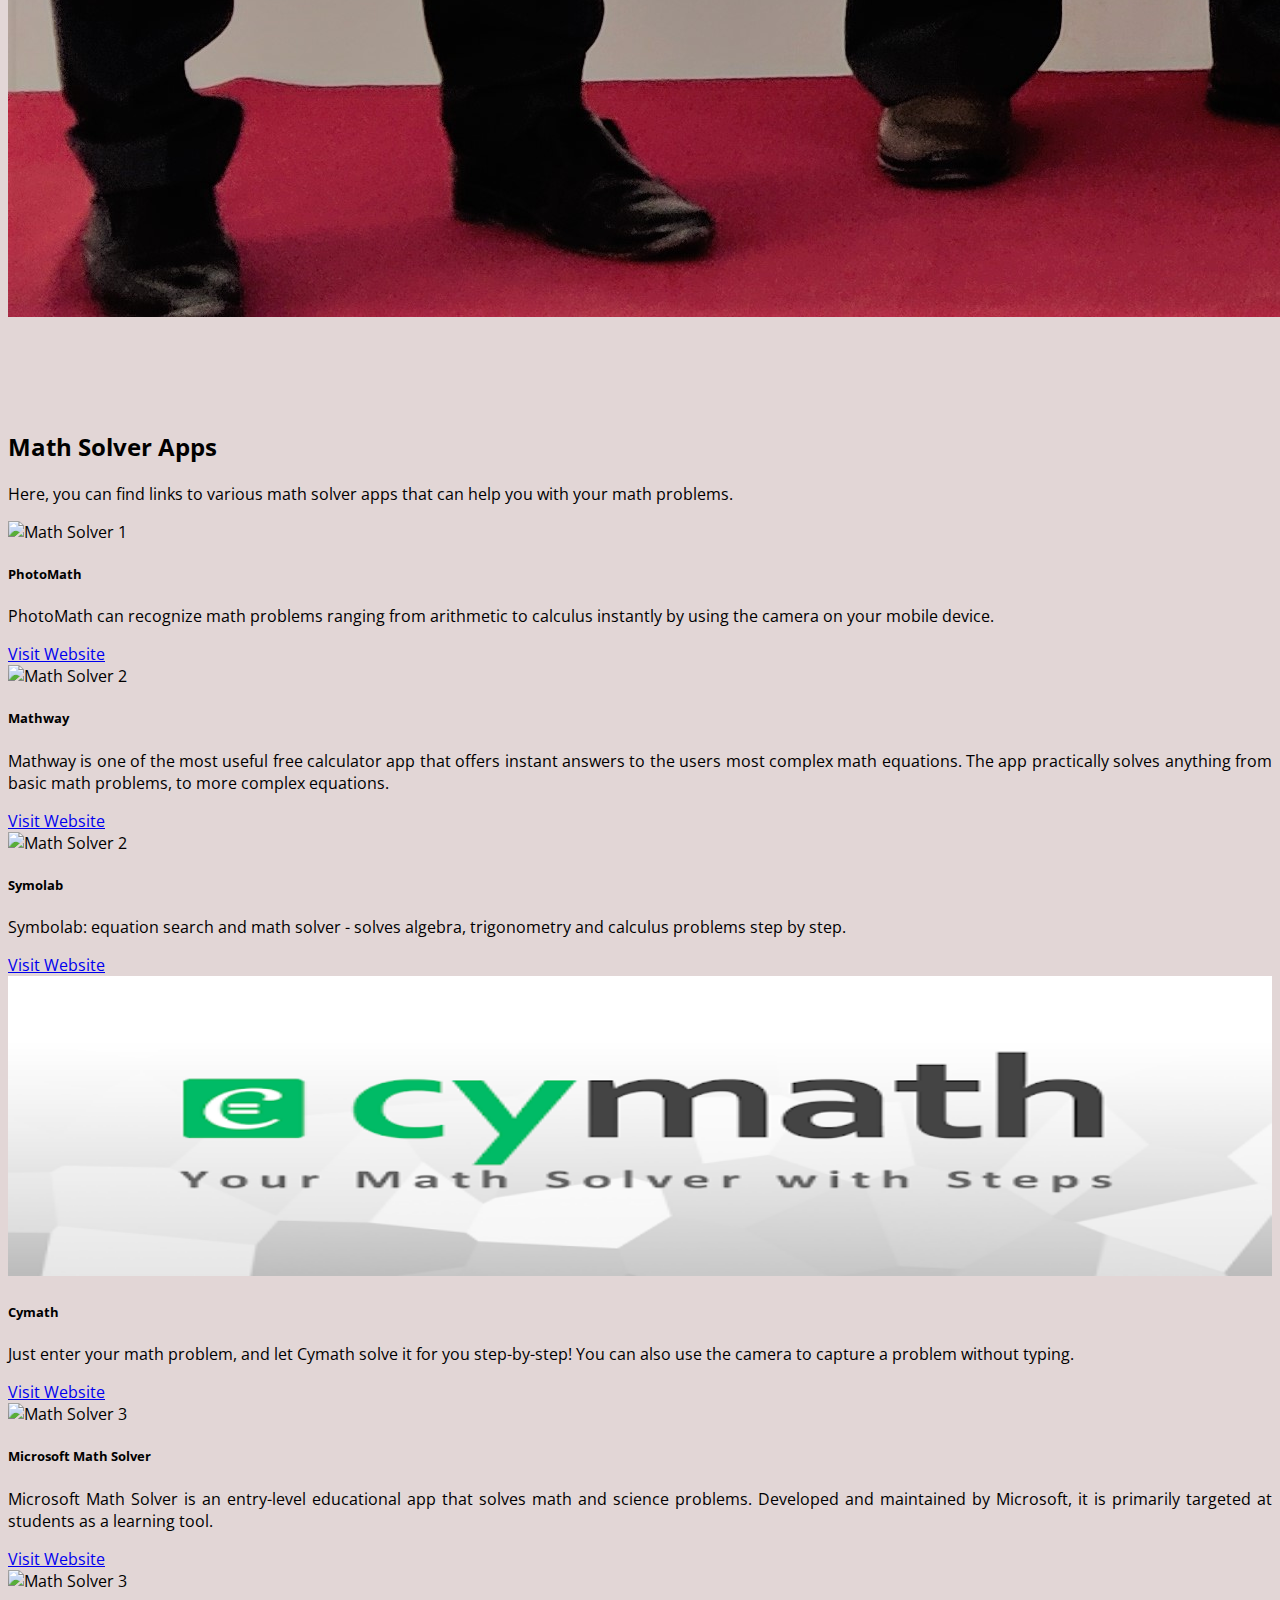
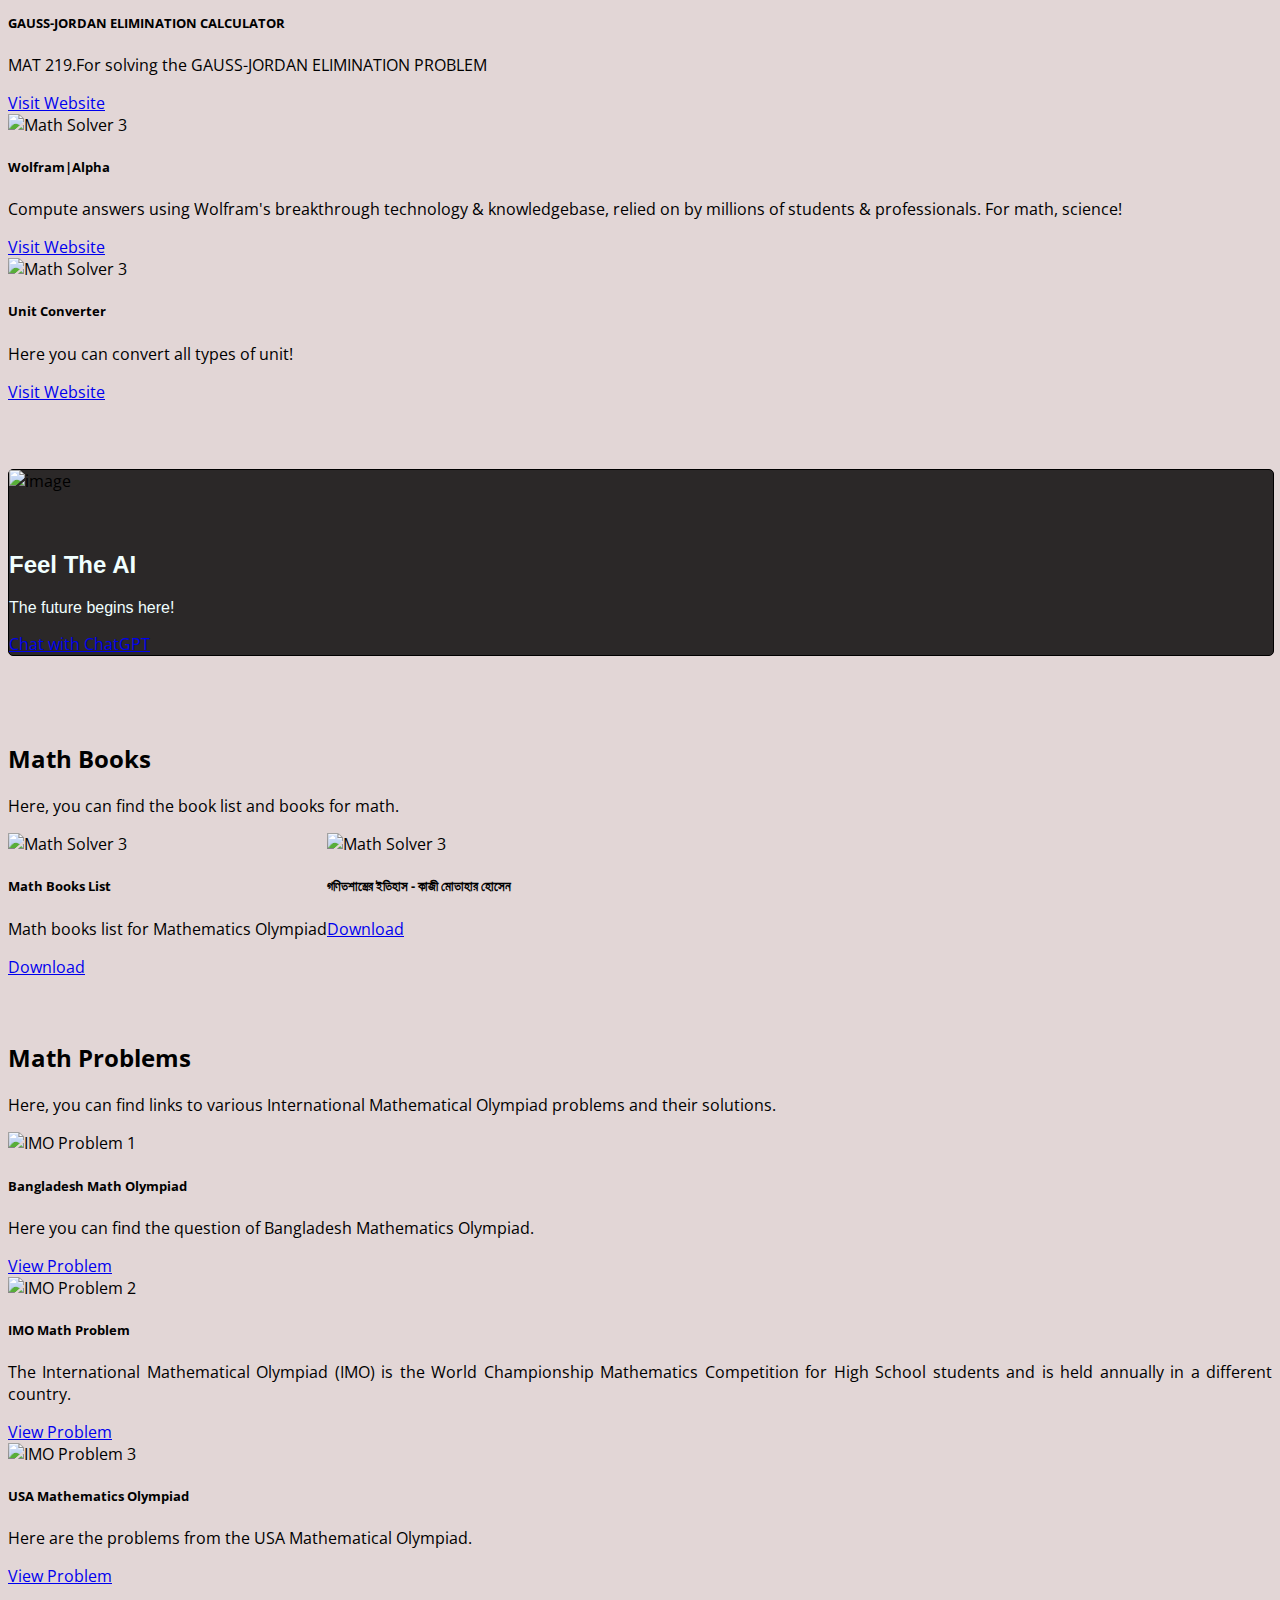
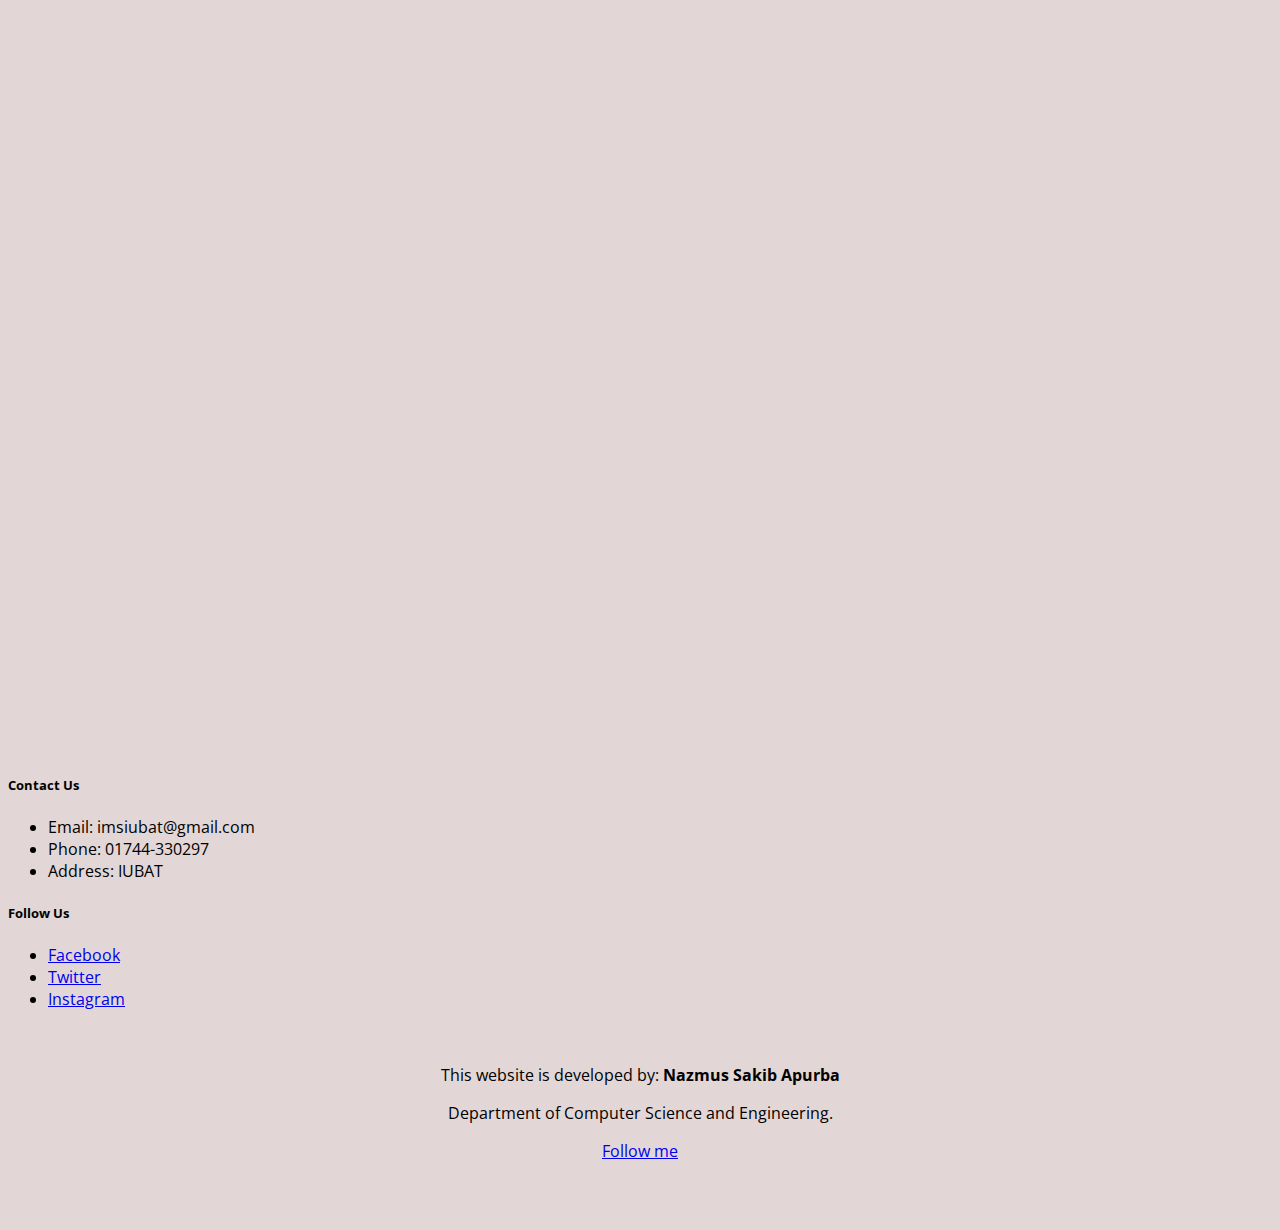
==== commit 815a07cd: "11th" ====
--- a/index.html
+++ b/index.html
@@ -31,6 +31,7 @@
     body{
         font-family: 'Open Sans', sans-serif;
         text-align: justify;
+        background-color: rgb(226, 214, 214);
        }
        
        
@@ -296,6 +297,16 @@
               </div>
             </div>
           </div>
+          <div class="col-md-4 col-sm-6">
+            <div class="card">
+              <img class="app-img" src="https://play-lh.googleusercontent.com/e-udQdkqnLtR0AeAaYQuq4DaerjzgTAr0gFb7BXBm65qx4knkGn44VNjK5Li-R2diGY" class="card-img-top" alt="Math Solver 3">
+              <div class="card-body">
+                <h5 class="card-title">Unit Converter</h5>
+                <p class="card-text">Here you can convert all types of unit!</p>
+                <a href="https://www.unitconverters.net/" class="btn btn-primary">Visit Website</a>
+              </div>
+            </div>
+          </div>
         </div>
        <br><br><br>
 
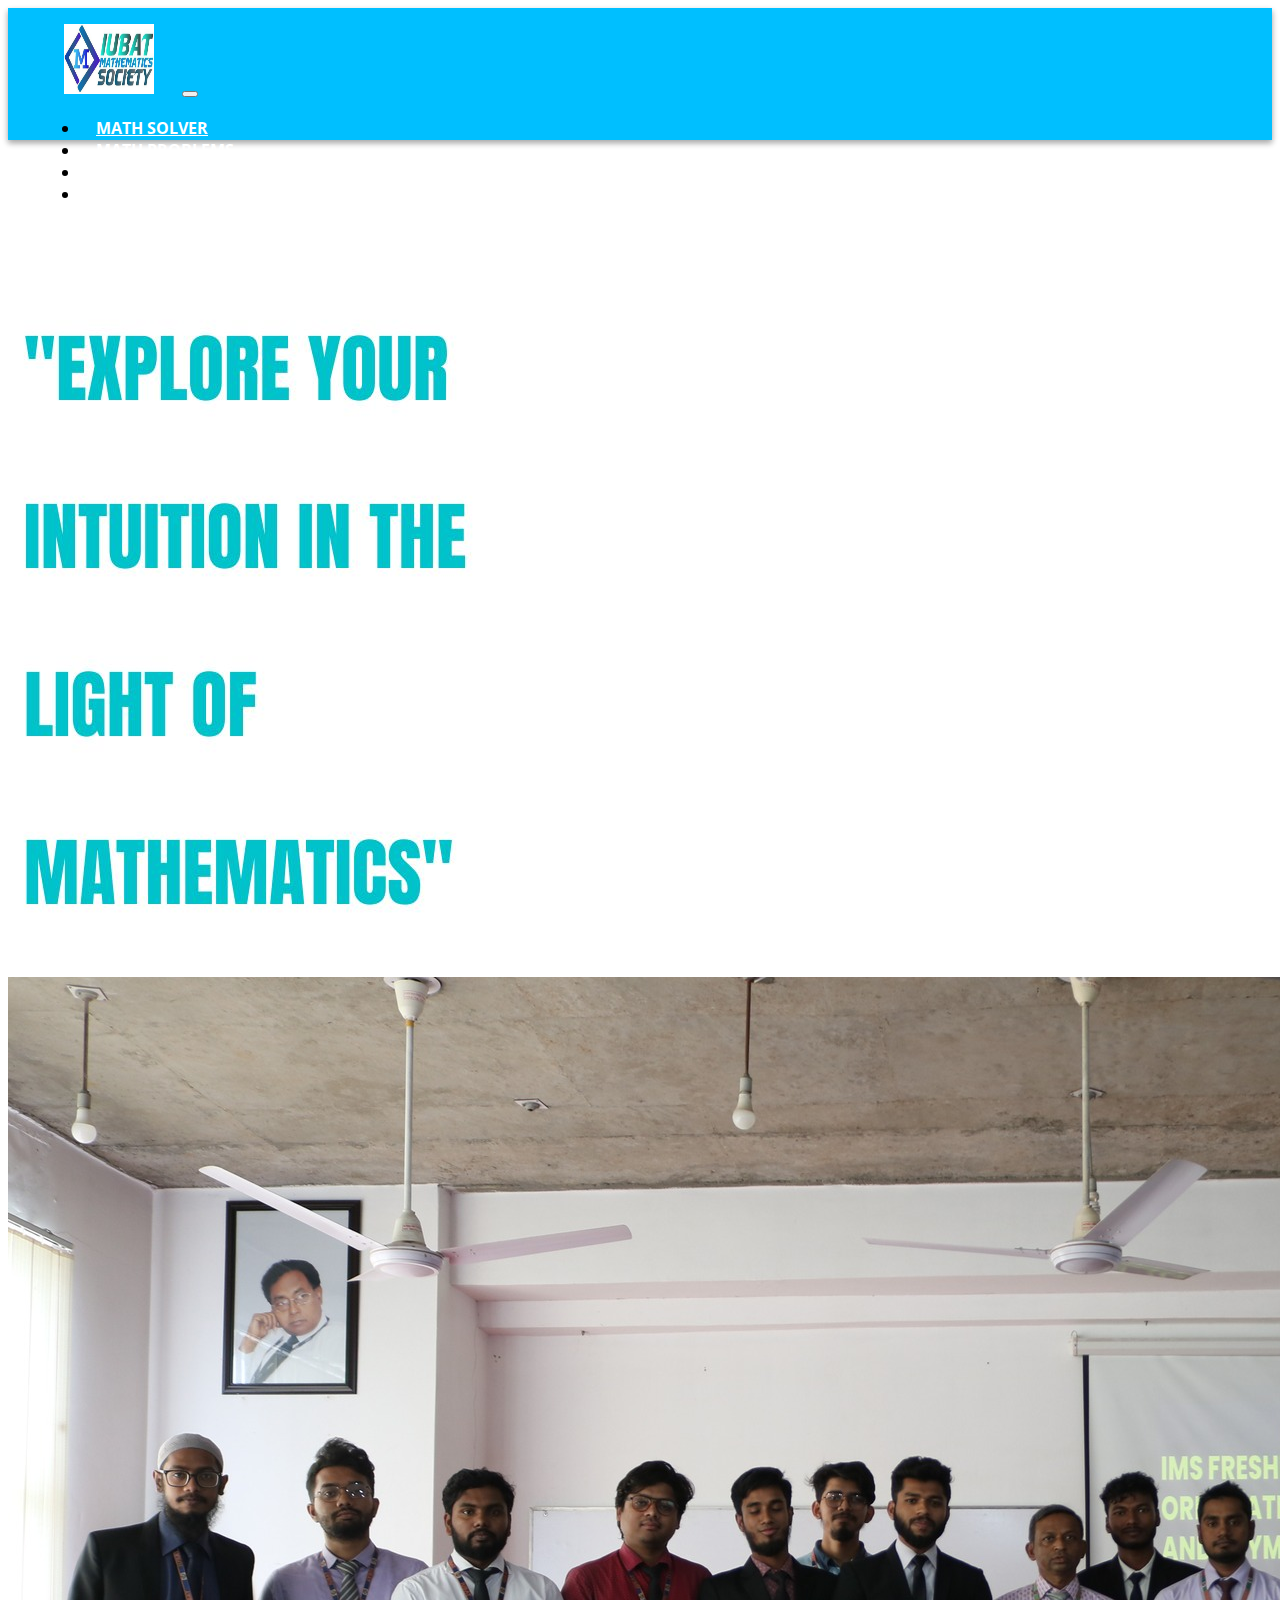
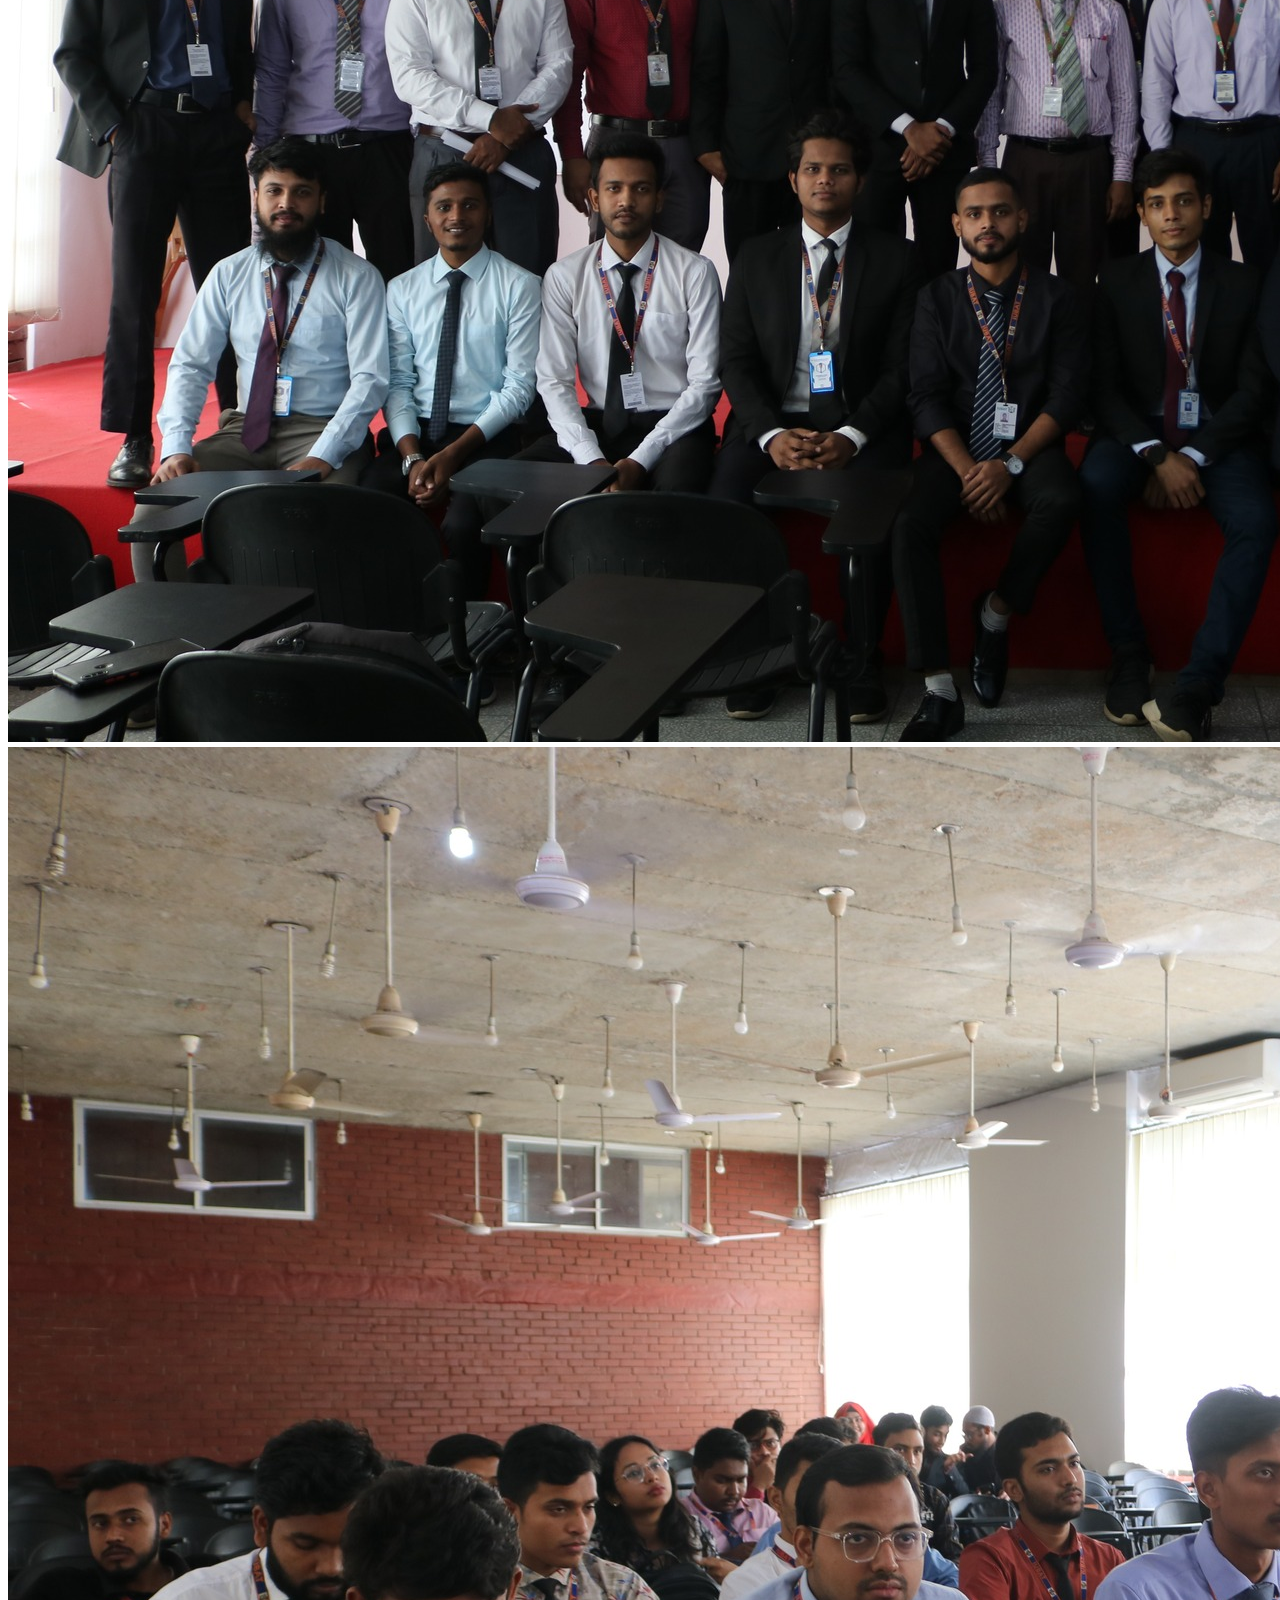
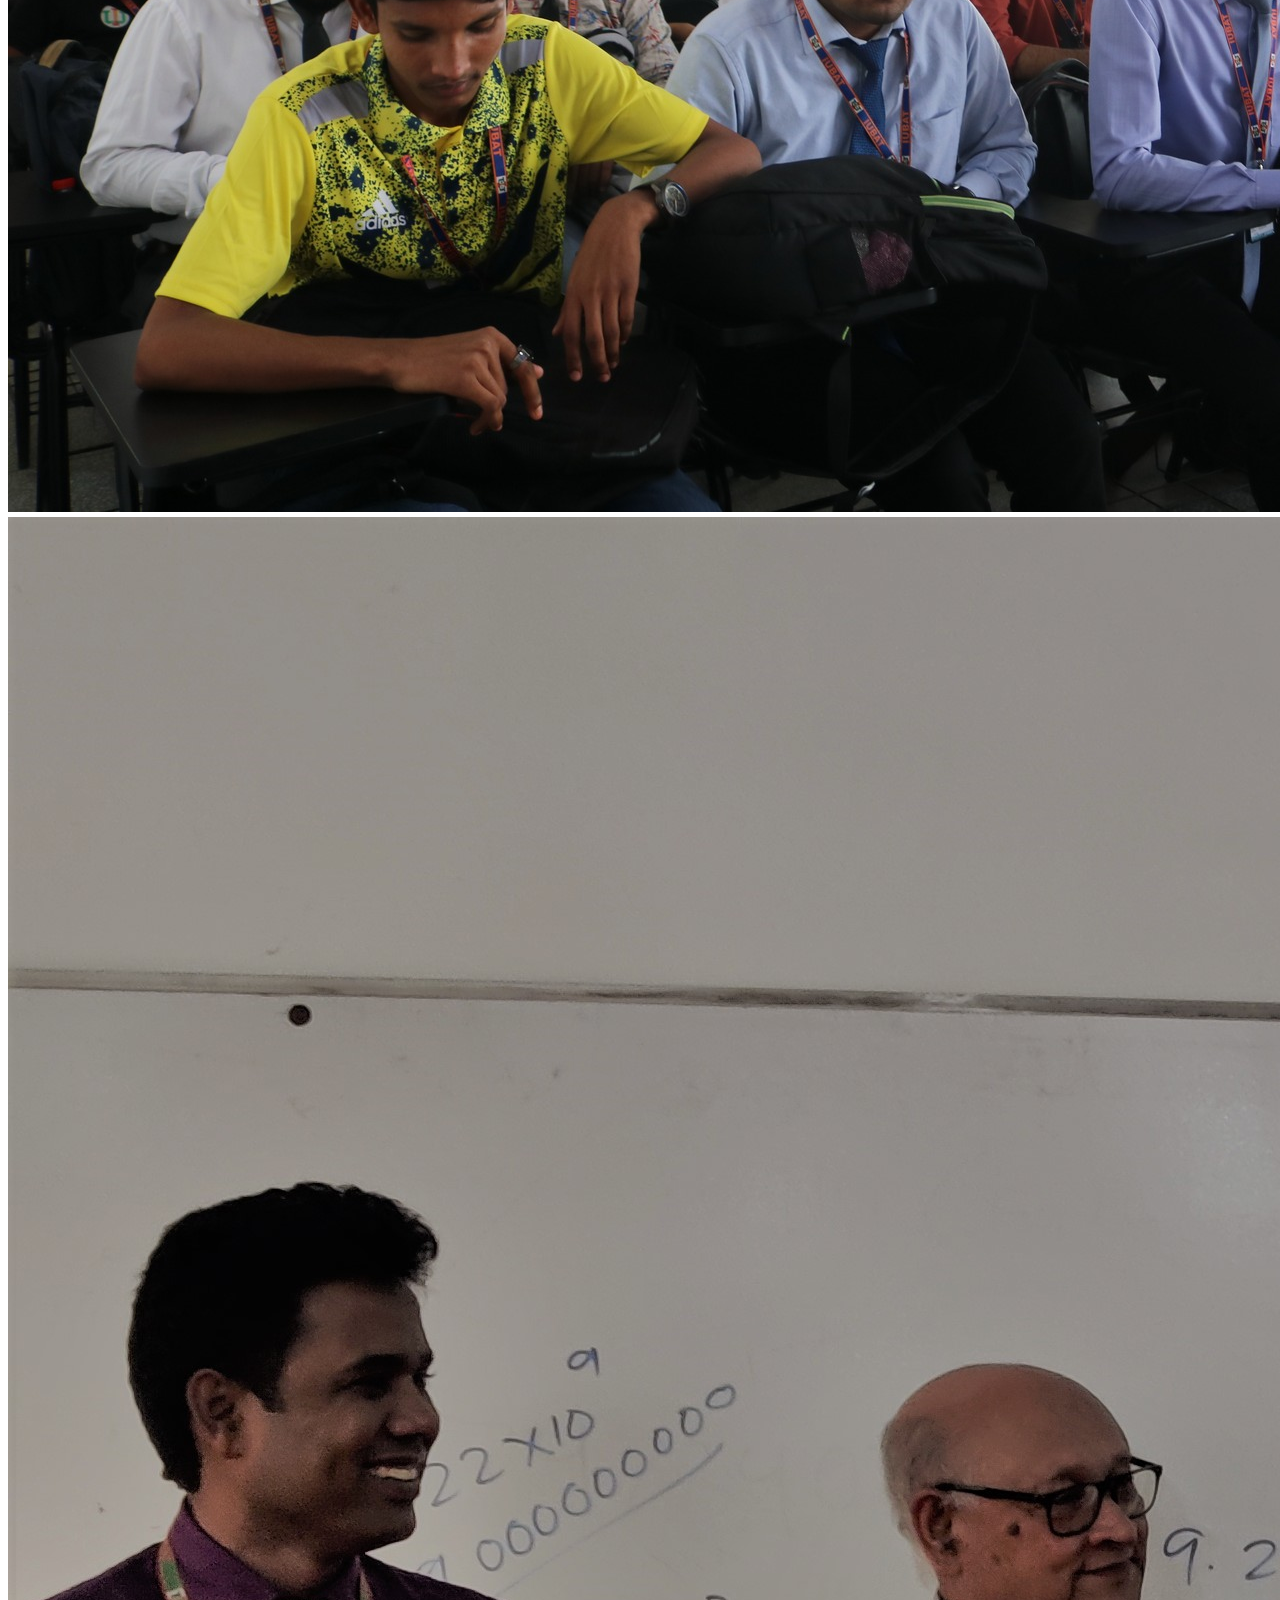
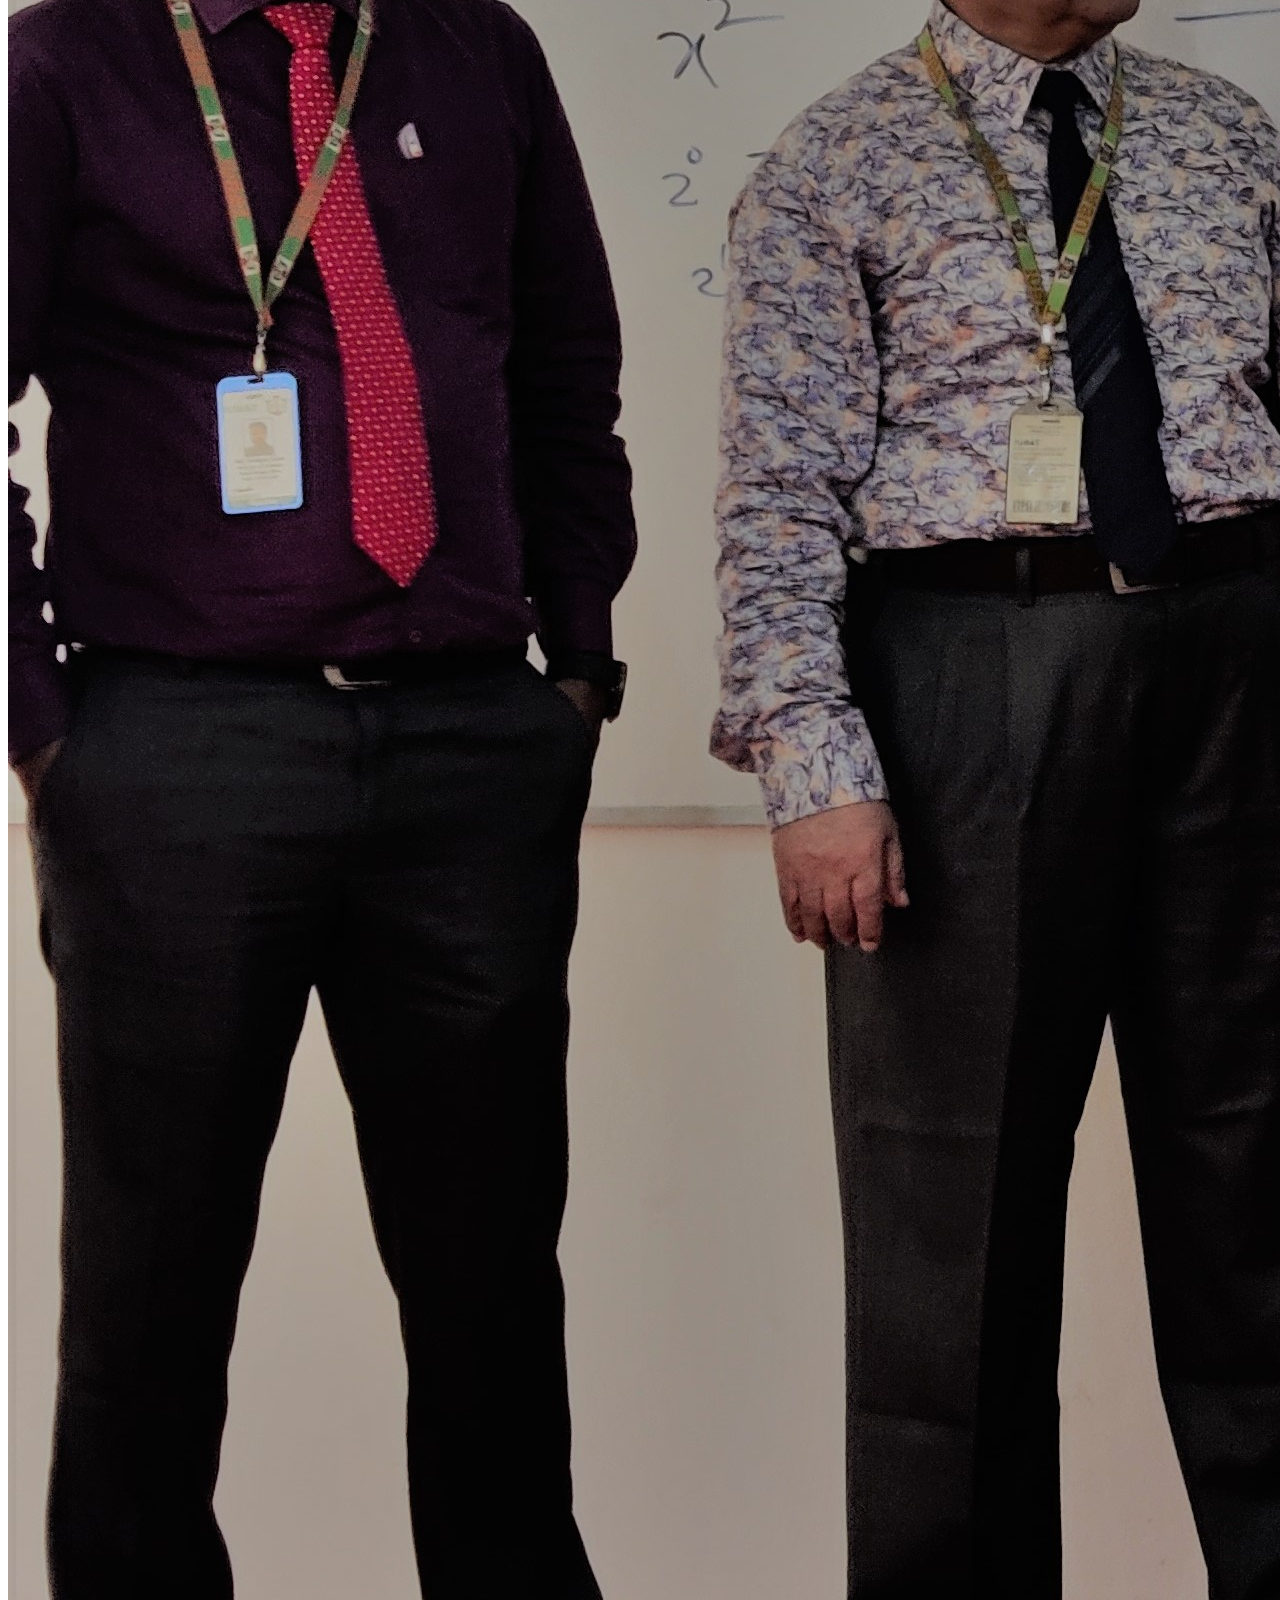
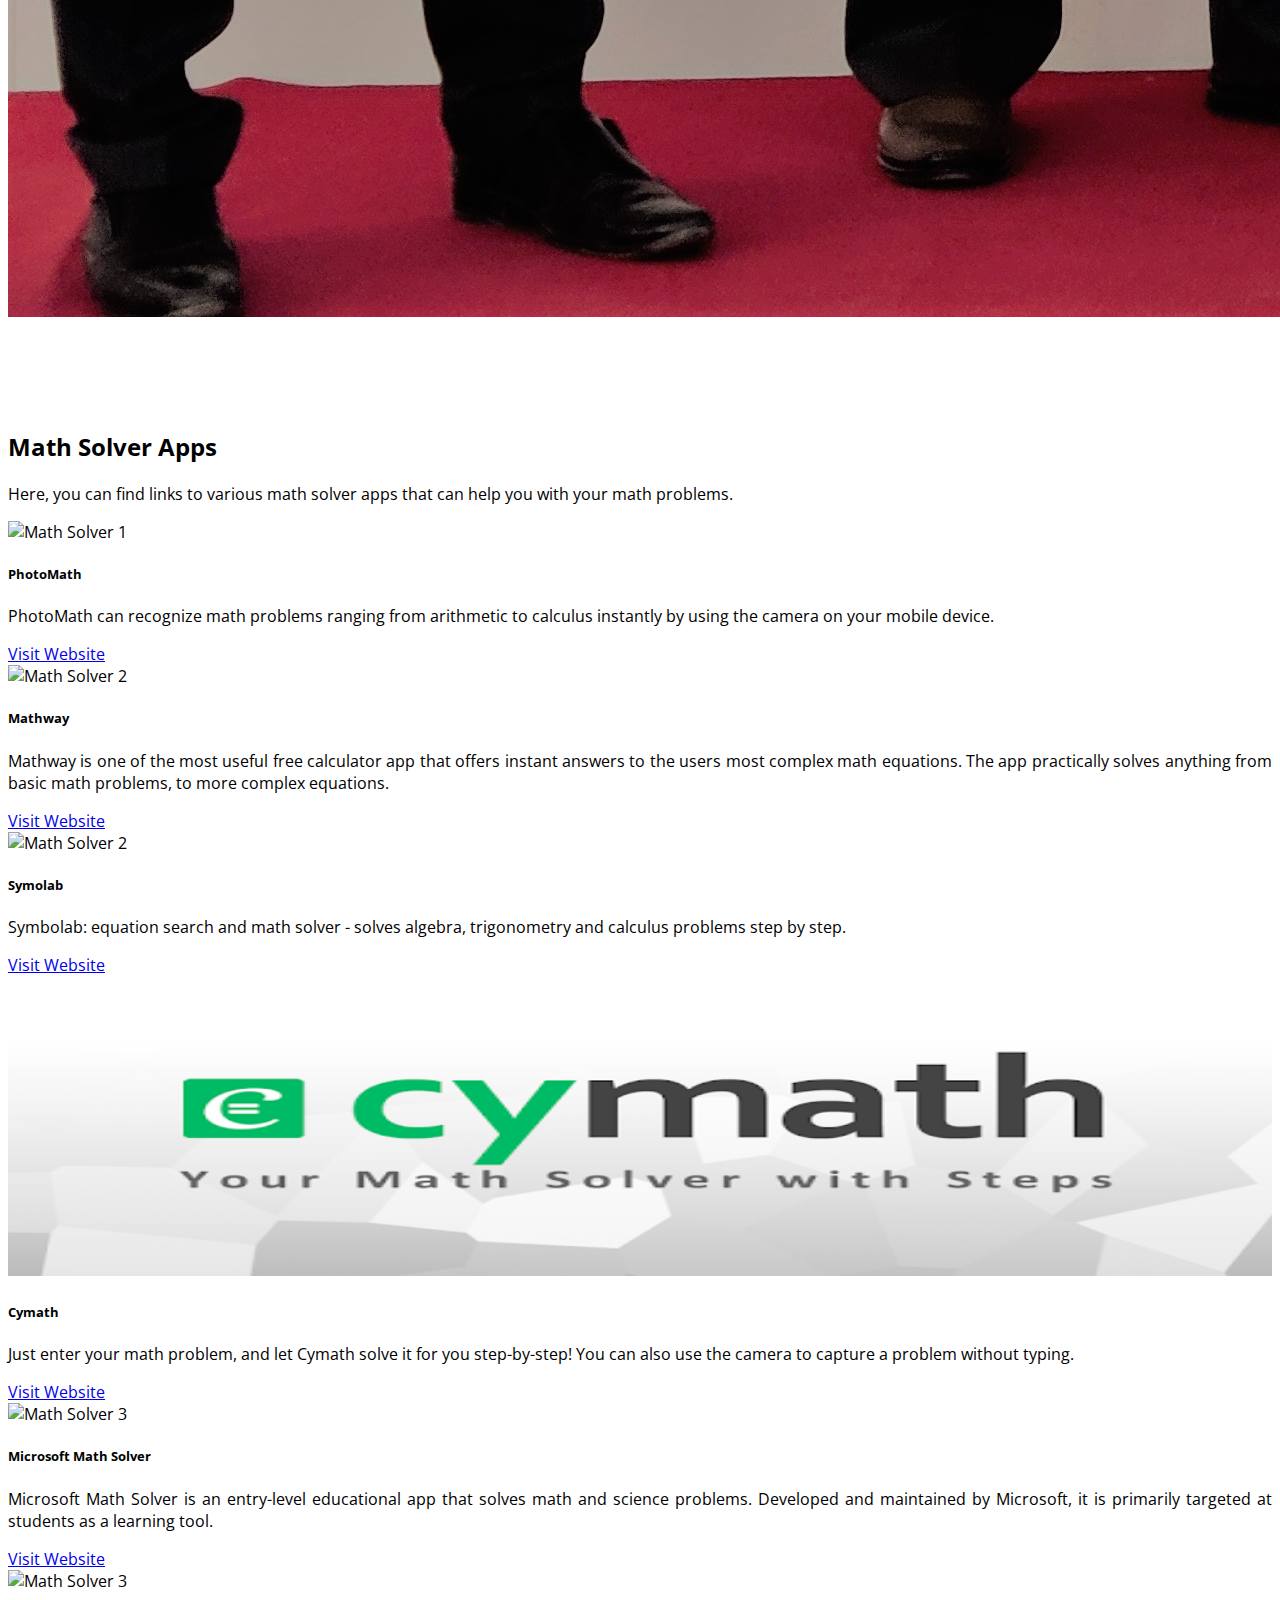
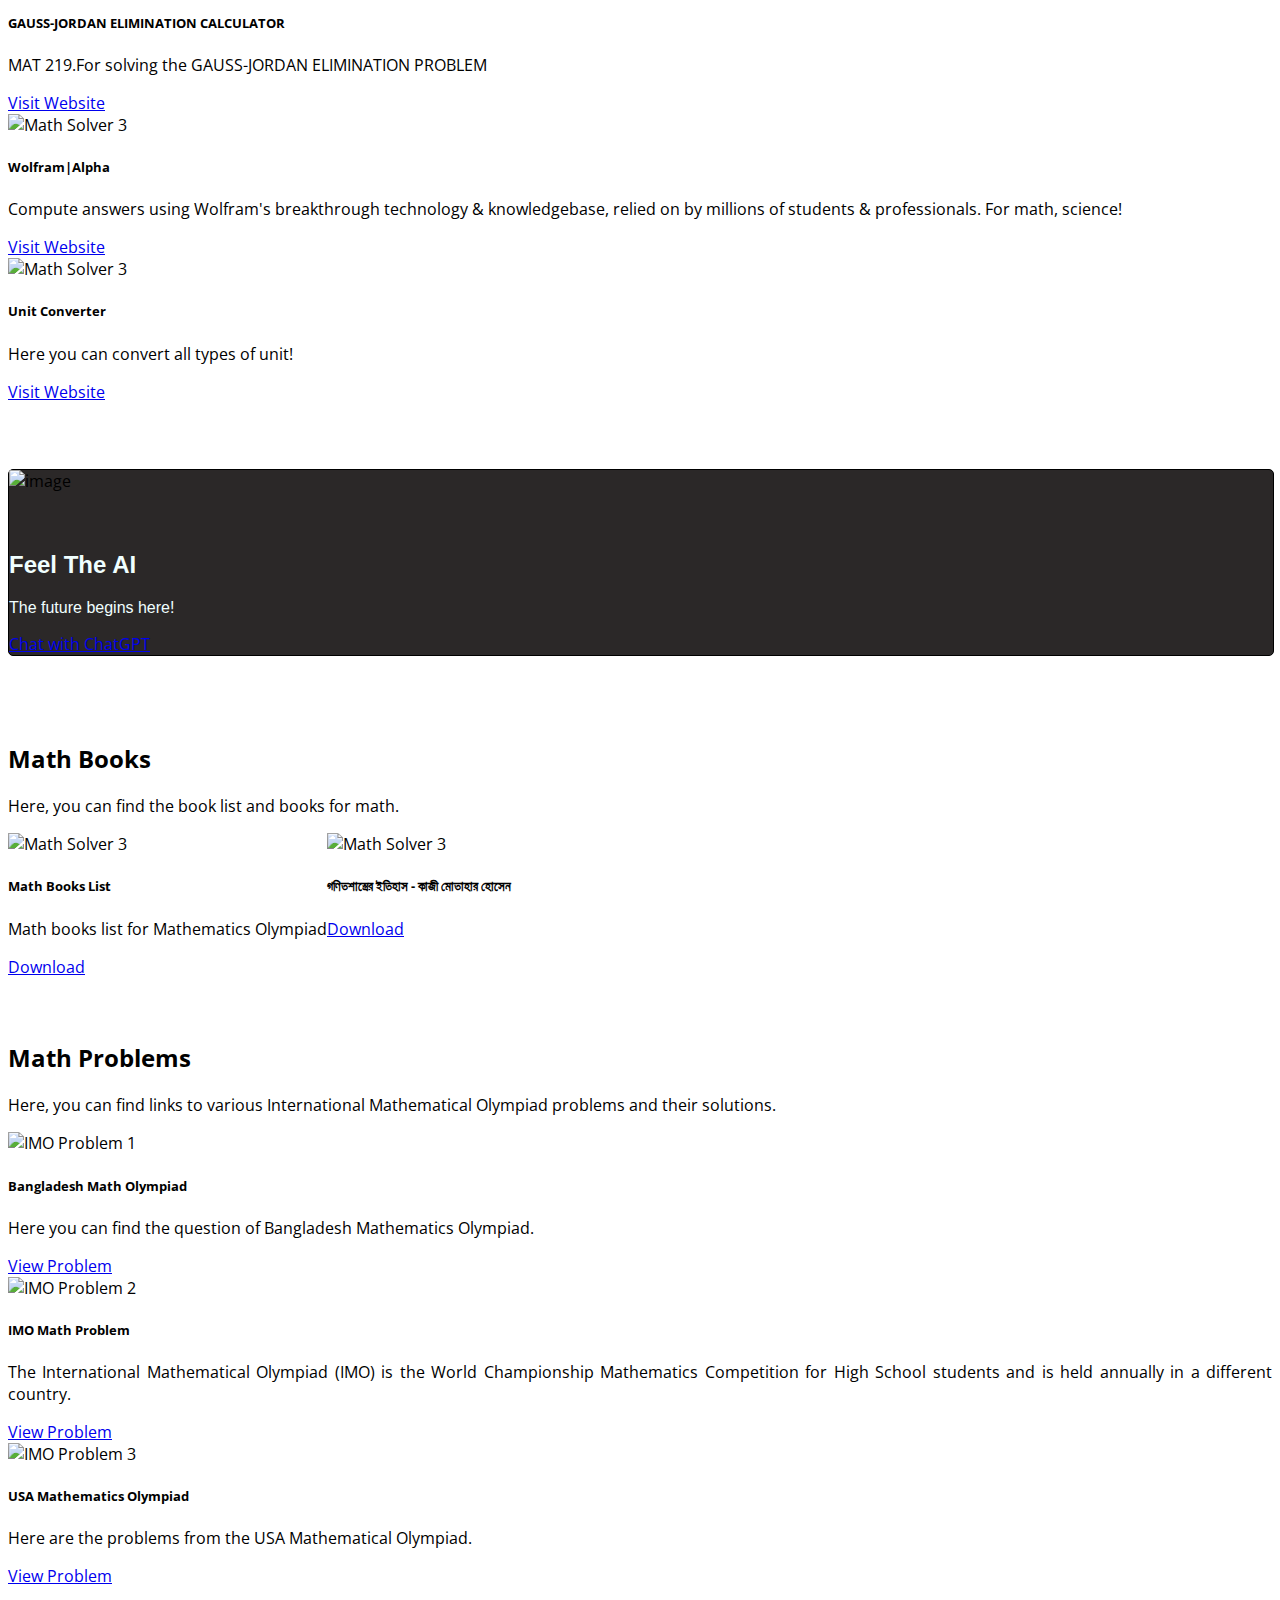
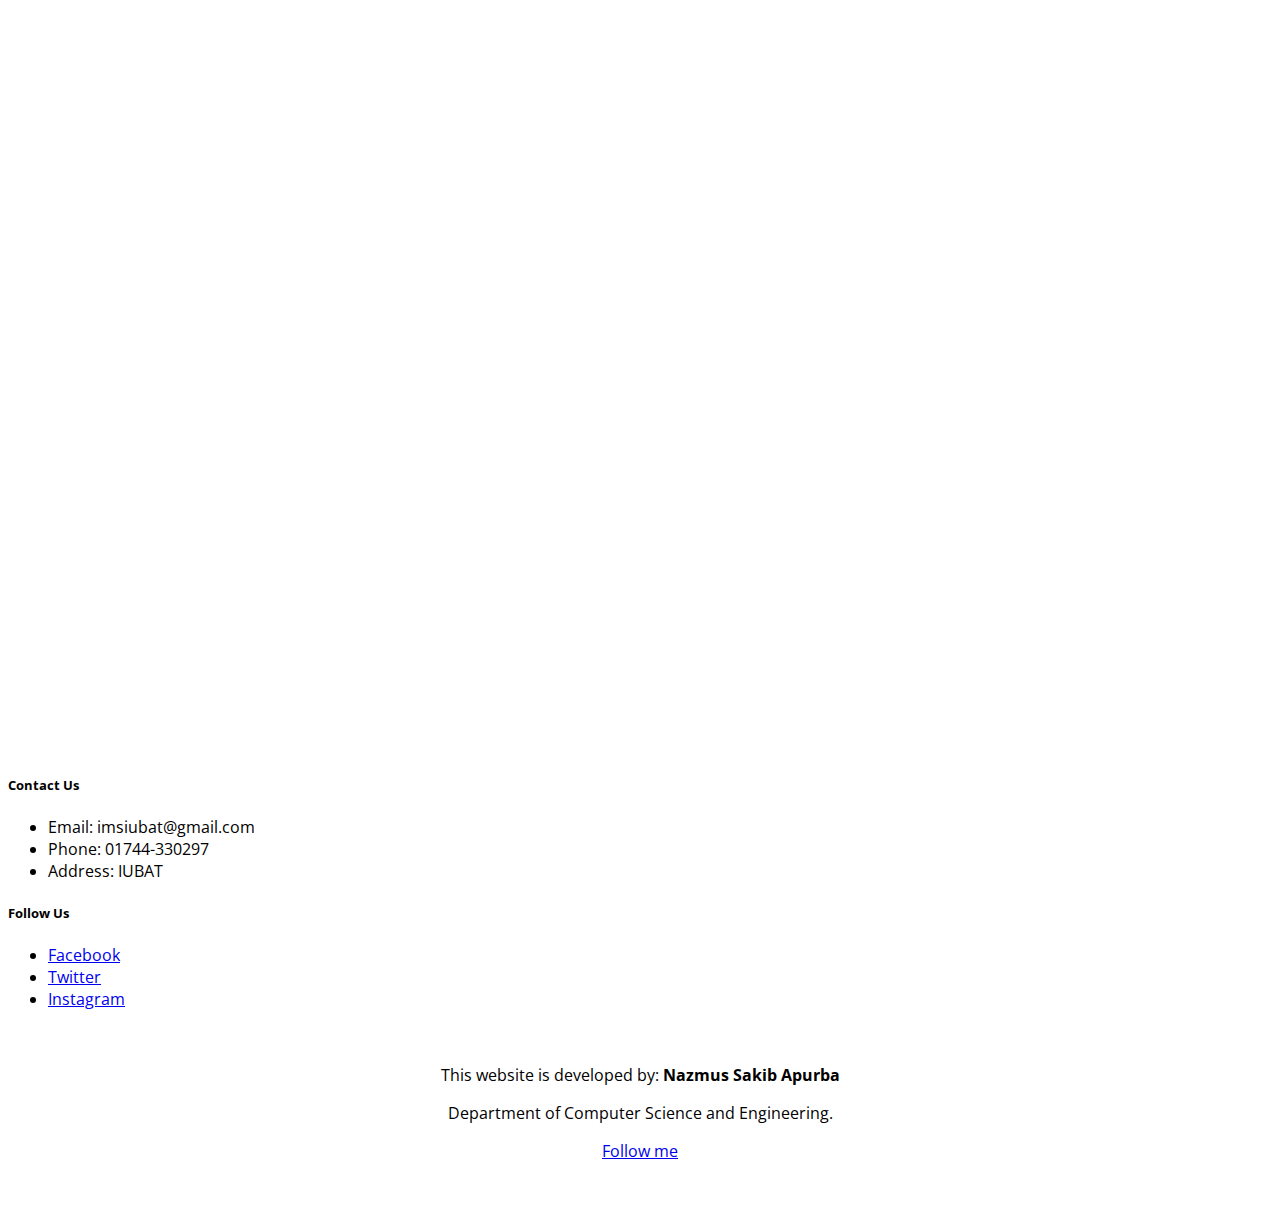
==== commit fcc0fc0a: "math" ====
--- a/index.html
+++ b/index.html
@@ -31,7 +31,7 @@
     body{
         font-family: 'Open Sans', sans-serif;
         text-align: justify;
-        background-color: rgb(226, 214, 214);
+        
        }
        
        
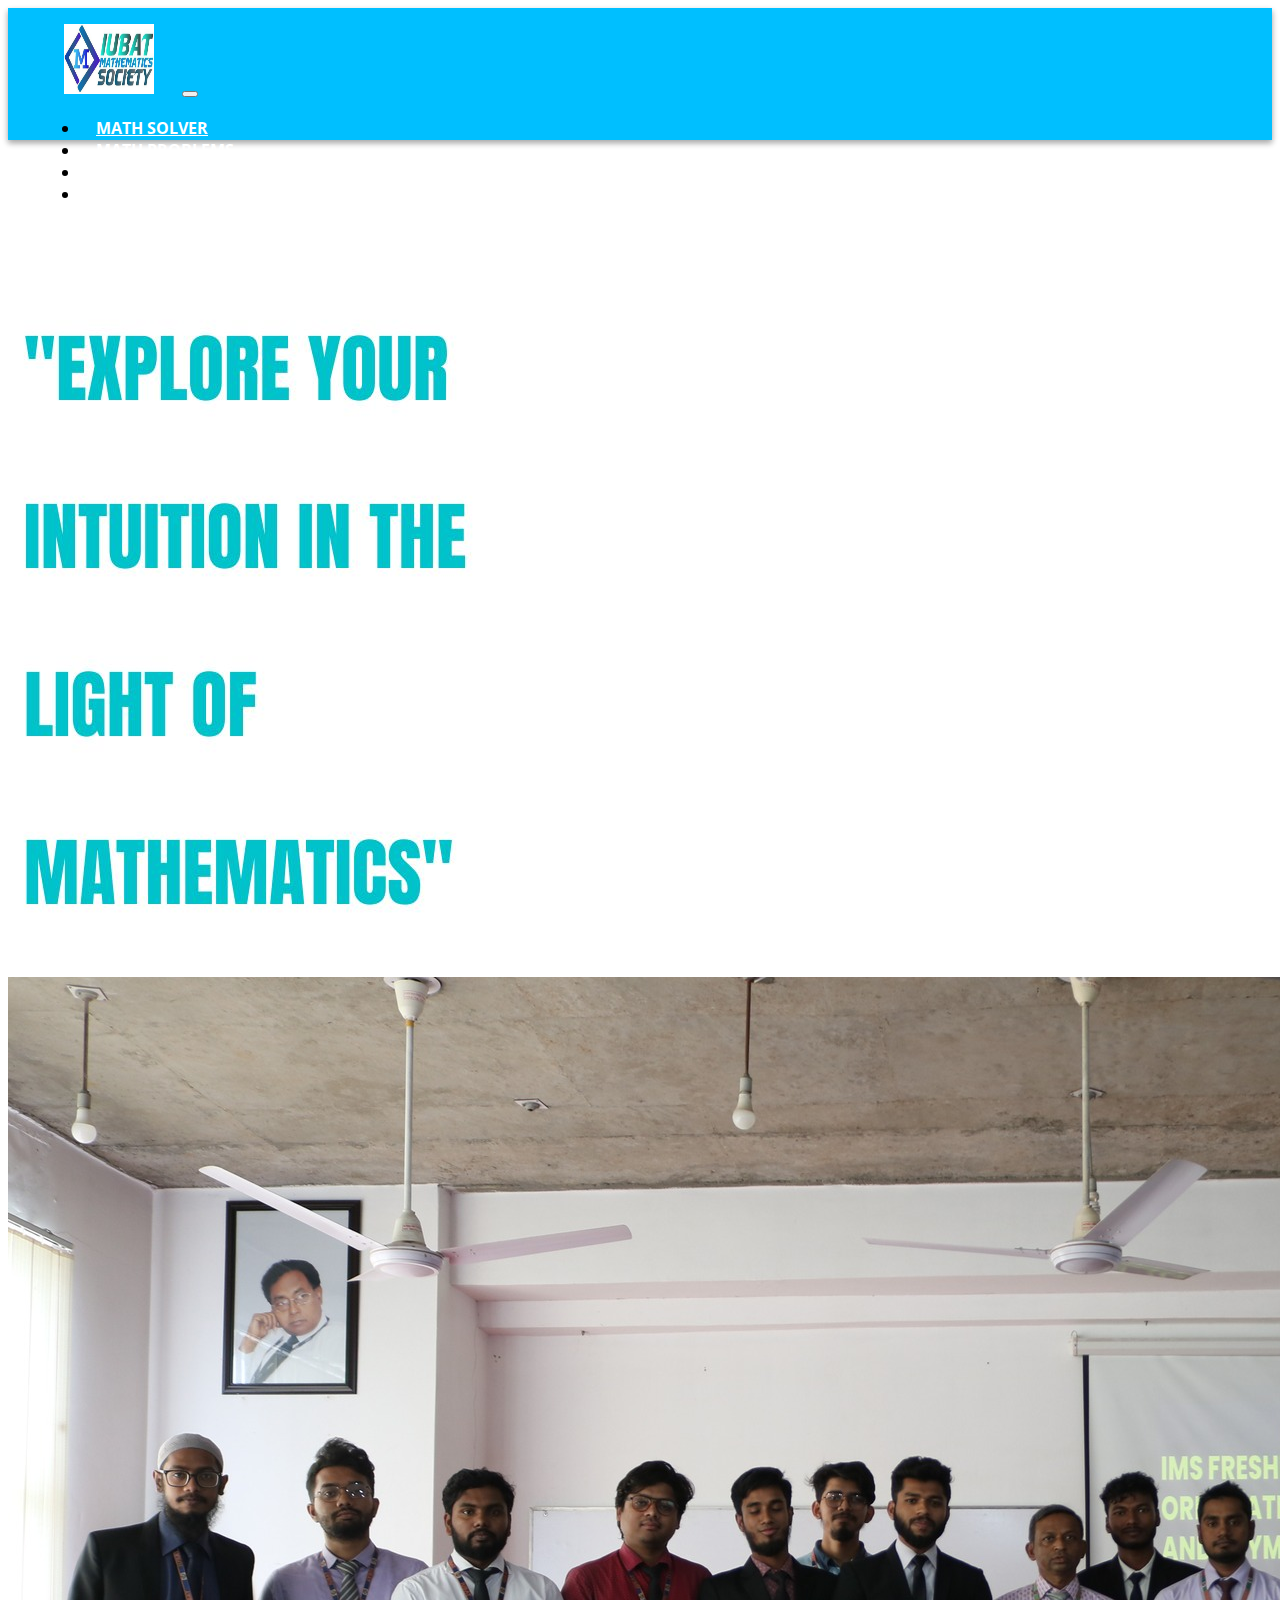
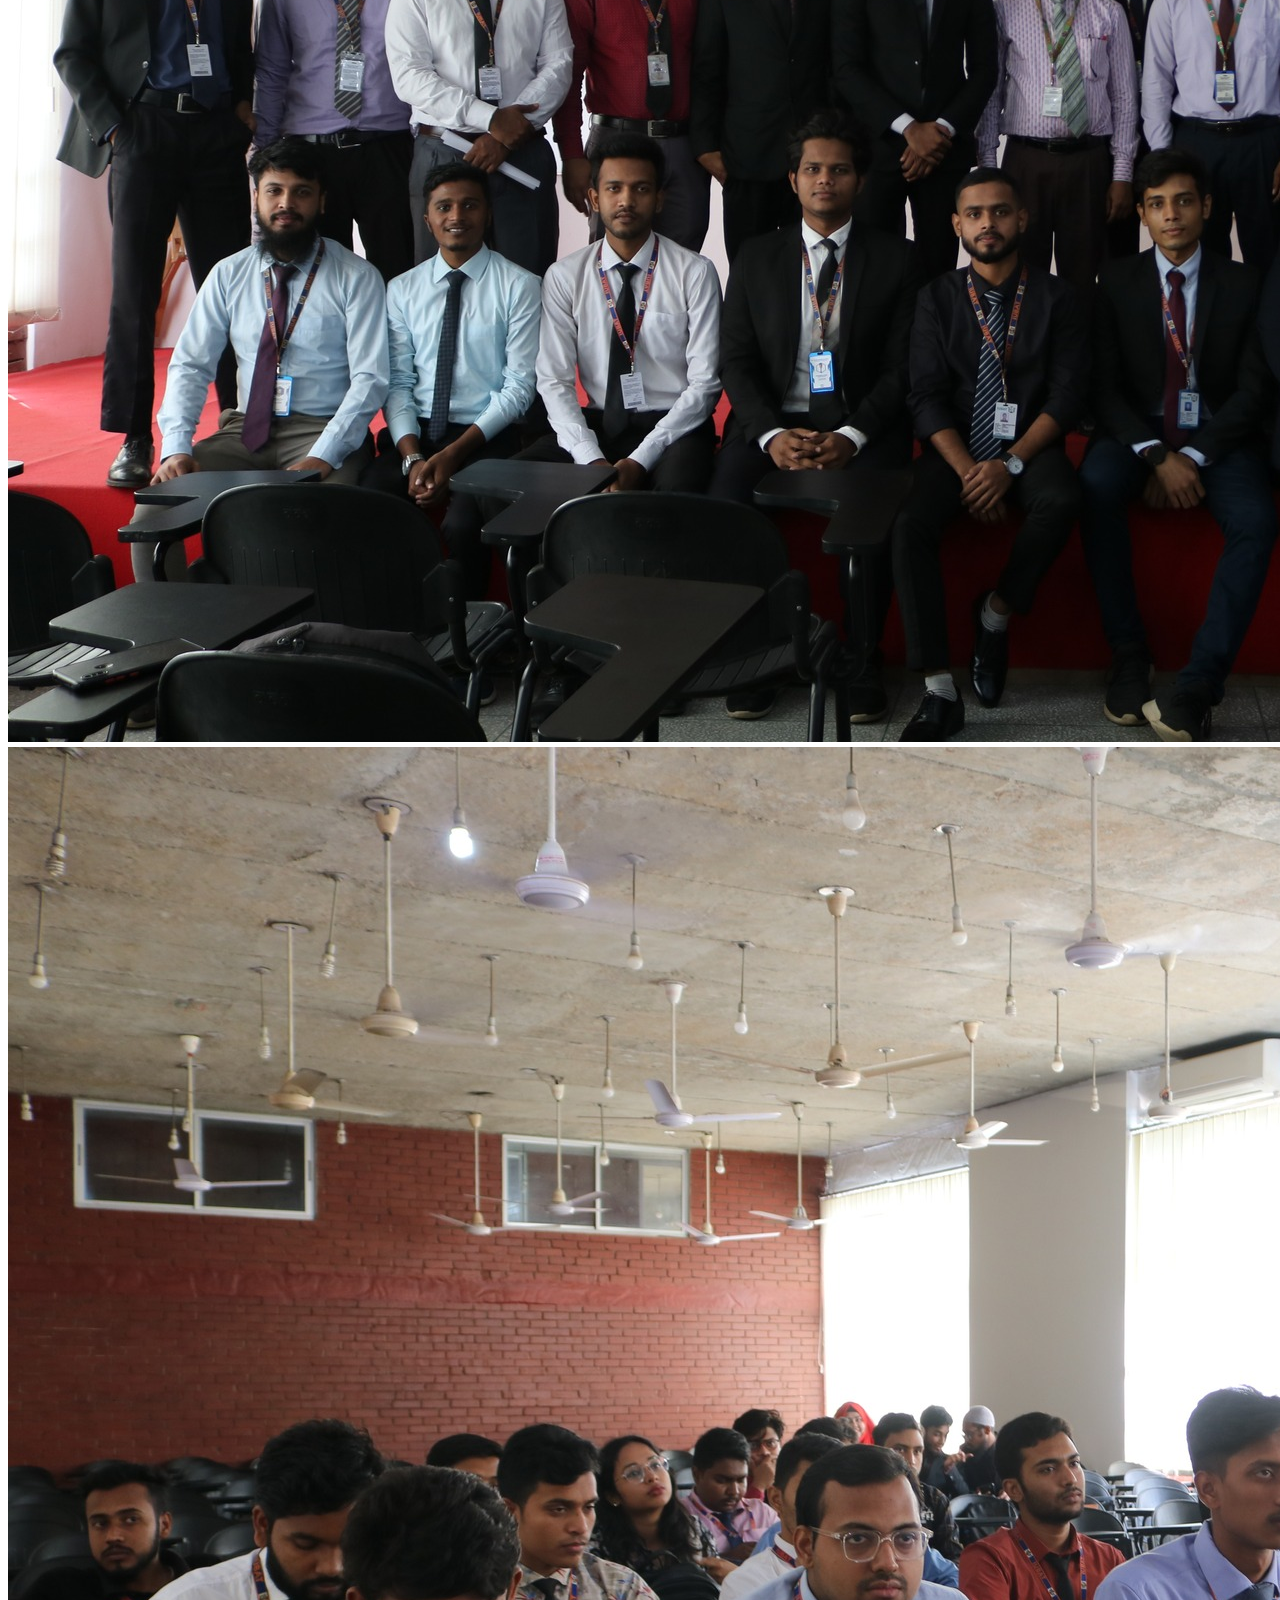
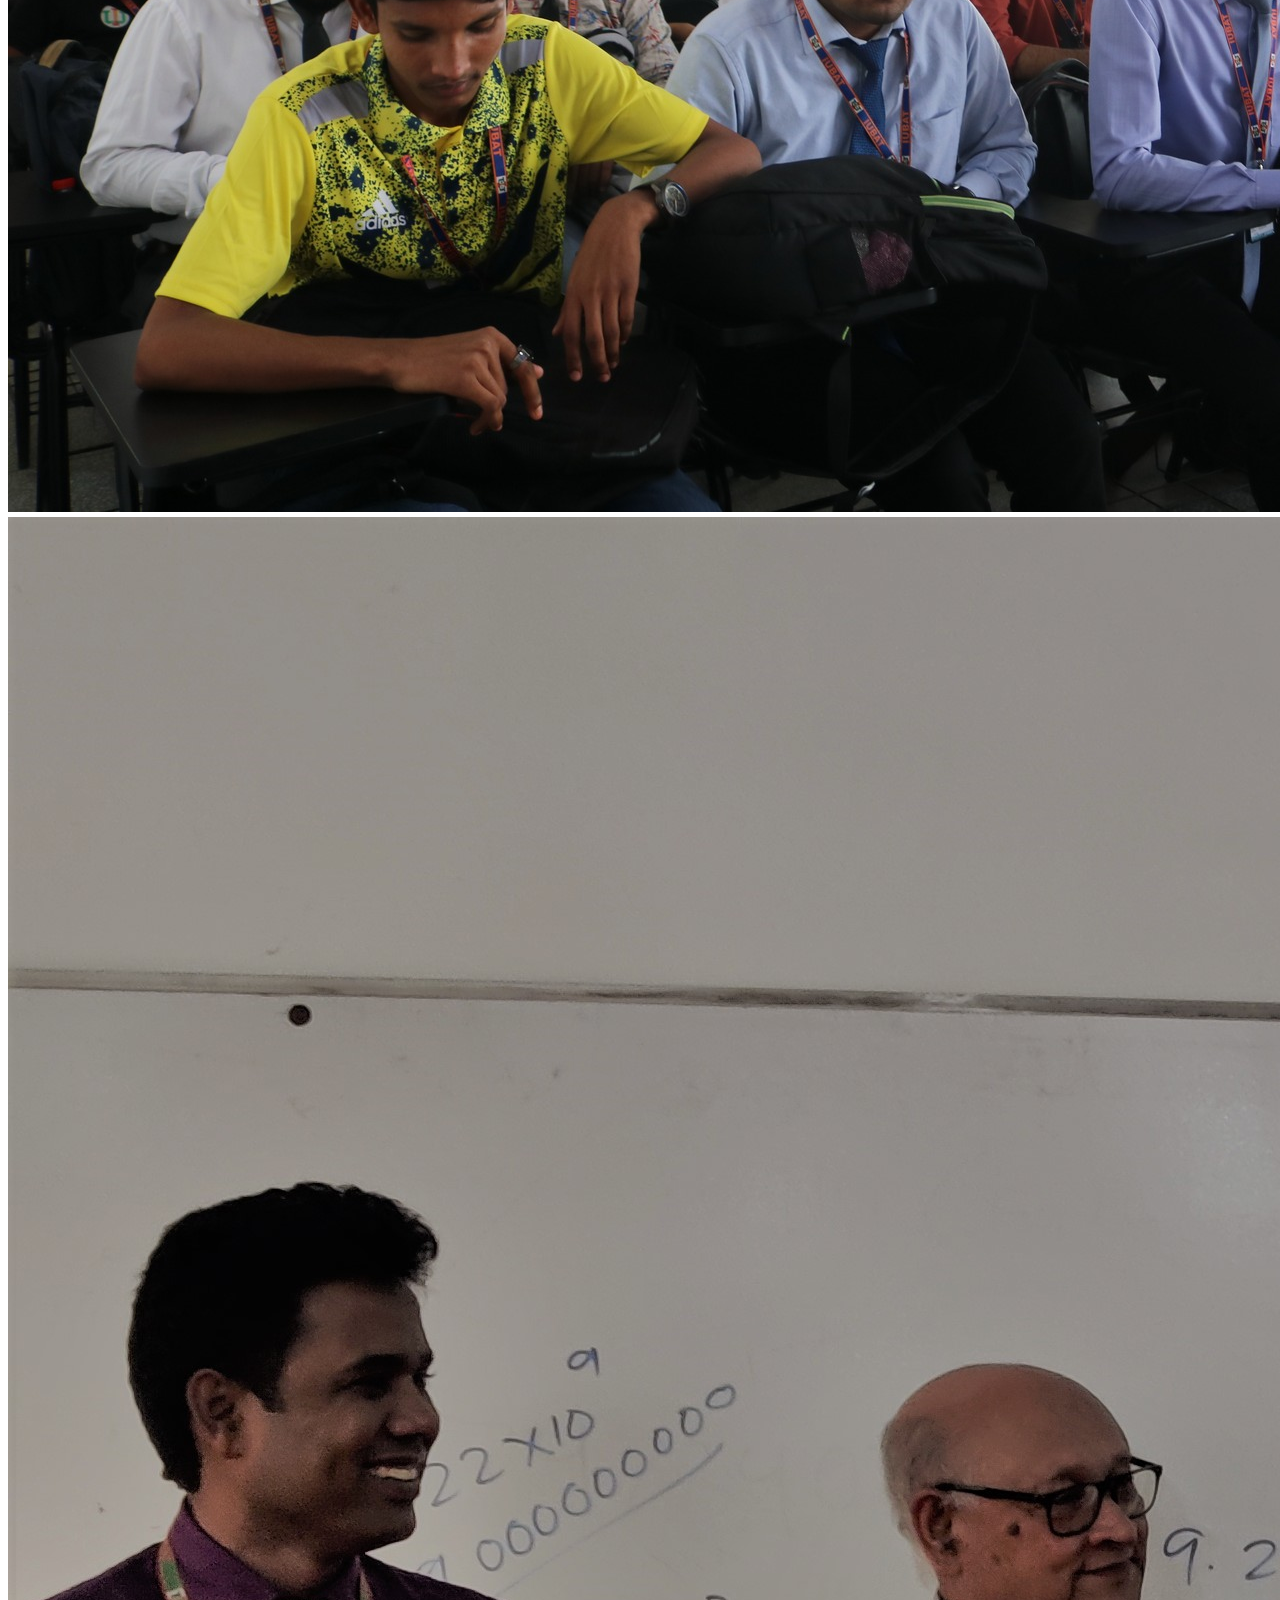
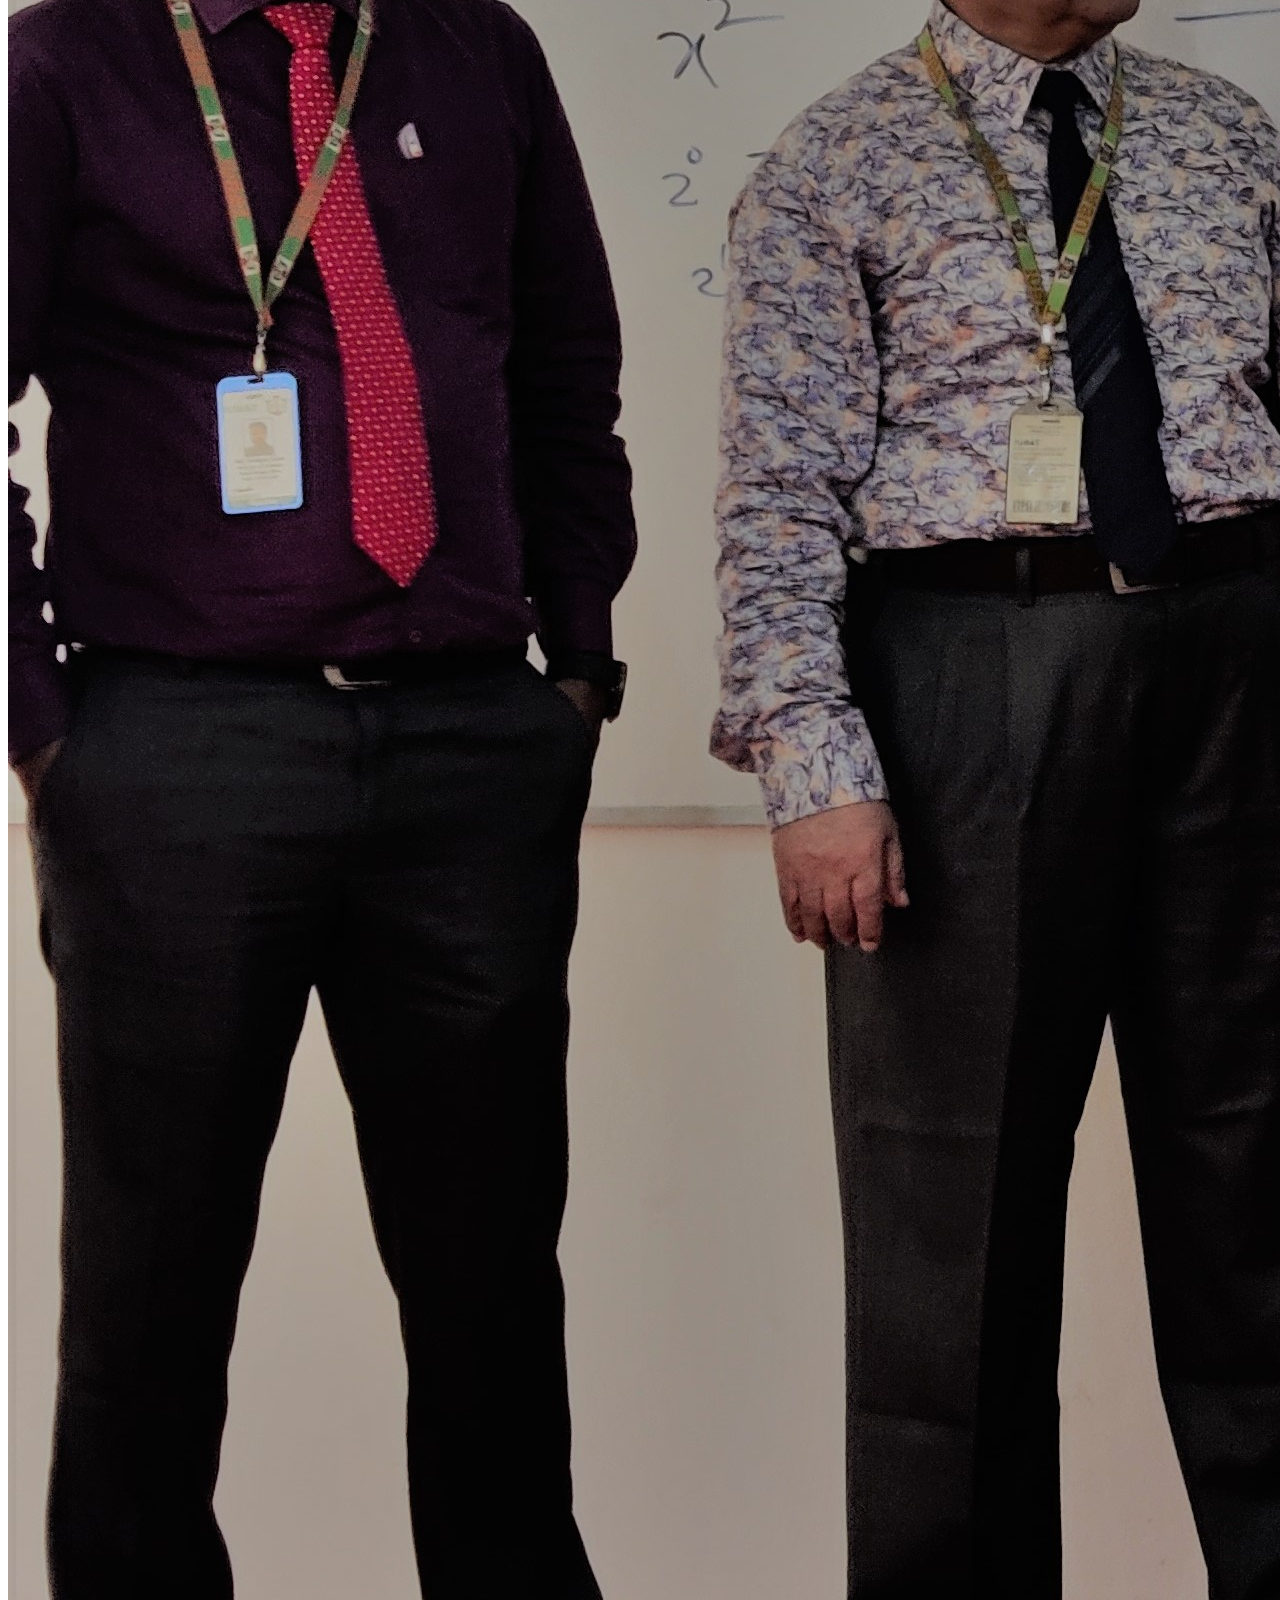
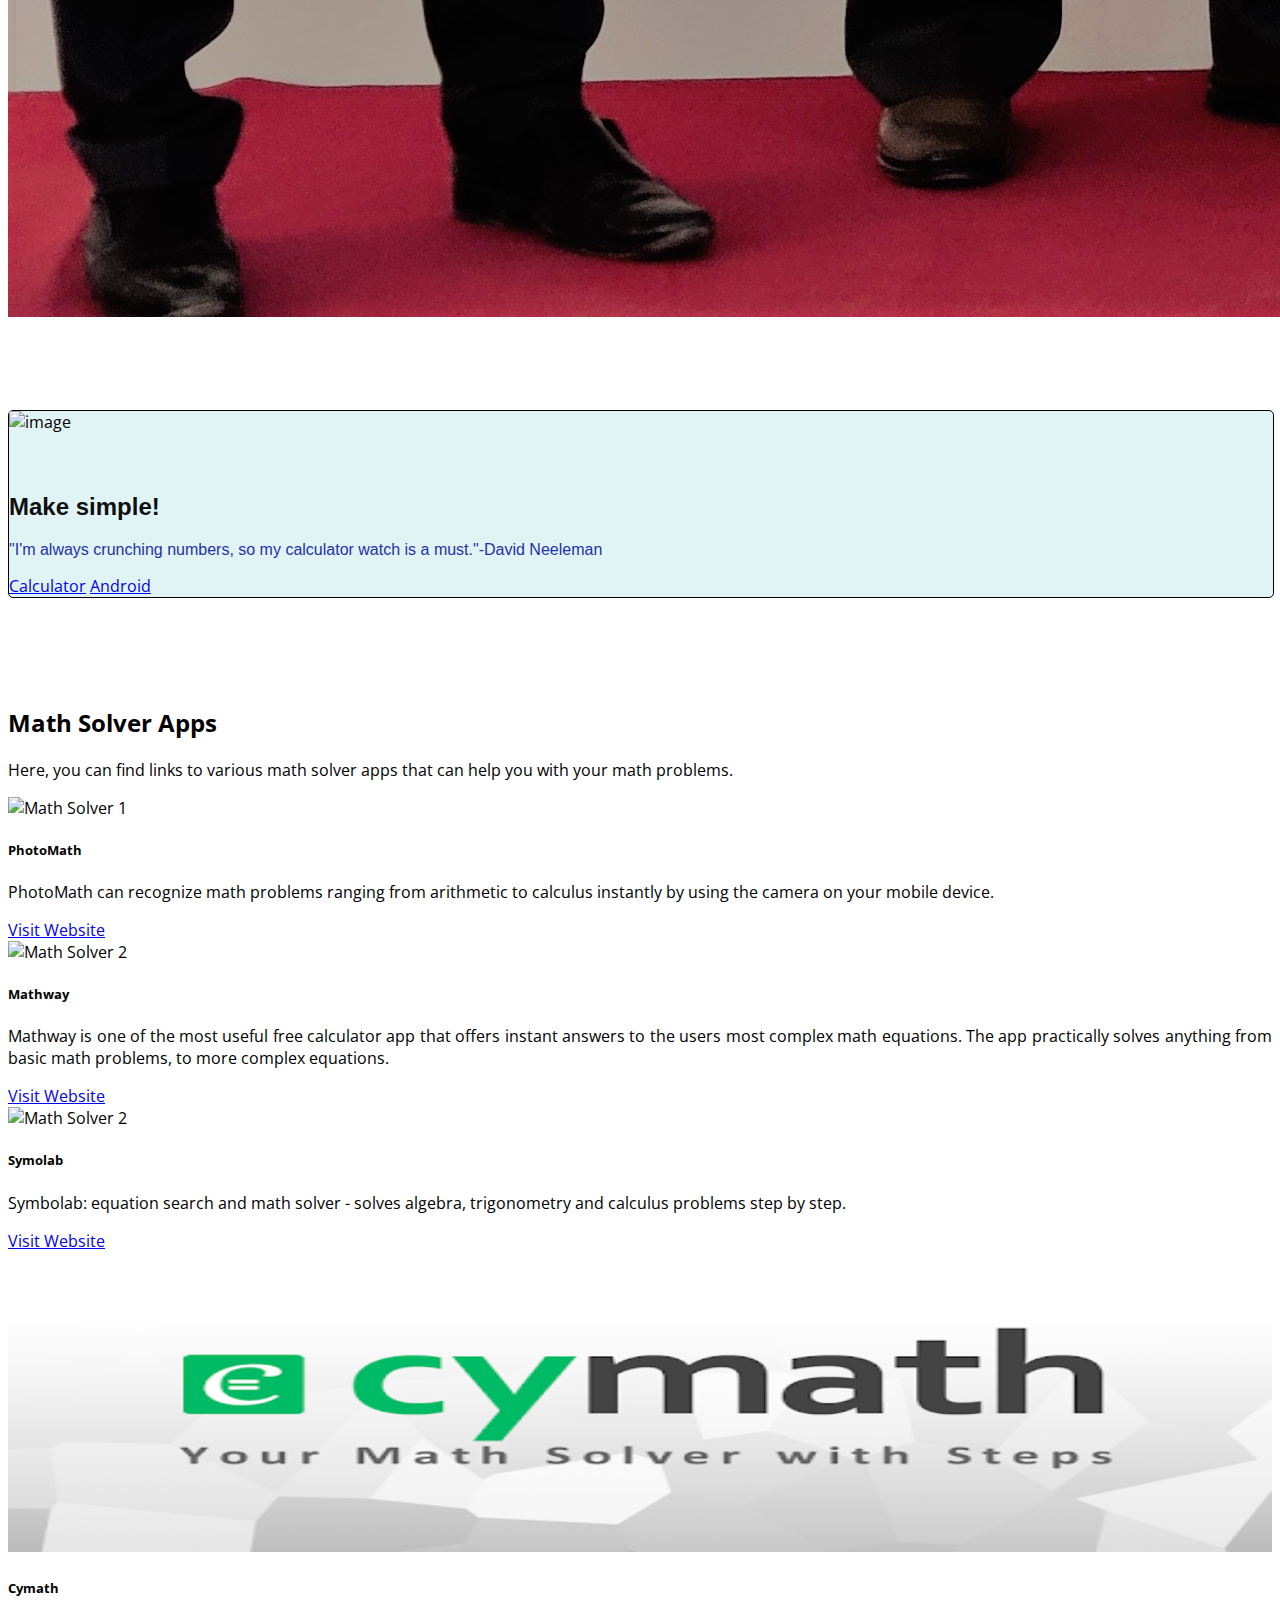
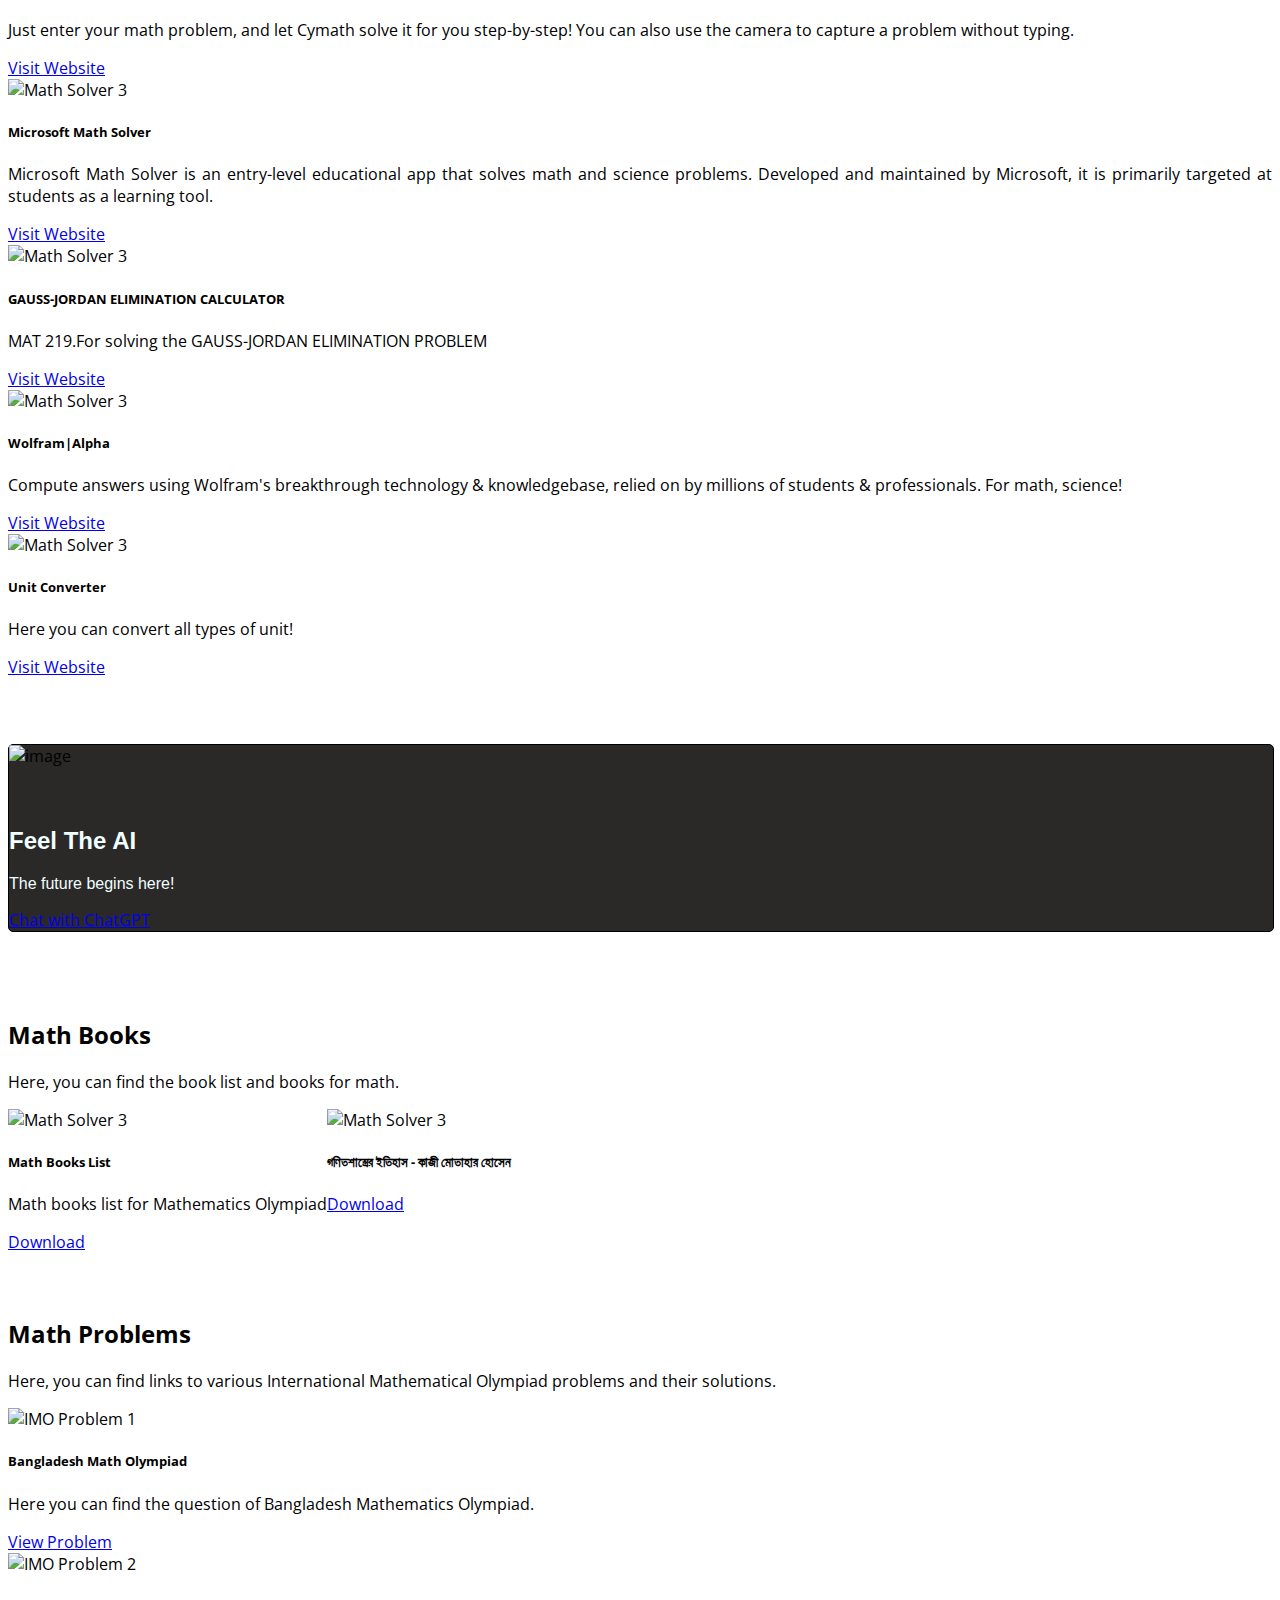
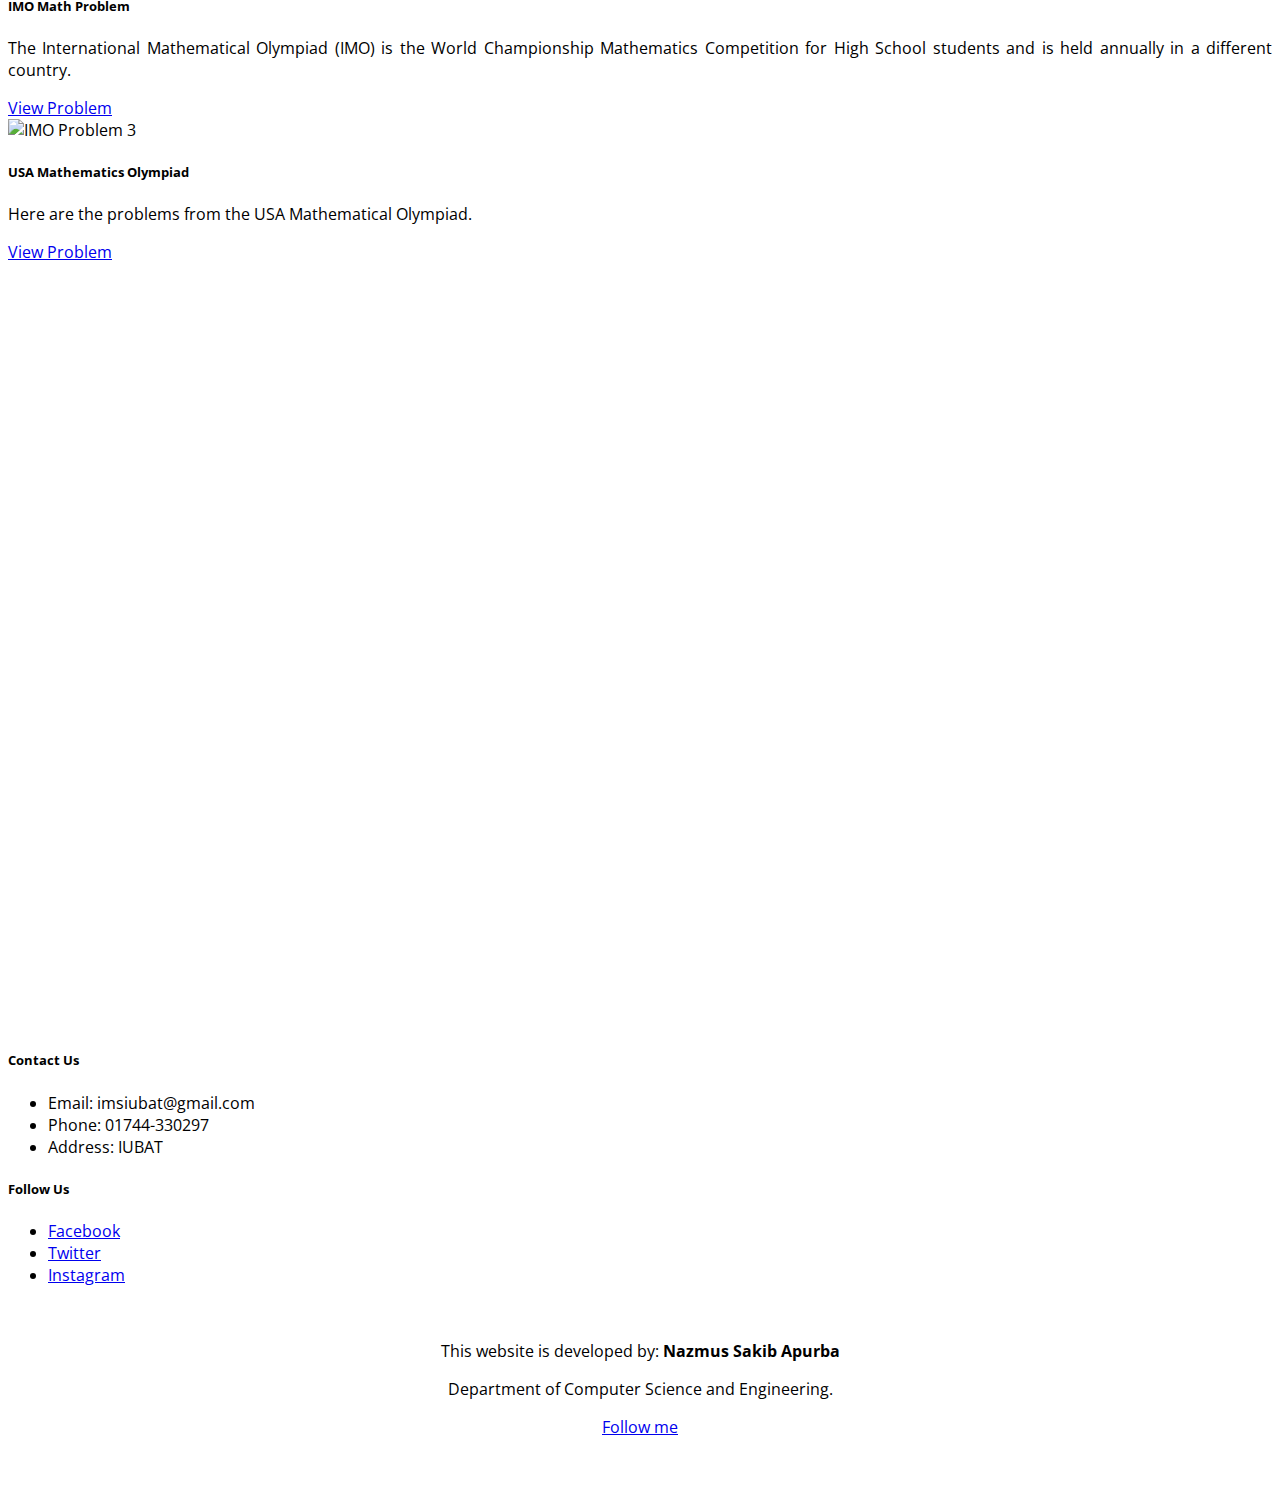
==== commit 4a552fcf: "math2" ====
--- a/index.html
+++ b/index.html
@@ -213,9 +213,26 @@
 <br><br><br><br>
 
 
-
-
-
+    
+<div class="container chatbot my-5" style="background-color: #e1f4f5;";">
+  <div class="row">
+    <div class="col-md-6">
+      <img class="chat" src="https://c1.wallpaperflare.com/preview/811/563/715/calculator-calculation-notepad-pen.jpg" alt="image" class="img-fluid">
+    </div>
+    <div style="padding-top: 40px;" class="col-md-6">
+     
+      <h2 style="color:rgb(14, 15, 15);font-family:Arial, Helvetica, sans-serif" class="text-left my-3">Make simple!</h2>
+      <p style="color: rgb(36, 49, 168); font-family: 'Segoe UI', Tahoma, Geneva, Verdana, sans-serif;">"I'm always crunching numbers, so my calculator watch is a must."-David Neeleman</p>
+      <a href="https://www.desmos.com/scientific" class="btn btn-primary btn-lg my-3">Calculator</a>
+      <a href="https://play.google.com/store/apps/details?id=advanced.scientific.calculator.calc991.plus&hl=en&gl=US" class="btn btn-primary btn-lg my-3">Android</a>
+    </div>
+  </div>
+</div>
+ 
+
+
+
+<br><br><br><br>
 
 
   <div class="container my-5">
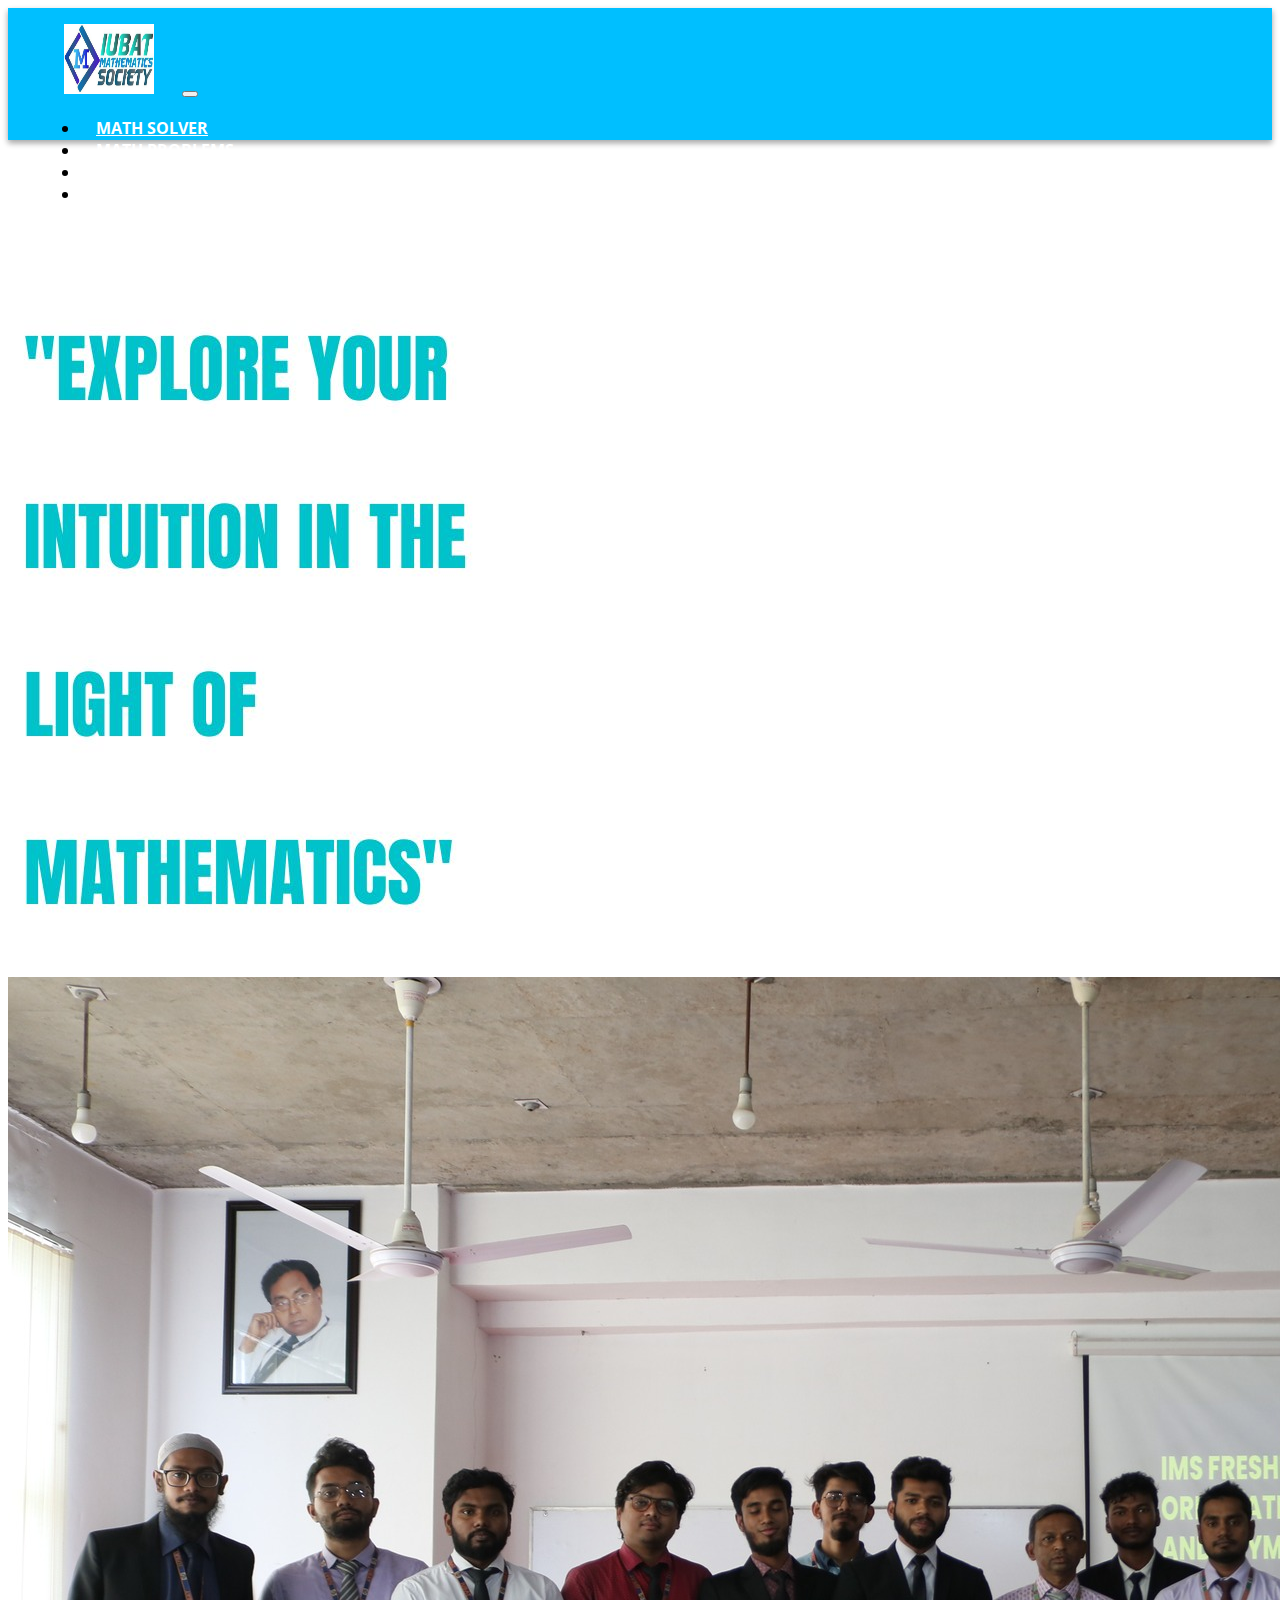
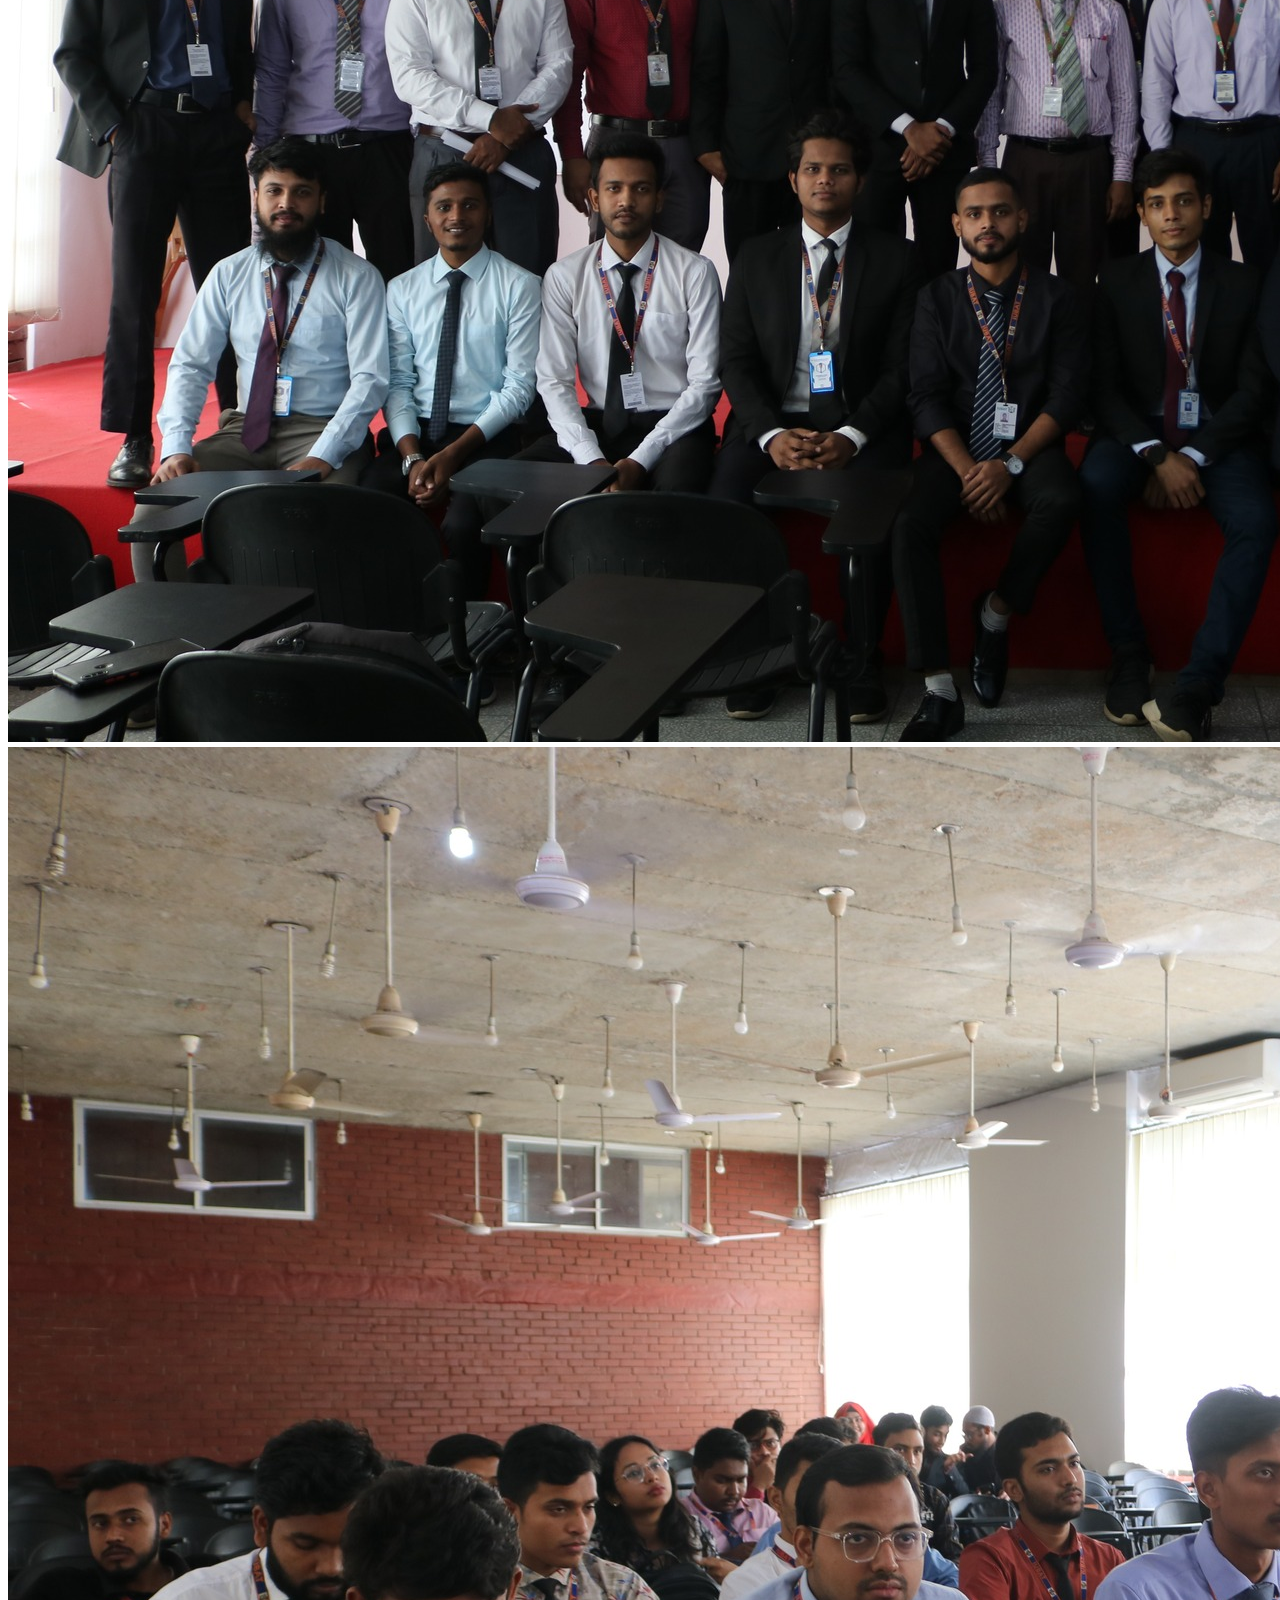
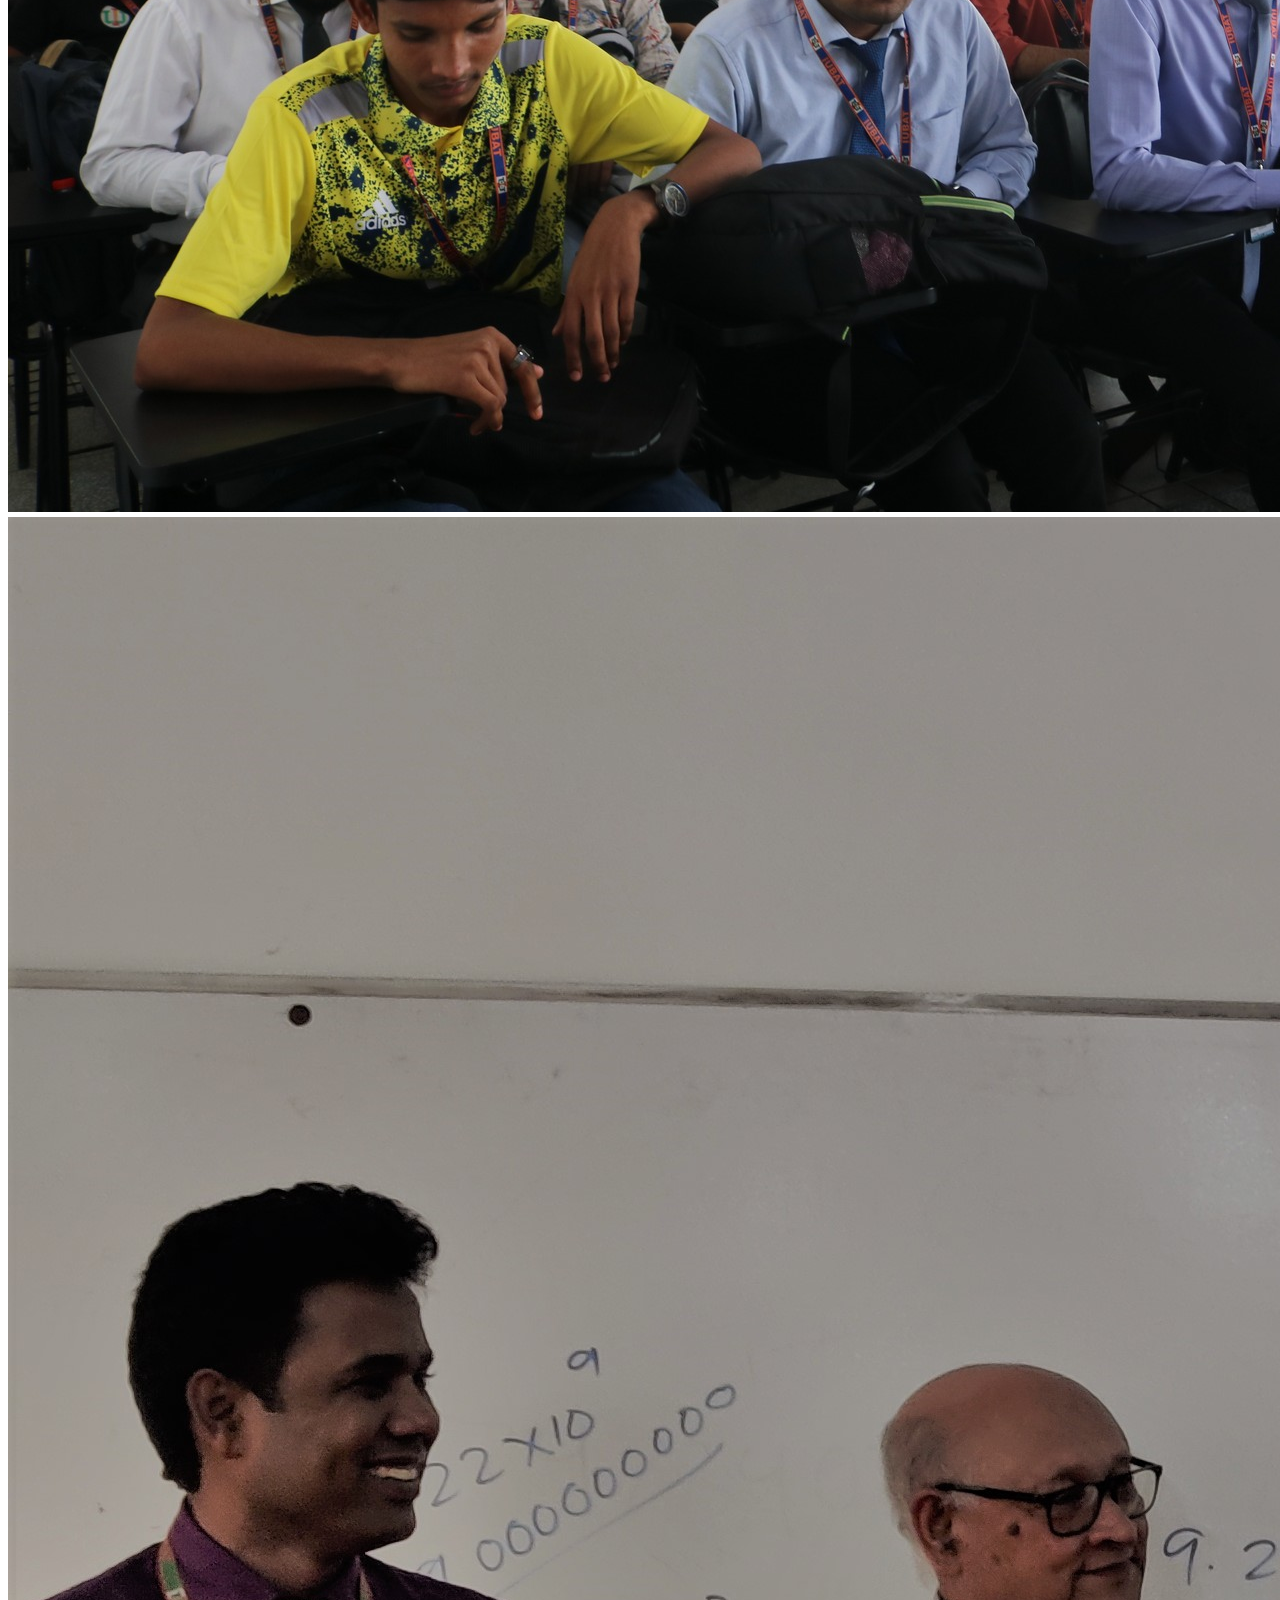
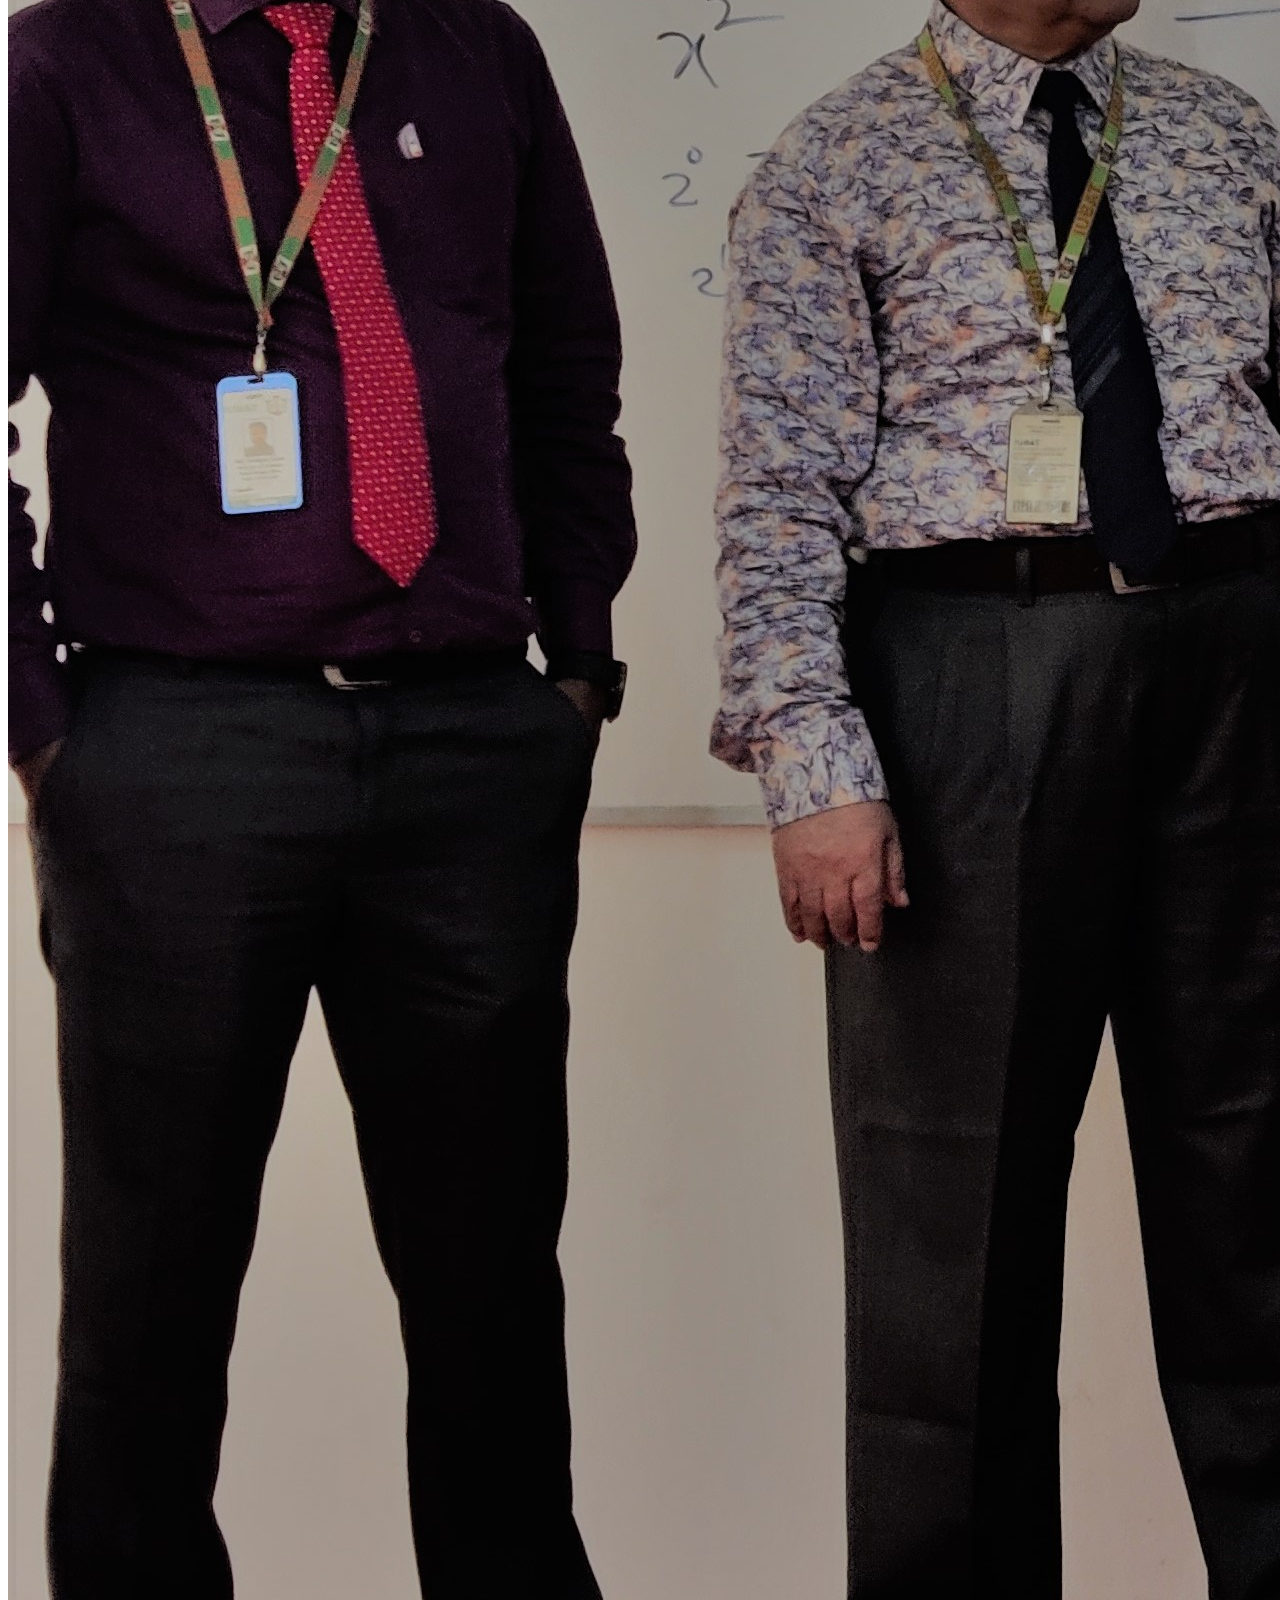
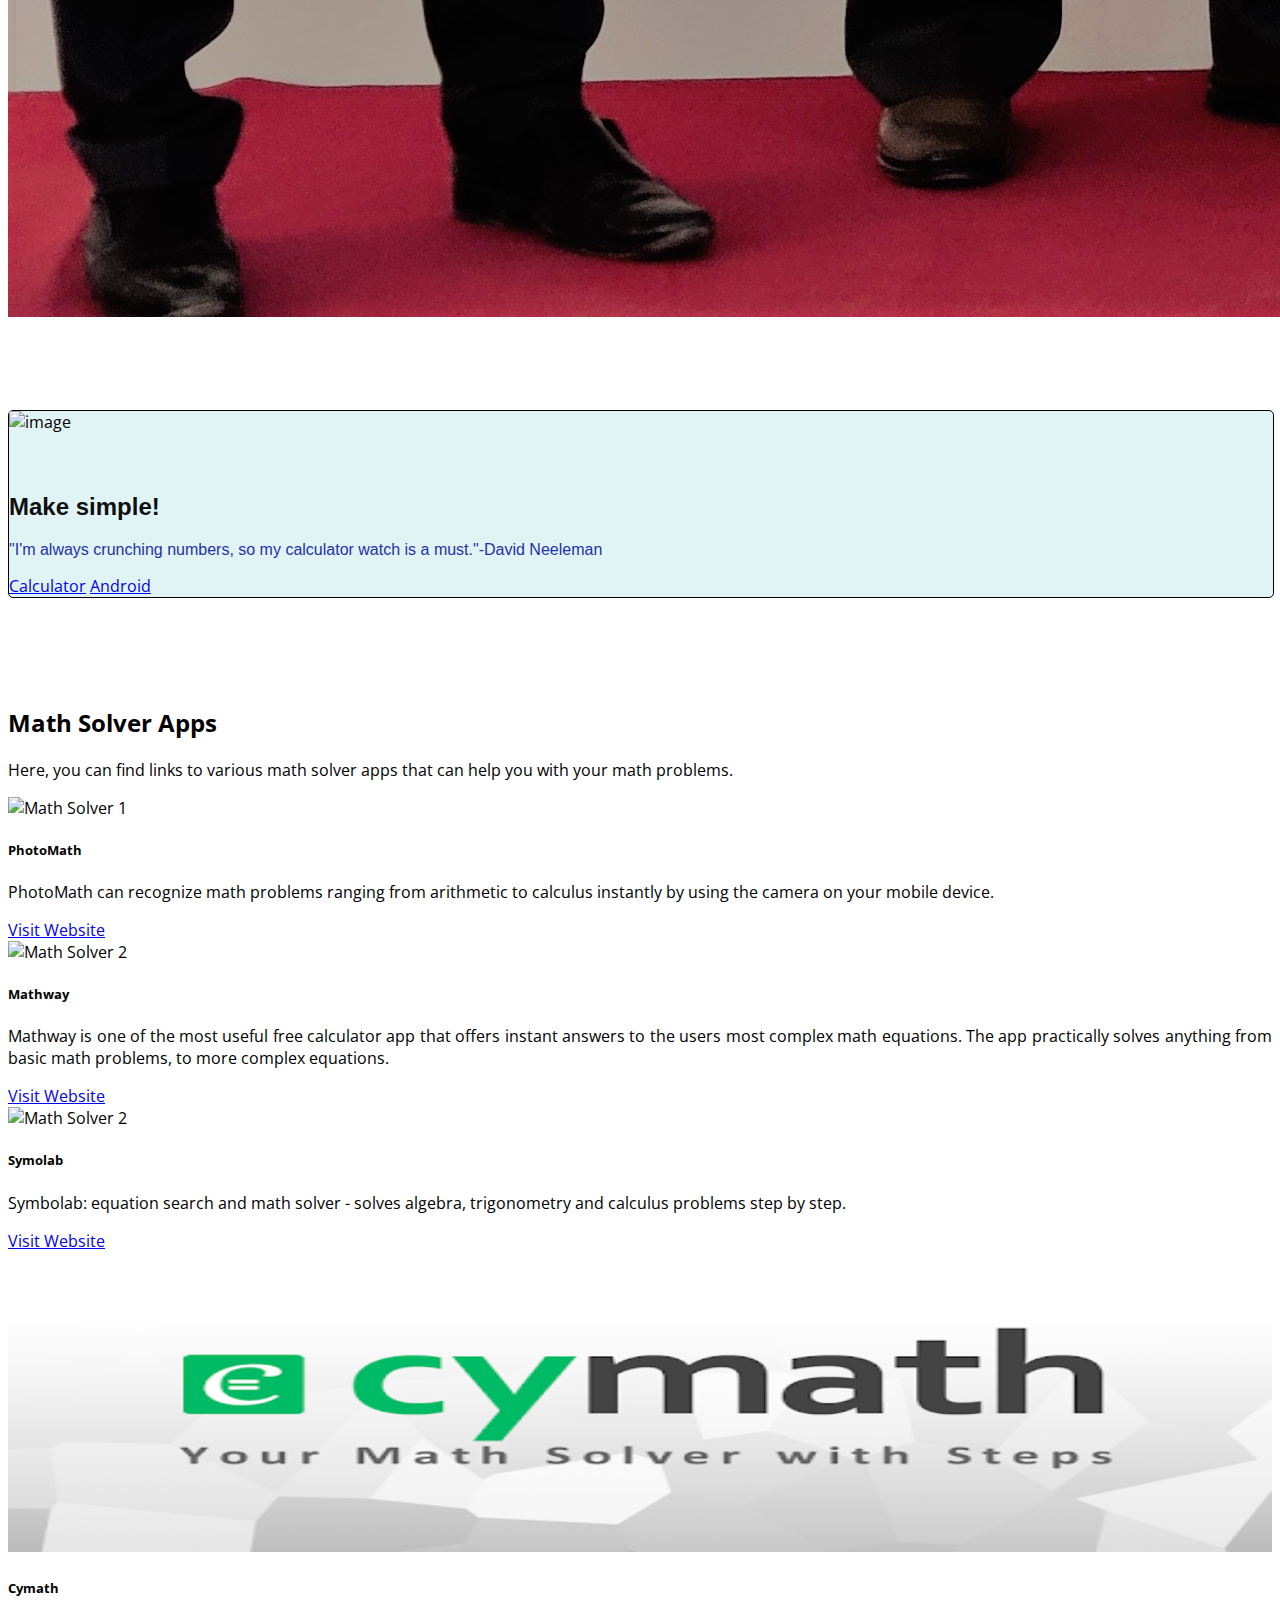
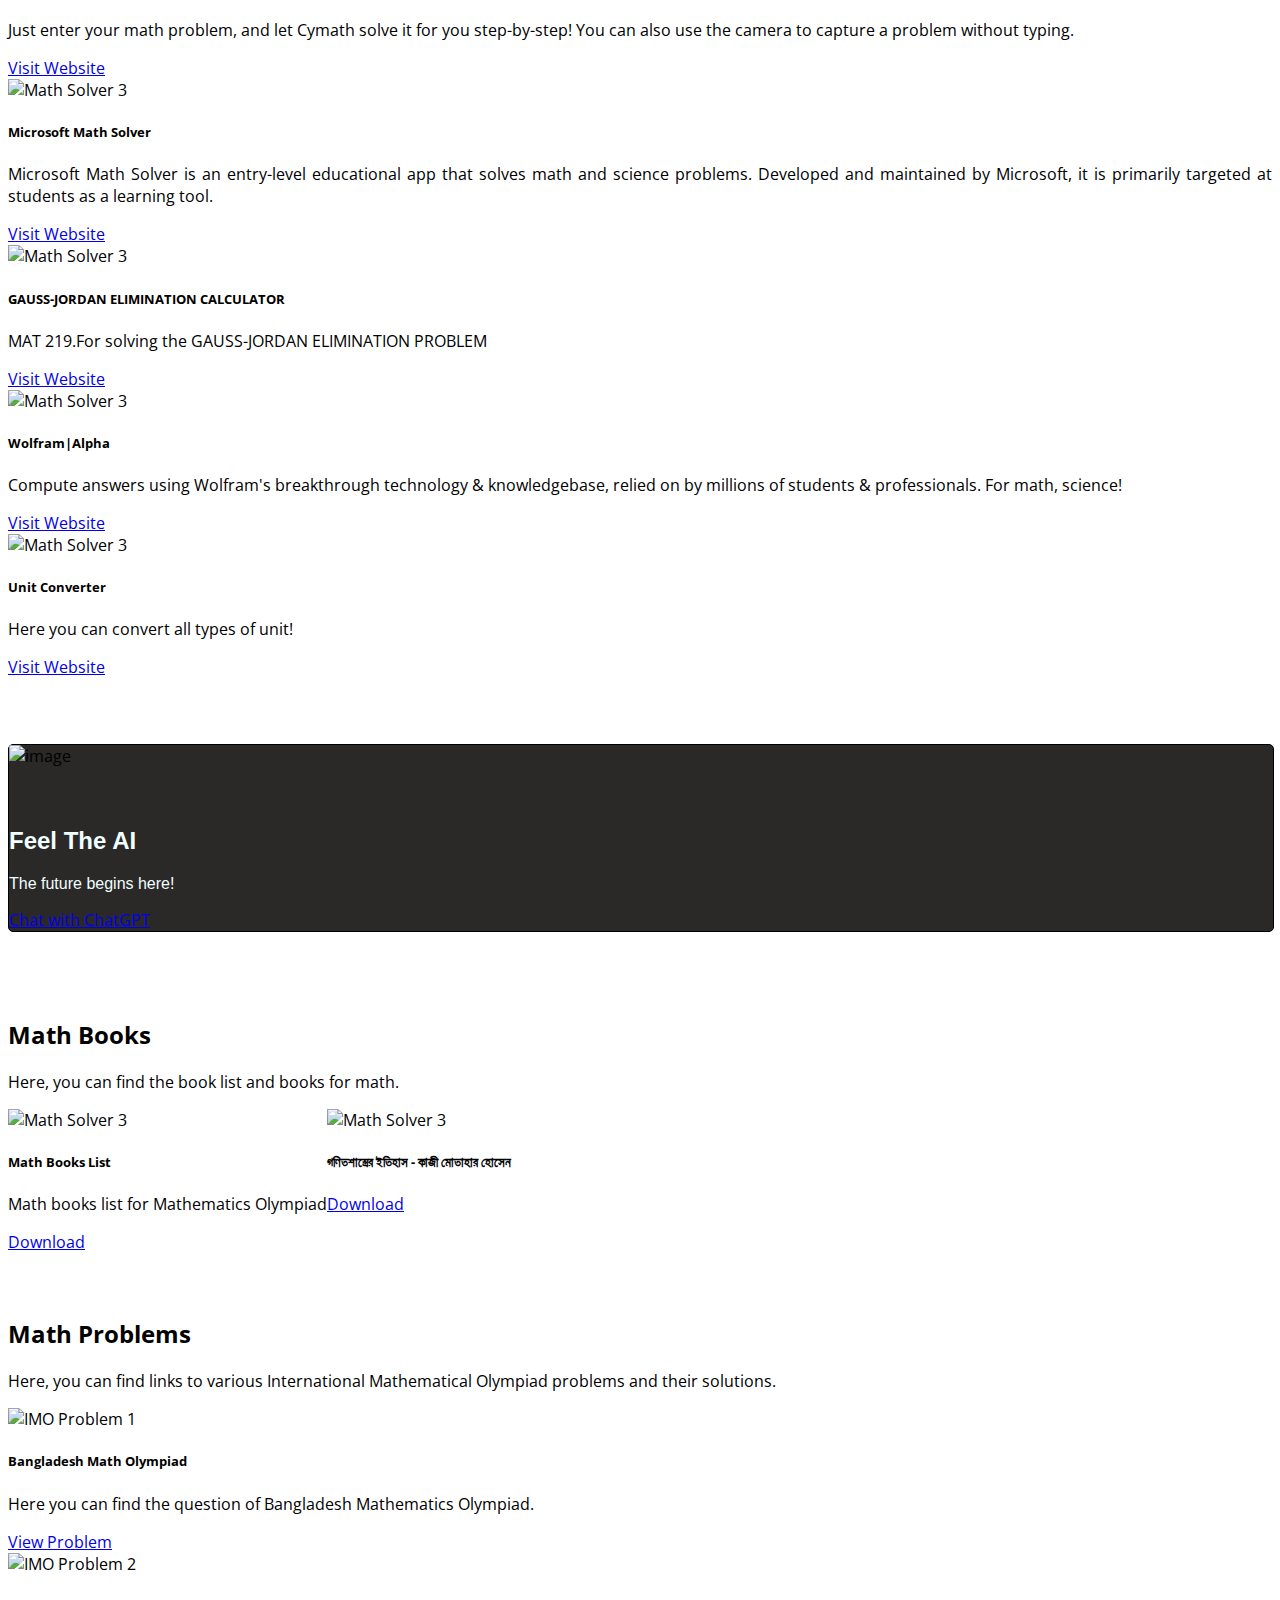
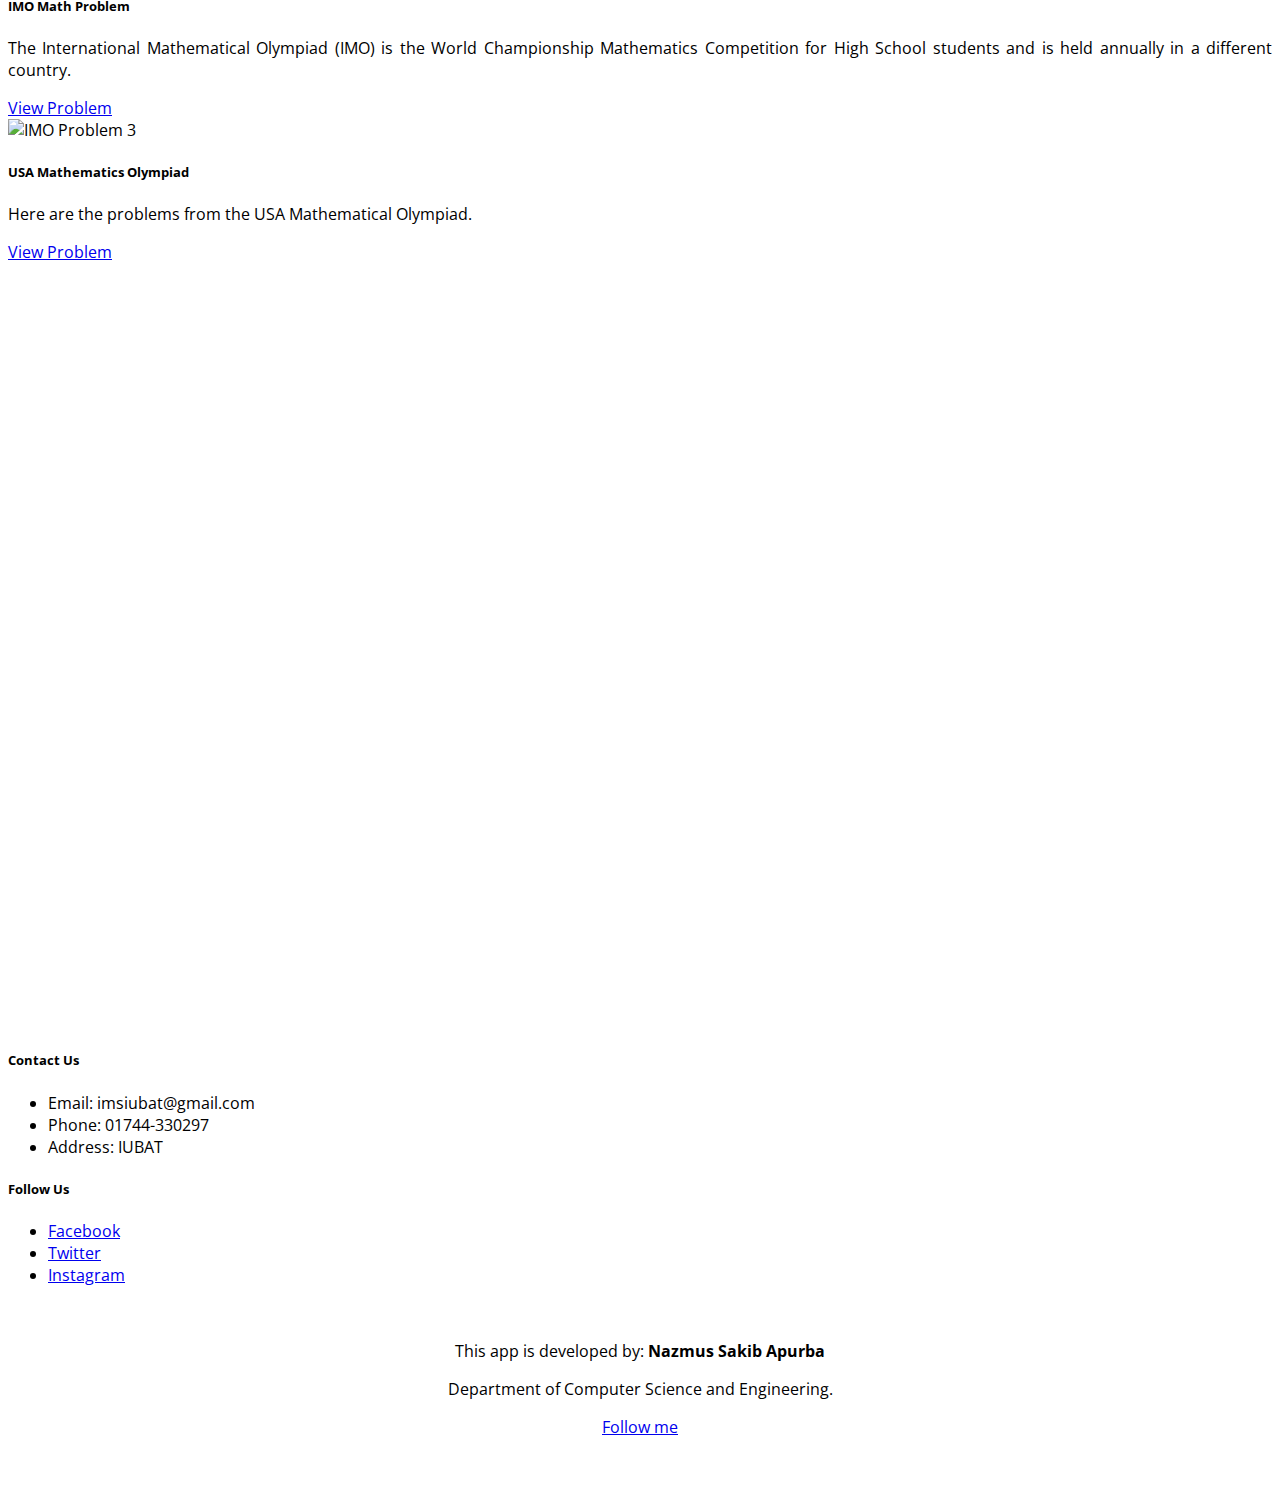
==== commit 9f3b4bd1: "app" ====
--- a/index.html
+++ b/index.html
@@ -491,7 +491,7 @@
 <br>
 <section style="text-align: center;">
  
-    <p>This website is developed by: <b>Nazmus Sakib Apurba</b></p>
+    <p>This app is developed by: <b>Nazmus Sakib Apurba</b></p>
     <p>Department of Computer Science and Engineering.</p>
     <p><a href="https://www.linkedin.com/in/nazmus-sakib-apurba-223683217/">Follow me</a></p>
 
